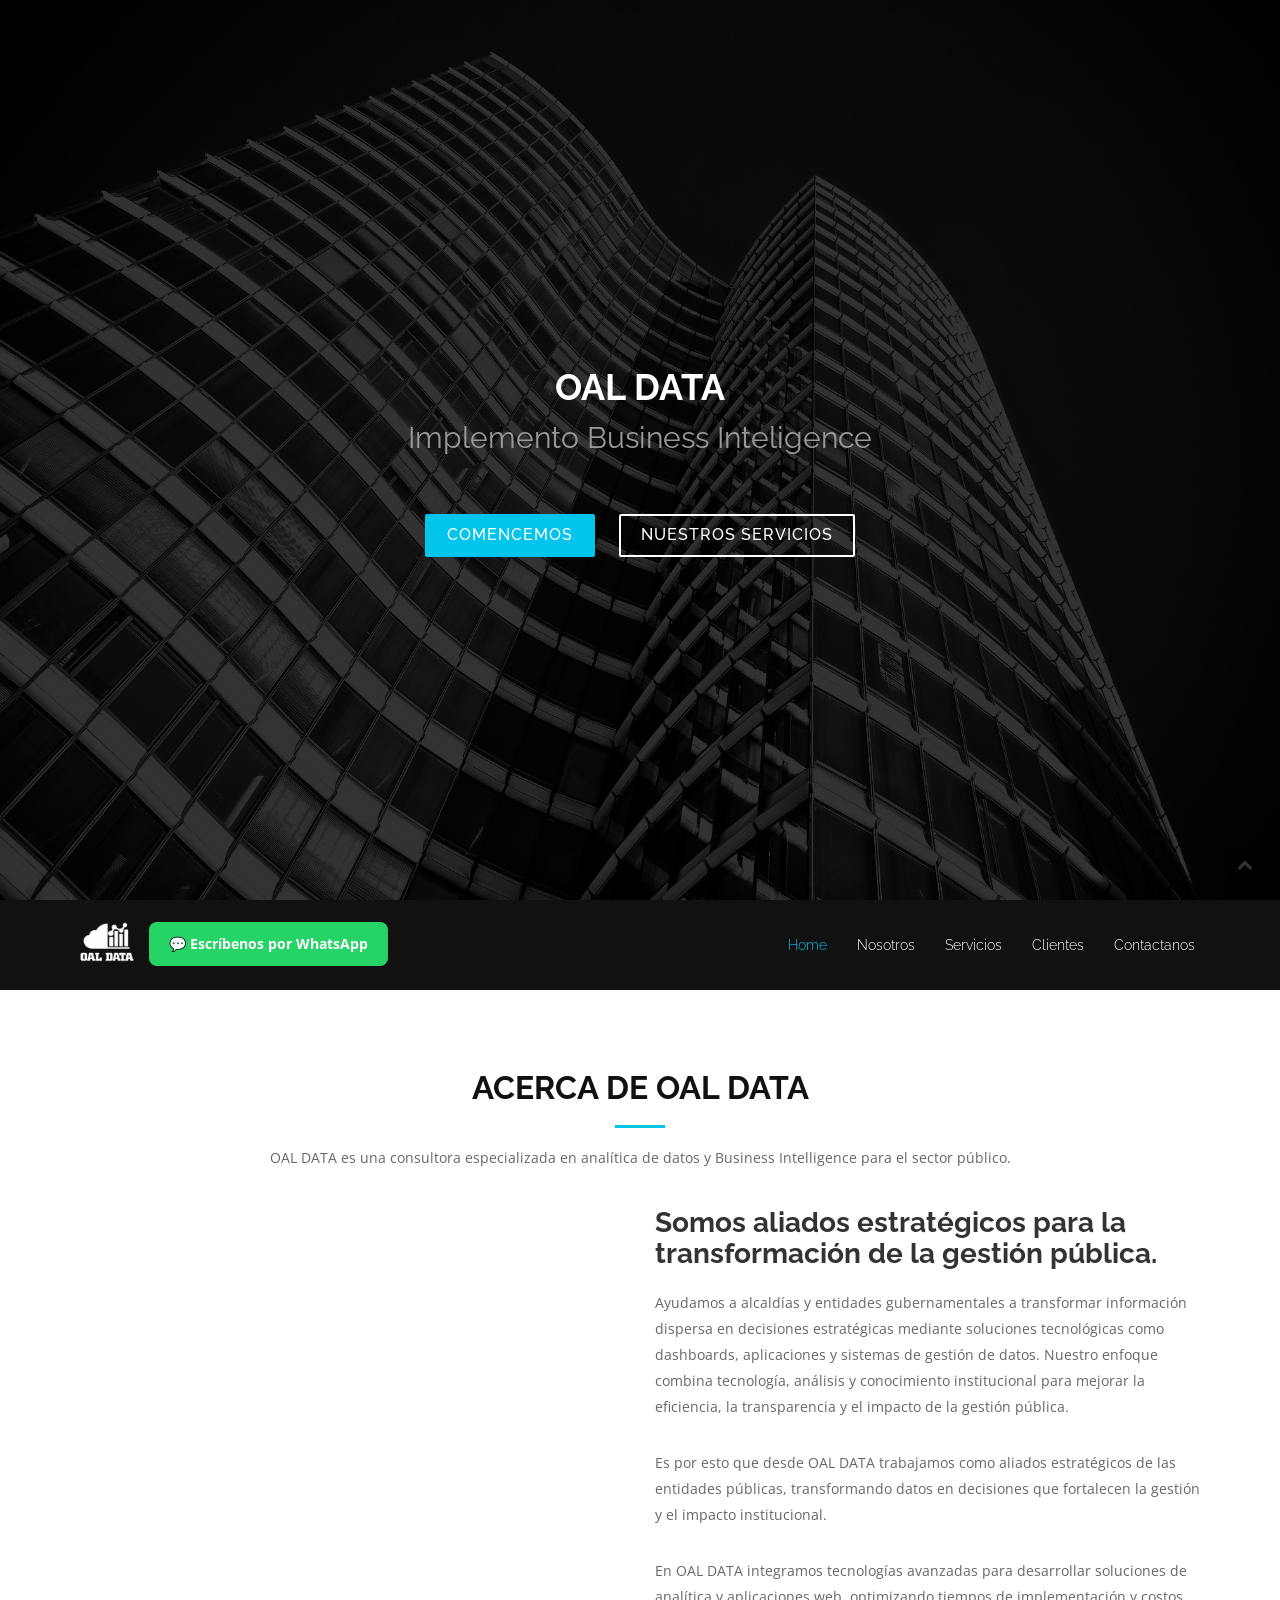
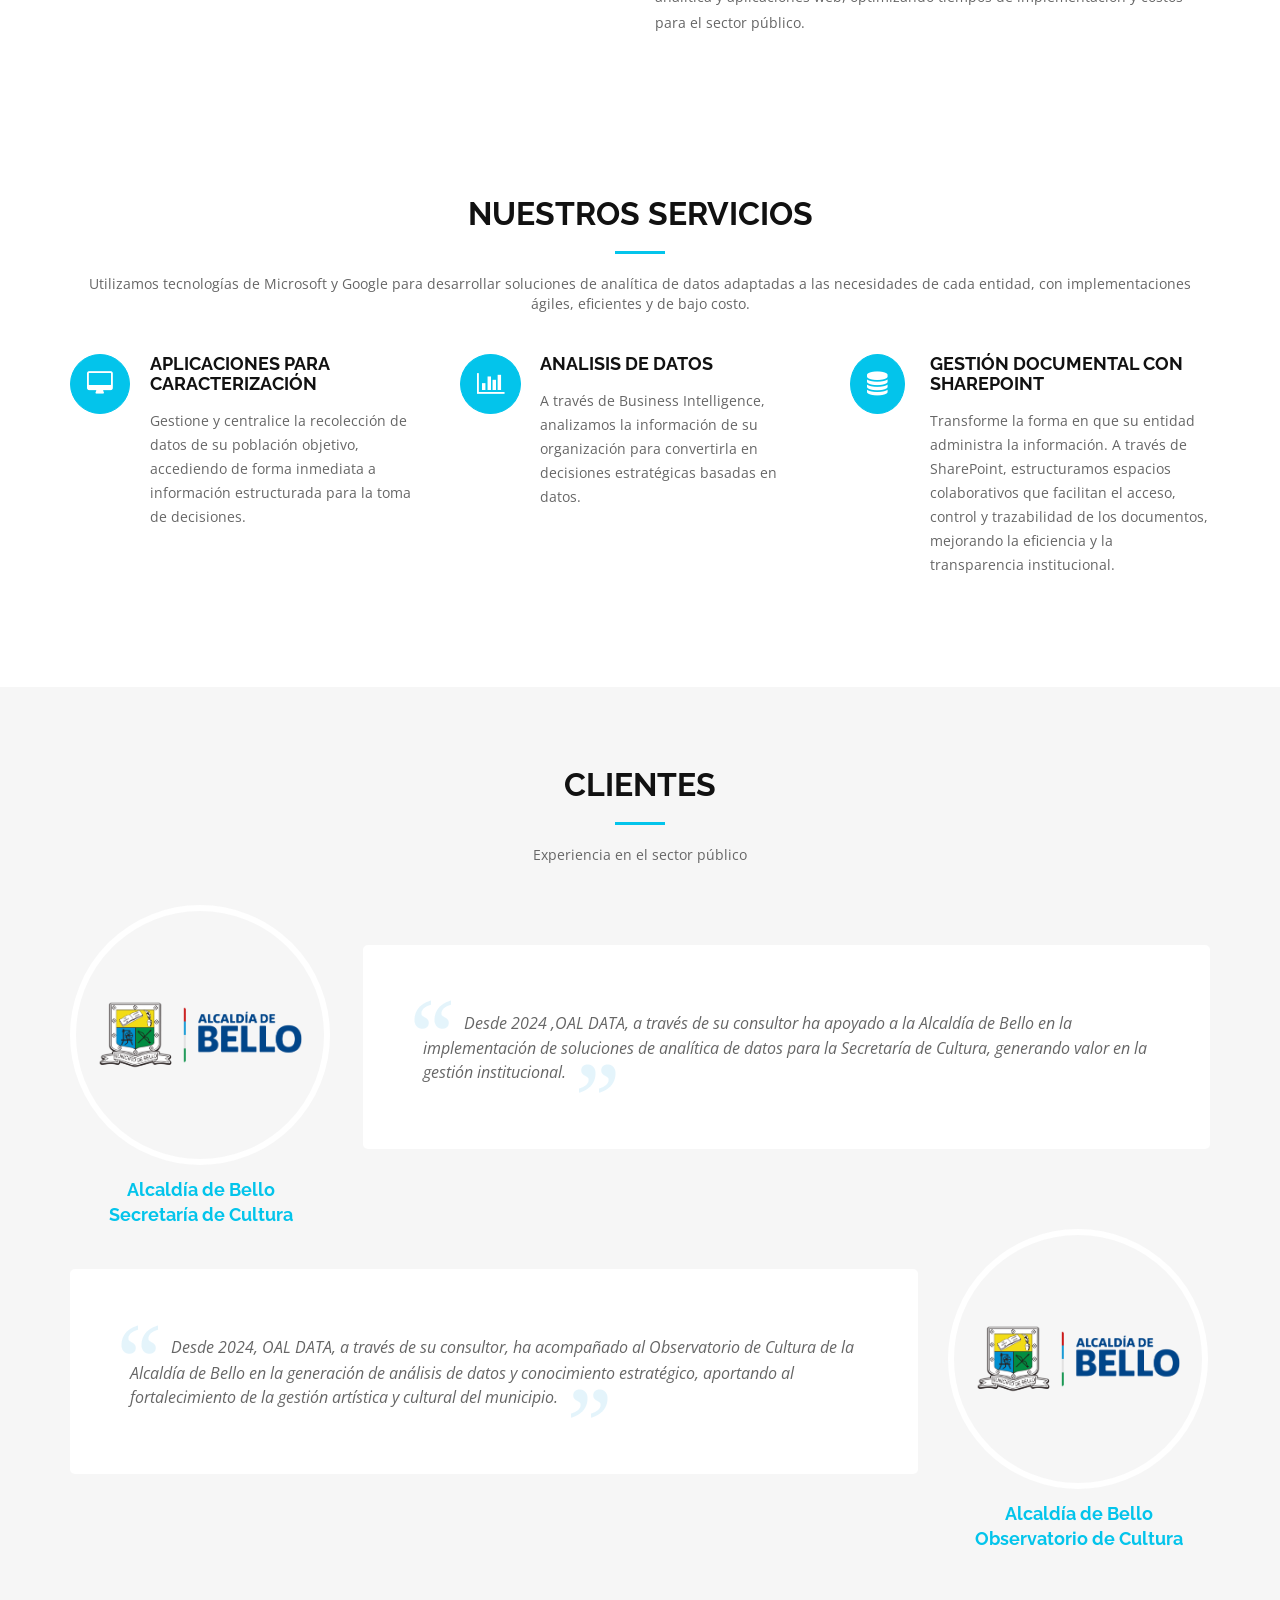
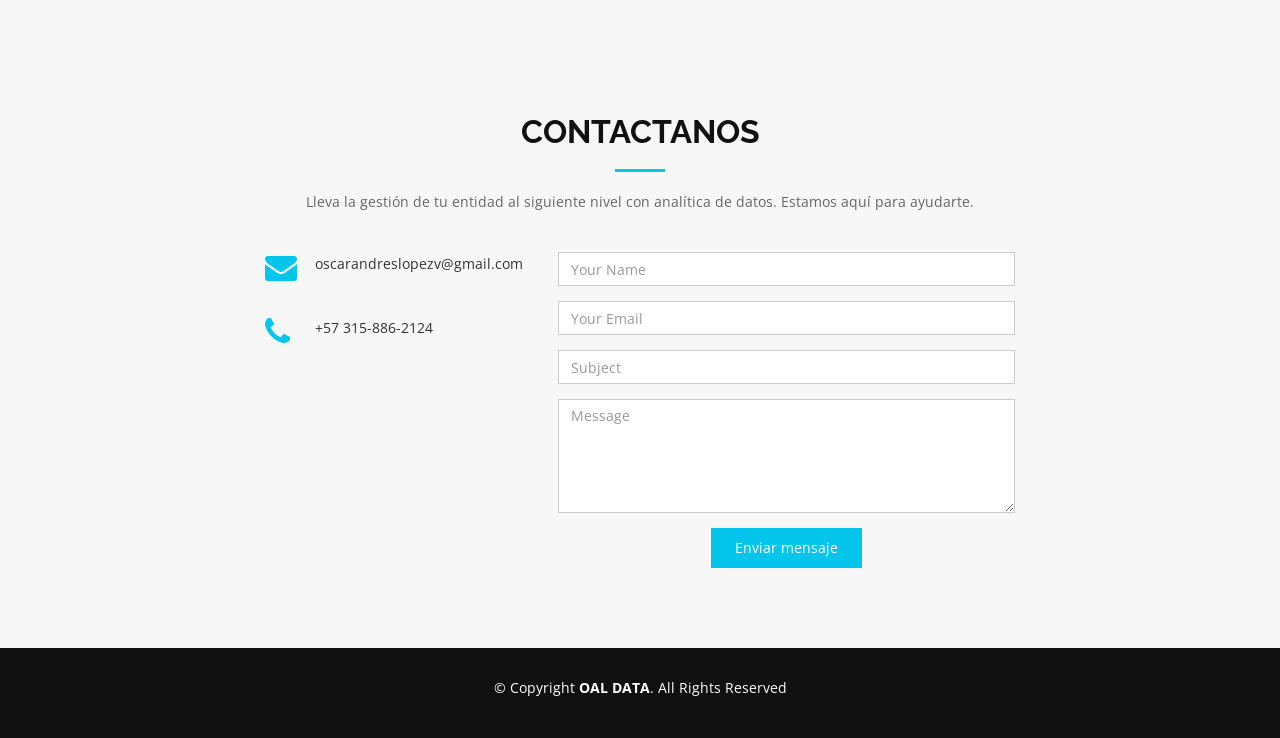
==== index.html @ ae581bd6 "Se corriege desarrollo por Implementación" ====
<!DOCTYPE html>
<html lang="es">

<head>
  <meta charset="utf-8">
  <title>OAL DATA</title>
  <meta content="width=device-width, initial-scale=1.0" name="viewport">
  <meta content="" name="keywords">
  <meta content="" name="description">

  <!-- Facebook Opengraph integration: https://developers.facebook.com/docs/sharing/opengraph -->
  <meta property="og:title" content="">
  <meta property="og:image" content="">
  <meta property="og:url" content="">
  <meta property="og:site_name" content="">
  <meta property="og:description" content="">

  <!-- Twitter Cards integration: https://dev.twitter.com/cards/  -->
  <meta name="twitter:card" content="summary">
  <meta name="twitter:site" content="">
  <meta name="twitter:title" content="">
  <meta name="twitter:description" content="">
  <meta name="twitter:image" content="">

  <!-- Place your favicon.ico and apple-touch-icon.png in the template root directory -->
  <link href="favicon.ico" rel="shortcut icon">

  <!-- Google Fonts -->
  <link href="https://fonts.googleapis.com/css?family=Open+Sans:300,300i,400,400i,700,700i|Raleway:300,400,500,700,800" rel="stylesheet">
  
  <!-- Bootstrap CSS File -->
  <link href="lib/bootstrap/css/bootstrap.min.css" rel="stylesheet">

  <!-- Libraries CSS Files -->
  <link href="lib/font-awesome/css/font-awesome.min.css" rel="stylesheet">
  <link href="lib/animate-css/animate.min.css" rel="stylesheet">

  <!-- Main Stylesheet File -->
  <link href="css/style.css" rel="stylesheet">

</head>

<body>
  <div id="preloader"></div>

  <!--==========================
  Hero Section
  ============================-->
  <section id="hero">
    <div class="hero-container">
      <div class="wow fadeIn">
        <h1>OAL DATA</h1>
        <h2>Implemento <span class="rotating">Business Inteligence,Análisis de Datos,Aplicaciones Web,Gestión de Datos</span></h2>
        
        
        <div class="actions">
          <a href="#about" class="btn-get-started">Comencemos</a>
          <a href="#services" class="btn-services">Nuestros Servicios</a>
        </div>
      </div>
    </div>
  </section>

  <!--==========================
  Sección de encabezado
  ============================-->
  <header id="header">
    <div class="container">
      <div id="logo" class="pull-left">
        <a href="#hero"><img src="img/Logo OAL DATA BLANCO.png" alt="" title="" /></img></a>
        <!-- Descomenta abajo si prefieres usar una imagen de texto -->
        <!--<h1><a href="#hero">Encabezado 1</a></h1>-->
        <a href="https://wa.me/573158862124?text=Hola%20OAL%20DATA,%20quiero%20información%20sobre%20sus%20servicios%20de%20analítica%20de%20datos" 
   target="_blank" 
   style="display:inline-block; padding:12px 20px; background-color:#25D366; color:white; text-decoration:none; border-radius:8px; font-weight:bold;">
   💬 Escríbenos por WhatsApp
</a>
      </div>

      <nav id="nav-menu-container">
        <ul class="nav-menu">
          <li class="menu-active"><a href="#hero">Home</a></li>
          <li><a href="#about">Nosotros</a></li>
          <li><a href="#services">Servicios</a></li>
          <li><a href="#testimonials">Clientes</a></li>
          <!--<li><a href="#team">Team</a></li>
          <li class="menu-has-children"><a href="">Drop Down</a>
            <ul>
              <li><a href="#">Drop Down 1</a></li>
              <li class="menu-has-children"><a href="#">Drop Down 2</a>
                <ul>
                  <li><a href="#">Deep Drop Down 1</a></li>
                  <li><a href="#">Deep Drop Down 2</a></li>
                  <li><a href="#">Deep Drop Down 3</a></li>
                  <li><a href="#">Deep Drop Down 4</a></li>
                  <li><a href="#">Deep Drop Down 5</a></li>
                </ul>
              </li>
              <li><a href="#">Drop Down 3</a></li>
              <li><a href="#">Drop Down 4</a></li>
              <li><a href="#">Drop Down 5</a></li>
            </ul>-->
          </li>
          <li><a href="#contact">Contactanos</a></li>
        </ul>
      </nav>
      <!-- #nav-menu-container -->
    </div>
  </header>
  <!-- #header -->

  <!--==========================
  About Section
  ============================-->
  <section id="about">
    <div class="container wow fadeInUp">
      <div class="row">
        <div class="col-md-12">
          <h3 class="section-title">Acerca de OAL DATA</h3>
          <div class="section-title-divider"></div>
          <p class="section-description">OAL DATA es una consultora especializada en analítica de datos y Business Intelligence para el sector público.</p>
        </div>
      </div>
    </div>
    <div class="container about-container wow fadeInUp">
      <div class="row">
        <div class="col-md-6 col-md-push-6 about-content">
          <h2 class="about-title">Somos aliados estratégicos para la transformación de la gestión pública.</h2>
          <p class="about-text">
              Ayudamos a alcaldías y entidades gubernamentales a transformar información dispersa en decisiones estratégicas mediante soluciones tecnológicas como dashboards, aplicaciones y sistemas de gestión de datos. Nuestro enfoque combina tecnología, análisis y conocimiento institucional para mejorar la eficiencia, la transparencia y el impacto de la gestión pública.
          </p>
          <p class="about-text">
            Es por esto que desde OAL DATA trabajamos como aliados estratégicos de las entidades públicas, transformando datos en decisiones que fortalecen la gestión y el impacto institucional. 
          </p>
          <p class="about-text">
            En OAL DATA integramos tecnologías avanzadas para desarrollar soluciones de analítica y aplicaciones web, optimizando tiempos de implementación y costos para el sector público.
          </p>
        </div>
      </div>
    </div>
  </section>

  <!--==========================
  Services Section
  ============================-->
  <section id="services">
    <div class="container wow fadeInUp">
      <div class="row">
        <div class="col-md-12">
          <h3 class="section-title">Nuestros Servicios</h3>
          <div class="section-title-divider"></div>
          <p class="section-description">Utilizamos tecnologías de Microsoft y Google para desarrollar soluciones de analítica de datos adaptadas a las necesidades de cada entidad, con implementaciones ágiles, eficientes y de bajo costo.</p>
        </div>
      </div>

      <div class="row">
        <div class="col-md-4 service-item">
          <div class="service-icon"><i class="fa fa-desktop"></i></div>
          <h4 class="service-title"><a href="">Aplicaciones para Caracterización</a></h4>
          <p class="service-description">Gestione y centralice la recolección de datos de su población objetivo, accediendo de forma inmediata a información estructurada para la toma de decisiones.</p>
        </div>
        <div class="col-md-4 service-item">
          <div class="service-icon"><i class="fa fa-bar-chart"></i></div>
          <h4 class="service-title"><a href="https://app.powerbi.com/view?r=eyJrIjoiYTc1NmRkNTEtN2JjMC00MzRjLThkMDEtMmIwMmE1MjBjZTk4IiwidCI6ImNiYzJjMzgxLTJmMmUtNGQ5My05MWQxLTUwNmM5MzE2YWNlNyIsImMiOjR9&pageName=ReportSection">Analisis de Datos</a></h4>
          <p class="service-description">A través de Business Intelligence, analizamos la información de su organización para convertirla en decisiones estratégicas basadas en datos.</p>
        </div>
        <div class="col-md-4 service-item">
          <div class="service-icon"><i class="fa fa-database"></i></div>
          <h4 class="service-title"><a href="">Gestión Documental con SharePoint</a></h4>
          <p class="service-description">Transforme la forma en que su entidad administra la información. A través de SharePoint, estructuramos espacios colaborativos que facilitan el acceso, control y trazabilidad de los documentos, mejorando la eficiencia y la transparencia institucional.</p>
        </div>
      </div>
    </div>
  </section>

  <!--==========================
  Subscrbe Section
  ============================-->

  <!--==========================
  Porfolio Section
  ============================-->
  <!--<section id="portfolio">
    <div class="container wow fadeInUp">
      <div class="row">
        <div class="col-md-12">
          <h3 class="section-title">Portafolio</h3>
          <div class="section-title-divider"></div>
          <p class="section-description">Aplicaciones web, Apps y Business Intelligent</p>
        </div>
      </div>

      <div class="row">
        <div class="col-md-3">
          <a class="portfolio-item" style="background-image: url(img/portfolio-1.jpg);" href="demos.html">
            <div class="details">
              <h4>ERP MANEJO DE PERSONAL</h4>
              <span>Sistema para administrar y realizar trazabilidad a los empleado</span>
            </div>
          </a>
        </div>

        <div class="col-md-3">
          <a class="portfolio-item" style="background-image: url(img/portfolio-2.jpg);" href="">
            <div class="details">
              <h4>Portfolio 2</h4>
              <span>Alored dono par</span>
            </div>
          </a>
        </div>

        <div class="col-md-3">
          <a class="portfolio-item" style="background-image: url(img/portfolio-3.jpg);" href="">
            <div class="details">
              <h4>Portfolio 3</h4>
              <span>Alored dono par</span>
            </div>
          </a>
        </div>

        <div class="col-md-3">
          <a class="portfolio-item" style="background-image: url(img/portfolio-4.jpg);" href="">
            <div class="details">
              <h4>Portfolio 4</h4>
              <span>Alored dono par</span>
            </div>
          </a>
        </div>

        <div class="col-md-3">
          <a class="portfolio-item" style="background-image: url(img/portfolio-5.jpg);" href="">
            <div class="details">
              <h4>Portfolio 5</h4>
              <span>Alored dono par</span>
            </div>
          </a>
        </div>

        <div class="col-md-3">
          <a class="portfolio-item" style="background-image: url(img/portfolio-6.jpg);" href="">
            <div class="details">
              <h4>Portafolio 6</h4>
              <span>Alored dono par</span>
            </div>
          </a>
        </div>

        <div class="col-md-3">
          <a class="portfolio-item" style="background-image: url(img/portfolio-7.jpg);" href="">
            <div class="details">
              <h4>Portfolio 7</h4>
              <span>Alored dono par</span>
            </div>
          </a>
        </div>

        <div class="col-md-3">
          <a class="portfolio-item" style="background-image: url(img/portfolio-8.jpg);" href="">
            <div class="details">
              <h4>Portfolio 8</h4>
              <span>Alored dono par</span>
            </div>
          </a>
        </div>

      </div>
    </div>
  </section>-->

  <!--==========================
  Testimonials Section
  ============================-->
  <section id="testimonials">
    <div class="container wow fadeInUp">
      <div class="row">
        <div class="col-md-12">
          <h3 class="section-title">Clientes</h3>
          <div class="section-title-divider"></div>
          <p class="section-description">Experiencia en el sector público</p>
        </div>
      </div>

      <div class="row">
        <div class="col-md-3">
          <div class="profile">
            <div class="pic"><img src="img/logo alcaldia.png" alt=""></div>
            <h4>Alcaldía de Bello</h4>
            <h4>Secretaría de Cultura</h4>
            <span></span>
          </div>
        </div>
        <div class="col-md-9">
          <div class="quote">
            <b><img src="img/quote_sign_left.png" alt=""></b> Desde 2024 ,OAL DATA, a través de su consultor  ha apoyado a la Alcaldía de Bello en la implementación de soluciones de analítica de datos para la Secretaría de Cultura, generando valor en la gestión institucional. <small><img src="img/quote_sign_right.png" alt=""></small>
          </div>
        </div>
      </div>

      <div class="row">
        <div class="col-md-9">
          <div class="quote">
            <b><img src="img/quote_sign_left.png" alt=""></b> Desde 2024, OAL DATA, a través de su consultor, ha acompañado al Observatorio de Cultura de la Alcaldía de Bello en la generación de análisis de datos y conocimiento estratégico, aportando al fortalecimiento de la gestión artística y cultural del municipio. <small><img src="img/quote_sign_right.png" alt=""></small>
          </div>
        </div>
        <div class="col-md-3">
          <div class="profile">
            <div class="pic"><img src="img/logo alcaldia.png" alt=""></div>
            <h4>Alcaldía de Bello</h4>
            <h4>Observatorio de Cultura</h4>
          </div>
        </div>
      </div>

    </div>
  </section>

  <!--==========================
  Team Section
  ============================-->
  <!--<section id="team">
    <div class="container wow fadeInUp">
      <div class="row">
        <div class="col-md-12">
          <h3 class="section-title">Our Team</h3>
          <div class="section-title-divider"></div>
          <p class="section-description">Sed ut perspiciatis unde omnis iste natus error sit voluptatem accusantium doloremque</p>
        </div>
      </div>

      <div class="row">
        <div class="col-md-3">
          <div class="member">
            <div class="pic"><img src="img/team-1.jpg" alt=""></div>
            <h4>Walter White</h4>
            <span>Chief Executive Officer</span>
            <div class="social">
              <a href=""><i class="fa fa-twitter"></i></a>
              <a href=""><i class="fa fa-facebook"></i></a>
              <a href=""><i class="fa fa-google-plus"></i></a>
              <a href=""><i class="fa fa-linkedin"></i></a>
            </div>
          </div>
        </div>

        <div class="col-md-3">
          <div class="member">
            <div class="pic"><img src="img/team-2.jpg" alt=""></div>
            <h4>Sarah Jhinson</h4>
            <span>Product Manager</span>
            <div class="social">
              <a href=""><i class="fa fa-twitter"></i></a>
              <a href=""><i class="fa fa-facebook"></i></a>
              <a href=""><i class="fa fa-google-plus"></i></a>
              <a href=""><i class="fa fa-linkedin"></i></a>
            </div>
          </div>
        </div>

        <div class="col-md-3">
          <div class="member">
            <div class="pic"><img src="img/team-3.jpg" alt=""></div>
            <h4>William Anderson</h4>
            <span>CTO</span>
            <div class="social">
              <a href=""><i class="fa fa-twitter"></i></a>
              <a href=""><i class="fa fa-facebook"></i></a>
              <a href=""><i class="fa fa-google-plus"></i></a>
              <a href=""><i class="fa fa-linkedin"></i></a>
            </div>
          </div>
        </div>

        <div class="col-md-3">
          <div class="member">
            <div class="pic"><img src="img/team-4.jpg" alt=""></div>
            <h4>Amanda Jepson</h4>
            <span>Accountant</span>
            <div class="social">
              <a href=""><i class="fa fa-twitter"></i></a>
              <a href=""><i class="fa fa-facebook"></i></a>
              <a href=""><i class="fa fa-google-plus"></i></a>
              <a href=""><i class="fa fa-linkedin"></i></a>
            </div>
          </div>
        </div>

      </div>
    </div>
  </section>-->

  <!--==========================
  Contact Section
  ============================-->
  <section id="contact">
    <div class="container wow fadeInUp">
      <div class="row">
        <div class="col-md-12">
          <h3 class="section-title">Contactanos</h3>
          <div class="section-title-divider"></div>
          <p class="section-description">Lleva la gestión de tu entidad al siguiente nivel con analítica de datos. Estamos aquí para ayudarte.</p>
        </div>
      </div>

      <div class="row">
        <div class="col-md-3 col-md-push-2">
          <div class="info">
            <!--<div>
              <i class="fa fa-map-marker"></i>
              <p>A108 Adam Street<br>New York, NY 535022</p>
            </div>-->

            <div>
              <i class="fa fa-envelope"></i>
              <p>oscarandreslopezv@gmail.com</p>
            </div>

            <div>
              <i class="fa fa-phone"></i>
              <p>+57 315-886-2124</p>
            </div>

          </div>
        </div>

        <div class="col-md-5 col-md-push-2">
          <div class="form">
            <div id="sendmessage">Your message has been sent. Thank you!</div>
            <div id="errormessage"></div>
            <form action="" method="post" role="form" class="contactForm">
              <div class="form-group">
                <input type="text" name="name" class="form-control" id="name" placeholder="Your Name" data-rule="minlen:4" data-msg="Por favor ingrese al menos 4 caracteres" />
                <div class="validation"></div>
              </div>
              <div class="form-group">
                <input type="email" class="form-control" name="email" id="email" placeholder="Your Email" data-rule="email" data-msg="Ingresa un Correo Valido" />
                <div class="validation"></div>
              </div>
              <div class="form-group">
                <input type="text" class="form-control" name="subject" id="subject" placeholder="Subject" data-rule="minlen:4" data-msg="Por favor ingrese al menos 8 caracteres del tema" />
                <div class="validation"></div>
              </div>
              <div class="form-group">
                <textarea class="form-control" name="message" rows="5" data-rule="required" data-msg="Por favor escribe algo para nosotros" placeholder="Message"></textarea>
                <div class="validation"></div>
              </div>
              <div class="text-center"><button type="submit">Enviar mensaje</button></div>
            </form>
          </div>
        </div>

      </div>
    </div>
  </section>

  <!--==========================
  Footer
============================-->
  <footer id="footer">
    <div class="container">
      <div class="row">
        <div class="col-md-12">
          <div class="copyright">
            &copy; Copyright <strong>OAL DATA</strong>. All Rights Reserved
          </div>
          <div class="credits">
        
            <!--Templates by <a href="https://www.youtube.com/channel/UCDH0DJaVLkCDtl_YN9hhByw?view_as=subscriber">ProOnliPc</a>-->
          </div>
        </div>
      </div>
    </div>
  </footer>
  <!-- #footer -->

  <a href="#" class="back-to-top"><i class="fa fa-chevron-up"></i></a>

  <!-- Required JavaScript Libraries -->
  <script src="lib/jquery/jquery.min.js"></script>
  <script src="lib/bootstrap/js/bootstrap.min.js"></script>
  <script src="lib/superfish/hoverIntent.js"></script>
  <script src="lib/superfish/superfish.min.js"></script>
  <script src="lib/morphext/morphext.min.js"></script>
  <script src="lib/wow/wow.min.js"></script>
  <script src="lib/stickyjs/sticky.js"></script>
  <script src="lib/easing/easing.js"></script>

  <!-- Template Specisifc Custom Javascript File -->
  <script src="js/custom.js"></script>

  <script src="contactform/contactform.js"></script>


</body>

</html>
---- css/style.css ----
/*--------------------------------------------------------------
# General
--------------------------------------------------------------*/
body {
  background: #fff;
  color: #666666;
  font-family: "Open Sans", sans-serif;
}

a {
  color: #03C4EB;
  transition: 0.5s;
}

a:hover, a:active, a:focus {
  color: #03c5ec;
  outline: none;
  text-decoration: none;
}

p {
  padding: 0;
  margin: 0 0 30px 0;
}

h1, h2, h3, h4, h5, h6 {
  font-family: "Raleway", sans-serif;
  font-weight: 400;
  margin: 0 0 20px 0;
  padding: 0;
}

/* Prelaoder */
#preloader {
  position: fixed;
  left: 0;
  top: 0;
  z-index: 999;
  width: 100%;
  height: 100%;
  overflow: visible;
  background: #fff url("../img/preloader.svg") no-repeat center center;
}

/* Back to top button */
.back-to-top {
  position: fixed;
  display: none;
  background: rgba(0, 0, 0, 0.2);
  color: #fff;
  padding: 6px 12px 9px 12px;
  font-size: 16px;
  border-radius: 2px;
  right: 15px;
  bottom: 15px;
  transition: background 0.5s;
}

@media (max-width: 768px) {
  .back-to-top {
    bottom: 15px;
  }
}

.back-to-top:focus {
  background: rgba(0, 0, 0, 0.2);
  color: #fff;
  outline: none;
}

.back-to-top:hover {
  background: #03C4EB;
  color: #fff;
}

/*--------------------------------------------------------------
# Welcome
--------------------------------------------------------------*/
#hero {
  display: table;
  width: 100%;
  height: 100vh;
  background: url(../img/hero-bg.jpg) top center fixed;
  background-size: cover;
}

#hero .hero-logo {
  margin: 20px;
}

#hero .hero-logo img {
  max-width: 100%;
}

#hero .hero-container {
  background: rgba(0, 0, 0, 0.8);
  display: table-cell;
  margin: 0;
  padding: 0;
  text-align: center;
  vertical-align: middle;
}

#hero h1 {
  margin: 30px 0 10px 0;
  font-weight: 700;
  line-height: 48px;
  text-transform: uppercase;
  color: #fff;
}

@media (max-width: 768px) {
  #hero h1 {
    font-size: 28px;
    line-height: 36px;
  }
}

#hero h2 {
  color: #999;
  margin-bottom: 50px;
}

@media (max-width: 768px) {
  #hero h2 {
    font-size: 24px;
    line-height: 26px;
    margin-bottom: 30px;
  }
  #hero h2 .rotating {
    display: block;
  }
}

#hero .rotating > .animated {
  display: inline-block;
}

#hero .actions a {
  font-family: "Raleway", sans-serif;
  text-transform: uppercase;
  font-weight: 500;
  font-size: 16px;
  letter-spacing: 1px;
  display: inline-block;
  padding: 8px 20px;
  border-radius: 2px;
  transition: 0.5s;
  margin: 10px;
}

#hero .btn-get-started {
  background: #03C4EB;
  border: 2px solid #03C4EB;
  color: #fff;
}

#hero .btn-get-started:hover {
  background: none;
  border: 2px solid #fff;
  color: #fff;
}

#hero .btn-services {
  border: 2px solid #fff;
  color: #fff;
}

#hero .btn-services:hover {
  background: #03C4EB;
  border: 2px solid #03C4EB;
}

/*--------------------------------------------------------------
# Header
--------------------------------------------------------------*/
#header {
  background: #111;
  padding: 20px 0;
  height: 90px;
}

#header #logo {
  float: left;
}

#header #logo h1 {
  font-size: 36px;
  margin: 0;
  padding: 6px 0;
  line-height: 1;
  font-family: "Raleway", sans-serif;
  font-weight: 700;
  letter-spacing: 3px;
  text-transform: uppercase;
}

#header #logo h1 a, #header #logo h1 a:hover {
  color: #fff;
}

#header #logo img {
  padding: 0;
  margin: 0;
  max-height: 50px;
}

@media (max-width: 768px) {
  #header {
    height: 80px;
  }
  #header #logo h1 {
    font-size: 26px;
  }
  #header #logo img {
    max-height: 40px;
  }
}

.is-sticky #header {
  background: rgba(0, 0, 0, 0.85);
}

/*--------------------------------------------------------------
# Navigation Menu
--------------------------------------------------------------*/
/* Nav Menu Essentials */
.nav-menu, .nav-menu * {
  margin: 0;
  padding: 0;
  list-style: none;
}

.nav-menu ul {
  position: absolute;
  display: none;
  top: 100%;
  left: 0;
  z-index: 99;
}

.nav-menu li {
  position: relative;
  white-space: nowrap;
}

.nav-menu > li {
  float: left;
}

.nav-menu li:hover > ul,
.nav-menu li.sfHover > ul {
  display: block;
}

.nav-menu ul ul {
  top: 0;
  left: 100%;
}

.nav-menu ul li {
  min-width: 180px;
}

/* Nav Menu Arrows */
.sf-arrows .sf-with-ul {
  padding-right: 30px;
}

.sf-arrows .sf-with-ul:after {
  content: "\f107";
  position: absolute;
  right: 15px;
  font-family: FontAwesome;
  font-style: normal;
  font-weight: normal;
}

.sf-arrows ul .sf-with-ul:after {
  content: "\f105";
}

/* Nav Meu Container */
#nav-menu-container {
  float: right;
  margin: 5px 0;
}

@media (max-width: 768px) {
  #nav-menu-container {
    display: none;
  }
}

/* Nav Meu Styling */
.nav-menu a {
  padding: 10px 15px;
  text-decoration: none;
  display: inline-block;
  color: #fff;
  font-family: 'Raleway', sans-serif;
  font-weight: 300;
  font-size: 14px;
  outline: none;
}

.nav-menu a:hover, .nav-menu li:hover > a, .nav-menu .menu-active > a {
  color: #03C4EB;
}

.nav-menu ul {
  margin: 4px 0 0 15px;
  box-shadow: 0px 0px 1px 1px rgba(0, 0, 0, 0.08);
}

.nav-menu ul li {
  background: #fff;
  border-top: 1px solid #f4f4f4;
}

.nav-menu ul li:first-child {
  border-top: 0;
}

.nav-menu ul li:hover {
  background: #f6f6f6;
}

.nav-menu ul li a {
  color: #333;
}

.nav-menu ul ul {
  margin: 0;
}

/* Mobile Nav Toggle */
#mobile-nav-toggle {
  position: fixed;
  right: 0;
  top: 0;
  z-index: 999;
  margin: 20px 20px 0 0;
  border: 0;
  background: none;
  font-size: 24px;
  display: none;
  transition: all 0.4s;
  outline: none;
}

#mobile-nav-toggle i {
  color: #fff;
}

@media (max-width: 768px) {
  #mobile-nav-toggle {
    display: inline;
  }
}

/* Mobile Nav Styling */
#mobile-nav {
  position: fixed;
  top: 0;
  padding-top: 18px;
  bottom: 0;
  z-index: 998;
  background: rgba(0, 0, 0, 0.9);
  left: -260px;
  width: 260px;
  overflow-y: auto;
  transition: 0.4s;
}

#mobile-nav ul {
  padding: 0;
  margin: 0;
  list-style: none;
}

#mobile-nav ul li {
  position: relative;
}

#mobile-nav ul li a {
  color: #fff;
  font-size: 16px;
  overflow: hidden;
  padding: 10px 22px 10px 15px;
  position: relative;
  text-decoration: none;
  width: 100%;
  display: block;
  outline: none;
}

#mobile-nav ul li a:hover {
  color: #fff;
}

#mobile-nav ul li li {
  padding-left: 30px;
}

#mobile-nav ul .menu-has-children i {
  position: absolute;
  right: 0;
  z-index: 99;
  padding: 15px;
  cursor: pointer;
  color: #fff;
}

#mobile-nav ul .menu-has-children i.fa-chevron-up {
  color: #03C4EB;
}

#mobile-nav ul .menu-item-active {
  color: #03C4EB;
}

#mobile-body-overly {
  width: 100%;
  height: 100%;
  z-index: 997;
  top: 0;
  left: 0;
  position: fixed;
  background: rgba(0, 0, 0, 0.6);
  display: none;
}

/* Mobile Nav body classes */
body.mobile-nav-active {
  overflow: hidden;
}

body.mobile-nav-active #mobile-nav {
  left: 0;
}

body.mobile-nav-active #mobile-nav-toggle {
  color: #fff;
}

/*--------------------------------------------------------------
# Sections
--------------------------------------------------------------*/
/* Sections Common
--------------------------------*/
.section-title {
  font-size: 32px;
  color: #111;
  text-transform: uppercase;
  text-align: center;
  font-weight: 700;
}

.section-description {
  text-align: center;
  margin-bottom: 40px;
}

.section-title-divider {
  width: 50px;
  height: 3px;
  background: #03C4EB;
  margin: 0 auto;
  margin-bottom: 20px;
}

/* Get Started Section
--------------------------------*/
#about {
  background: #fff;
  padding: 80px 0;
}

#about .about-container {
  background: url(../img/about-img.jpg) left top no-repeat;
}

#about .about-content {
  background: #fff;
}

#about .about-title {
  color: #333;
  font-weight: 700;
  font-size: 28px;
}

#about .about-text {
  line-height: 26px;
}

#about .about-text:last-child {
  margin-bottom: 0;
}

/* Services Section
--------------------------------*/
#services {
  background: linear-gradient(rgba(255, 255, 255, 0.9), rgba(255, 255, 255, 0.9)), url("../img/services-bg.jpg") fixed center center;
  background-size: cover;
  padding: 80px 0 60px 0;
}

#services .service-item {
  margin-bottom: 20px;
}

#services .service-icon {
  float: left;
  background: #03C4EB;
  padding: 16px;
  border-radius: 50%;
  transition: 0.5s;
  border: 1px solid #03C4EB;
}

#services .service-icon i {
  color: #fff;
  font-size: 24px;
}

#services .service-item:hover .service-icon {
  background: #fff;
}

#services .service-item:hover .service-icon i {
  color: #03C4EB;
}

#services .service-title {
  margin-left: 80px;
  font-weight: 700;
  margin-bottom: 15px;
  text-transform: uppercase;
}

#services .service-title a {
  color: #111;
}

#services .service-description {
  margin-left: 80px;
  line-height: 24px;
}

/* Subscribe Section
--------------------------------*/
#subscribe {
  background: linear-gradient(rgba(0, 0, 0, 0.6), rgba(0, 0, 0, 0.6)), url(../img/subscribe-bg.jpg) fixed center center;
  background-size: cover;
  padding: 80px 0;
}

#subscribe .subscribe-title {
  color: #fff;
  font-size: 28px;
  font-weight: 700;
}

#subscribe .subscribe-text {
  color: #fff;
}

#subscribe .subscribe-btn-container {
  text-align: center;
  padding-top: 20px;
}

#subscribe .subscribe-btn {
  font-family: "Raleway", sans-serif;
  text-transform: uppercase;
  font-weight: 500;
  font-size: 16px;
  letter-spacing: 1px;
  display: inline-block;
  padding: 8px 20px;
  border-radius: 2px;
  transition: 0.5s;
  margin: 10px;
  border: 2px solid #fff;
  color: #fff;
}

#subscribe .subscribe-btn:hover {
  background: #03C4EB;
  border: 2px solid #03C4EB;
}

/* Portfolio Section
--------------------------------*/
#portfolio {
  background: #fff;
  padding: 80px 0;
}

#portfolio .portfolio-item {
  background-position: center center;
  background-size: cover;
  background-repeat: no-repeat;
  position: relative;
  height: 260px;
  width: 100%;
  display: table;
  overflow: hidden;
  margin-bottom: 30px;
}

#portfolio .portfolio-item .details {
  height: 260px;
  background: #fff;
  display: table-cell;
  vertical-align: middle;
  opacity: 0;
  transition: 0.3s;
  text-align: center;
}

#portfolio .portfolio-item .details h4 {
  font-size: 16px;
  transition: opacity 0.3s, -webkit-transform 0.3s;
  transition: transform 0.3s, opacity 0.3s;
  transition: transform 0.3s, opacity 0.3s, -webkit-transform 0.3s;
  -webkit-transform: translate3d(0, -15px, 0);
  transform: translate3d(0, -15px, 0);
  font-weight: 700;
  color: #333333;
}

#portfolio .portfolio-item .details span {
  display: block;
  color: #666666;
  font-size: 13px;
  transition: opacity 0.3s, -webkit-transform 0.3s;
  transition: transform 0.3s, opacity 0.3s;
  transition: transform 0.3s, opacity 0.3s, -webkit-transform 0.3s;
  -webkit-transform: translate3d(0, 15px, 0);
  transform: translate3d(0, 15px, 0);
}

#portfolio .portfolio-item:hover .details {
  opacity: 0.8;
}

#portfolio .portfolio-item:hover .details h4 {
  -webkit-transform: translate3d(0, 0, 0);
  transform: translate3d(0, 0, 0);
}

#portfolio .portfolio-item:hover .details span {
  -webkit-transform: translate3d(0, 0, 0);
  transform: translate3d(0, 0, 0);
}

/* Testimonials Section
--------------------------------*/
#testimonials {
  background: #f6f6f6;
  padding: 80px 0;
}

#testimonials .profile {
  text-align: center;
}

#testimonials .profile .pic {
  border-radius: 50%;
  border: 6px solid #fff;
  margin-bottom: 15px;
  overflow: hidden;
  height: 260px;
  width: 260px;
}

#testimonials .profile .pic img {
  max-width: 100%;
}

#testimonials .profile h4 {
  font-weight: 700;
  color: #03C4EB;
  margin-bottom: 5px;
}

#testimonials .profile span {
  color: #333333;
}

#testimonials .quote {
  position: relative;
  background: #fff;
  padding: 60px;
  margin-top: 40px;
  font-size: 16px;
  font-style: italic;
  border-radius: 5px;
}

#testimonials .quote b {
  display: inline-block;
  font-size: 22px;
  left: -9px;
  position: relative;
  top: -8px;
}

#testimonials .quote small {
  display: inline-block;
  right: -9px;
  position: relative;
  top: 4px;
}

/* Team Section
--------------------------------*/
#team {
  background: #fff;
  padding: 80px 0 60px 0;
}

#team .member {
  text-align: center;
  margin-bottom: 20px;
}

#team .member .pic {
  margin-bottom: 15px;
  overflow: hidden;
  height: 260px;
}

#team .member .pic img {
  max-width: 100%;
}

#team .member h4 {
  font-weight: 700;
  margin-bottom: 2px;
}

#team .member span {
  font-style: italic;
  display: block;
  font-size: 13px;
}

#team .member .social {
  margin-top: 15px;
}

#team .member .social a {
  color: #b3b3b3;
}

#team .member .social a:hover {
  color: #03C4EB;
}

#team .member .social i {
  font-size: 18px;
  margin: 0 2px;
}

/* Contact Section
--------------------------------*/
#contact {
  background: #f7f7f7;
  padding: 80px 0;
}

#contact .info {
  color: #333333;
}

#contact .info i {
  font-size: 32px;
  color: #03C4EB;
  float: left;
}

#contact .info p {
  padding: 0 0 10px 50px;
  line-height: 24px;
}

#contact .form #sendmessage {
  color: #03C4EB;
  border: 1px solid #03C4EB;
  display: none;
  text-align: center;
  padding: 15px;
  font-weight: 600;
  margin-bottom: 15px;
}

#contact .form #errormessage {
  color: red;
  display: none;
  border: 1px solid red;
  text-align: center;
  padding: 15px;
  font-weight: 600;
  margin-bottom: 15px;
}

#contact .form #sendmessage.show, #contact .form #errormessage.show, #contact .form .show {
  display: block;
}

#contact .form .validation {
  color: red;
  display: none;
  margin: 0 0 20px;
  font-weight: 400;
  font-size: 13px;
}

#contact .form input, #contact .form textarea {
  border-radius: 0;
  box-shadow: none;
}

#contact .form button[type="submit"] {
  background: #03C4EB;
  border: 0;
  padding: 10px 24px;
  color: #fff;
  transition: 0.4s;
}

#contact .form button[type="submit"]:hover {
  background: #25d8fc;
}

/*--------------------------------------------------------------
# Footer
--------------------------------------------------------------*/
#footer {
  background: #111;
  padding: 30px 0;
  color: #fff;
}

#footer .copyright {
  text-align: center;
}

#footer .credits {
  padding-top: 10px;
  text-align: center;
  font-size: 13px;
  color: #ccc;
}
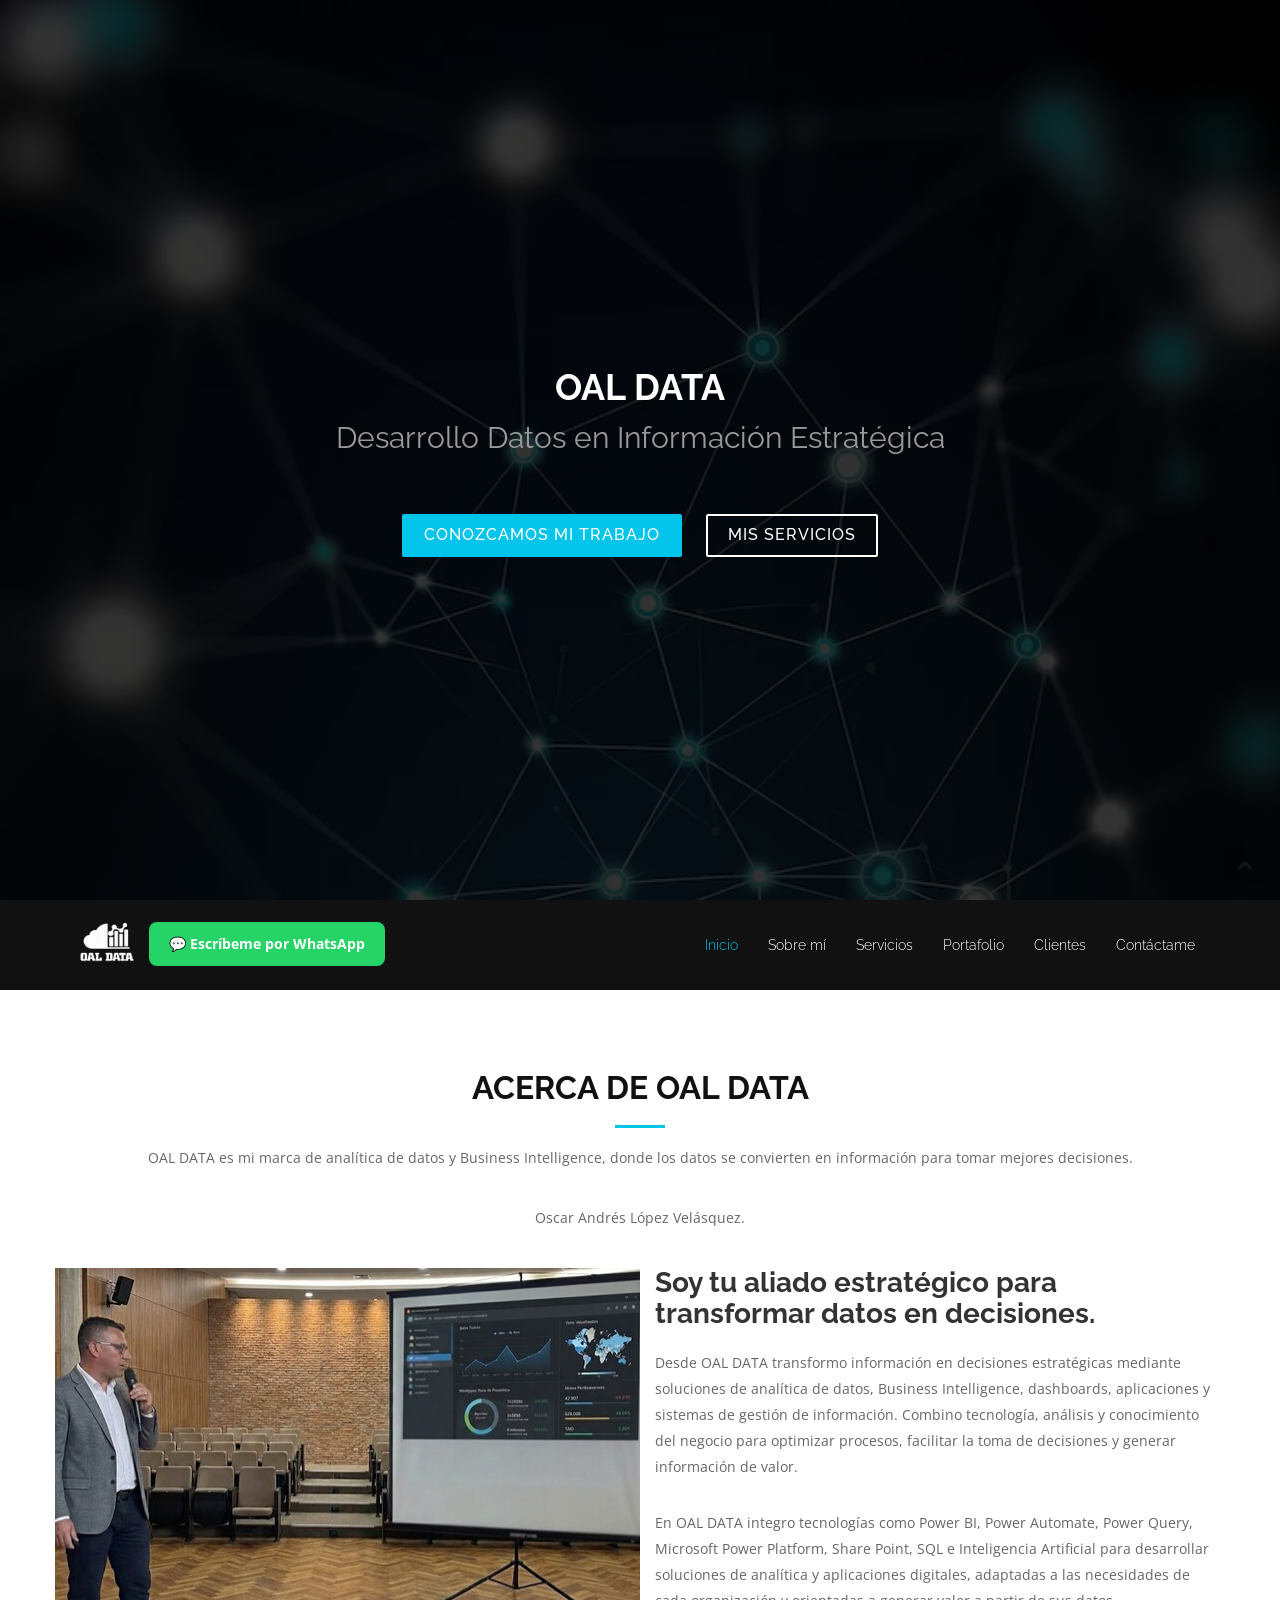
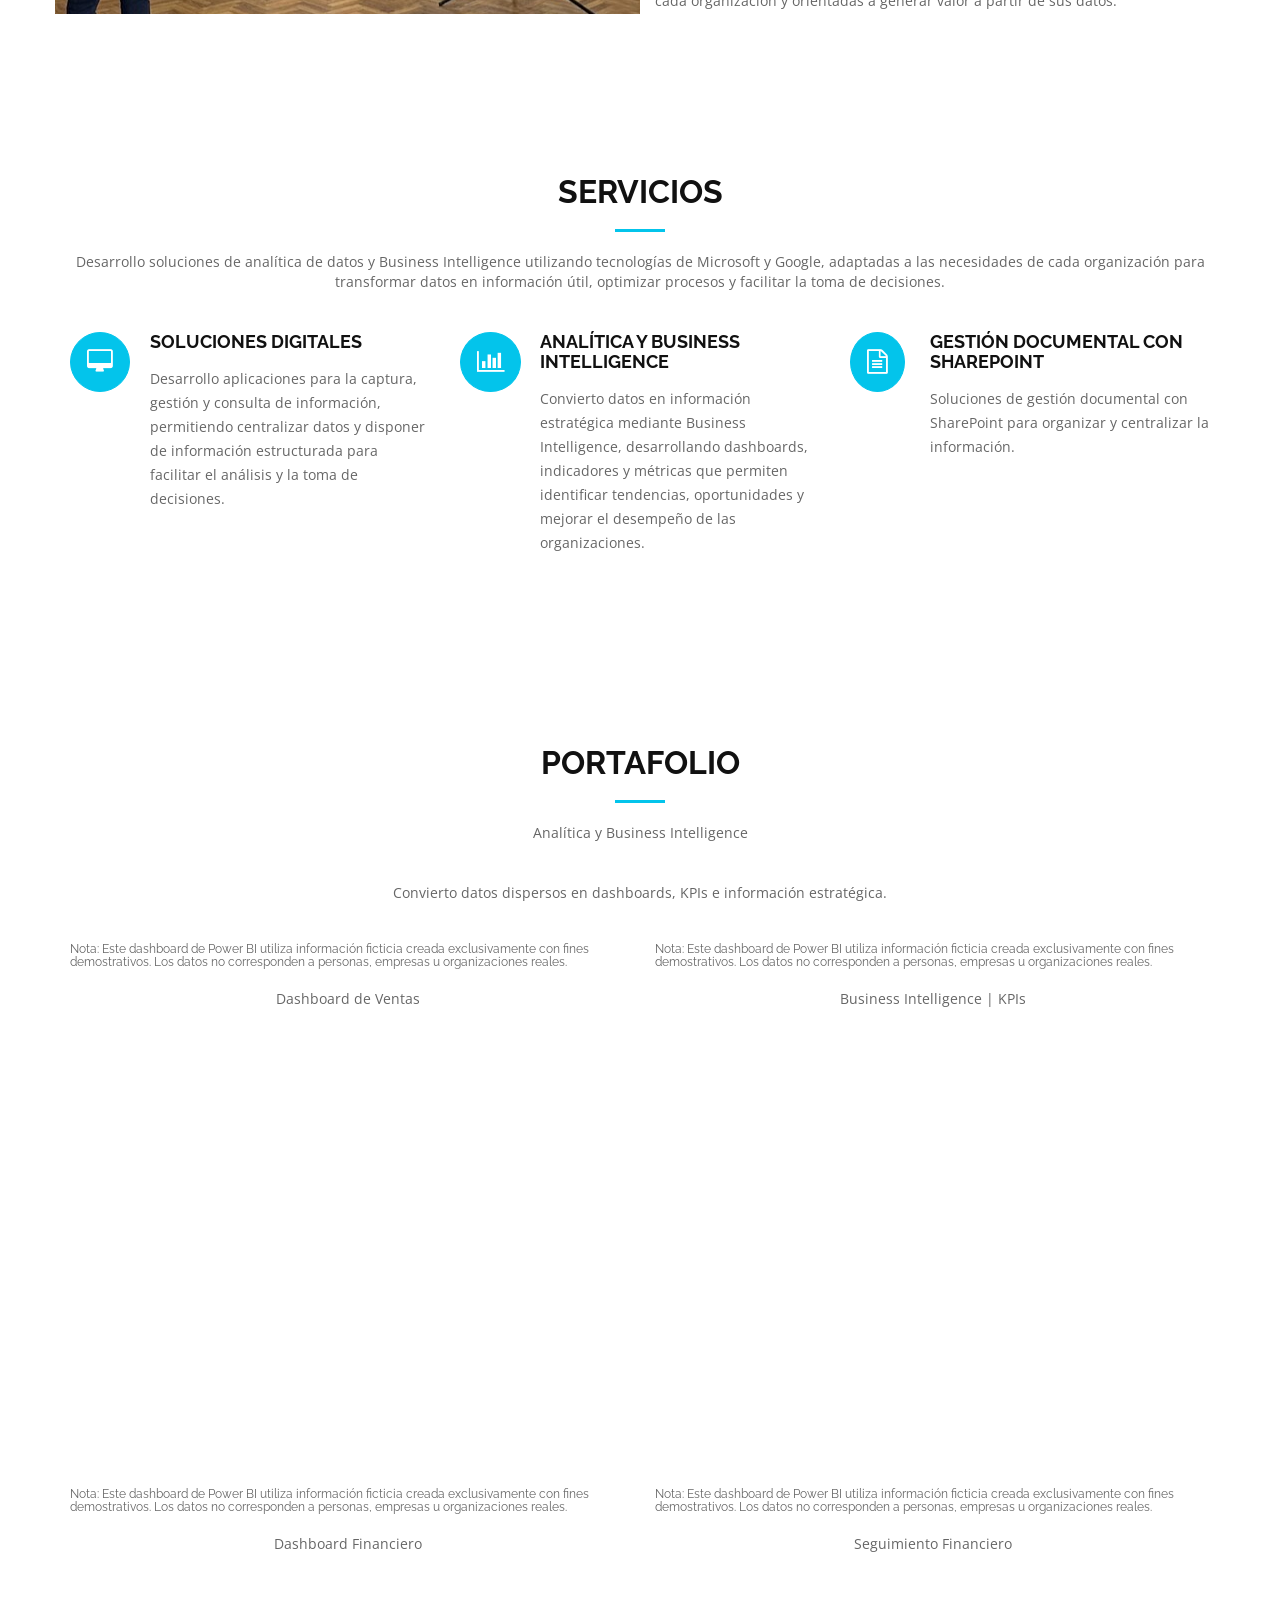
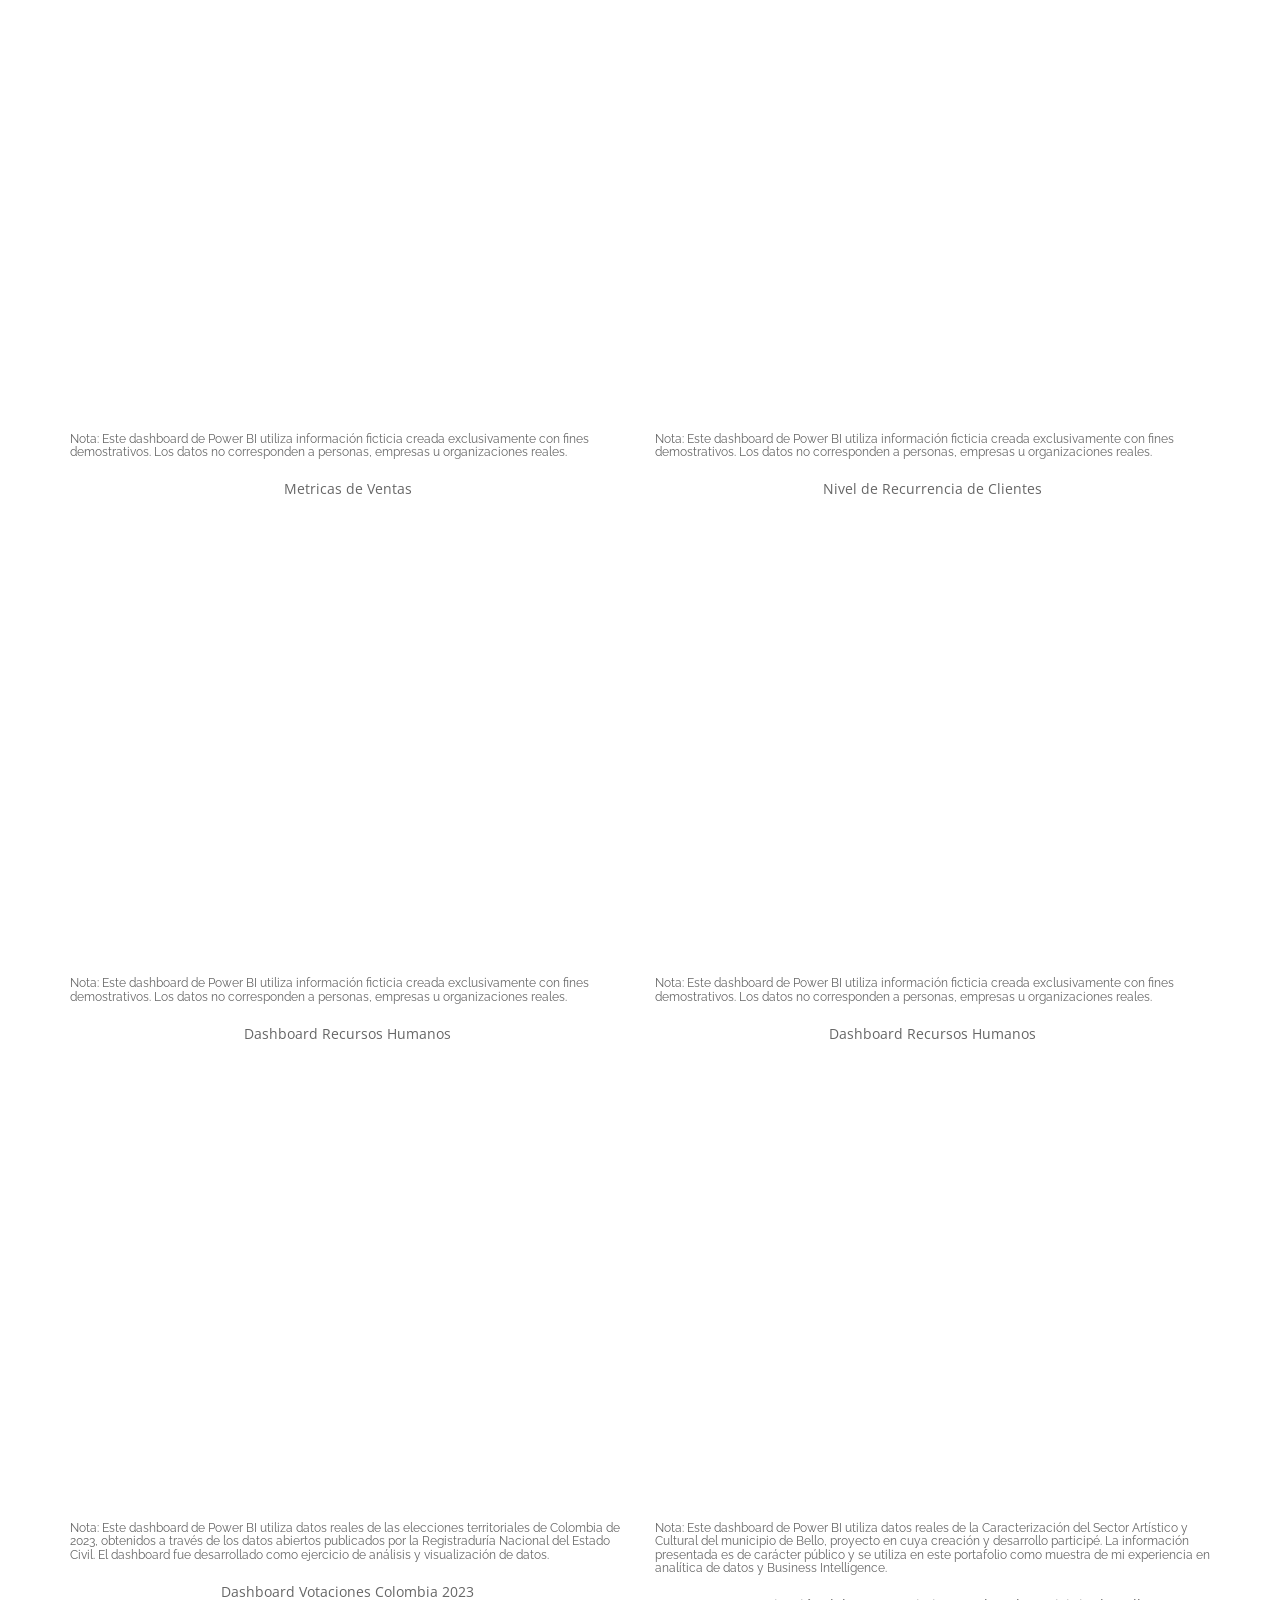
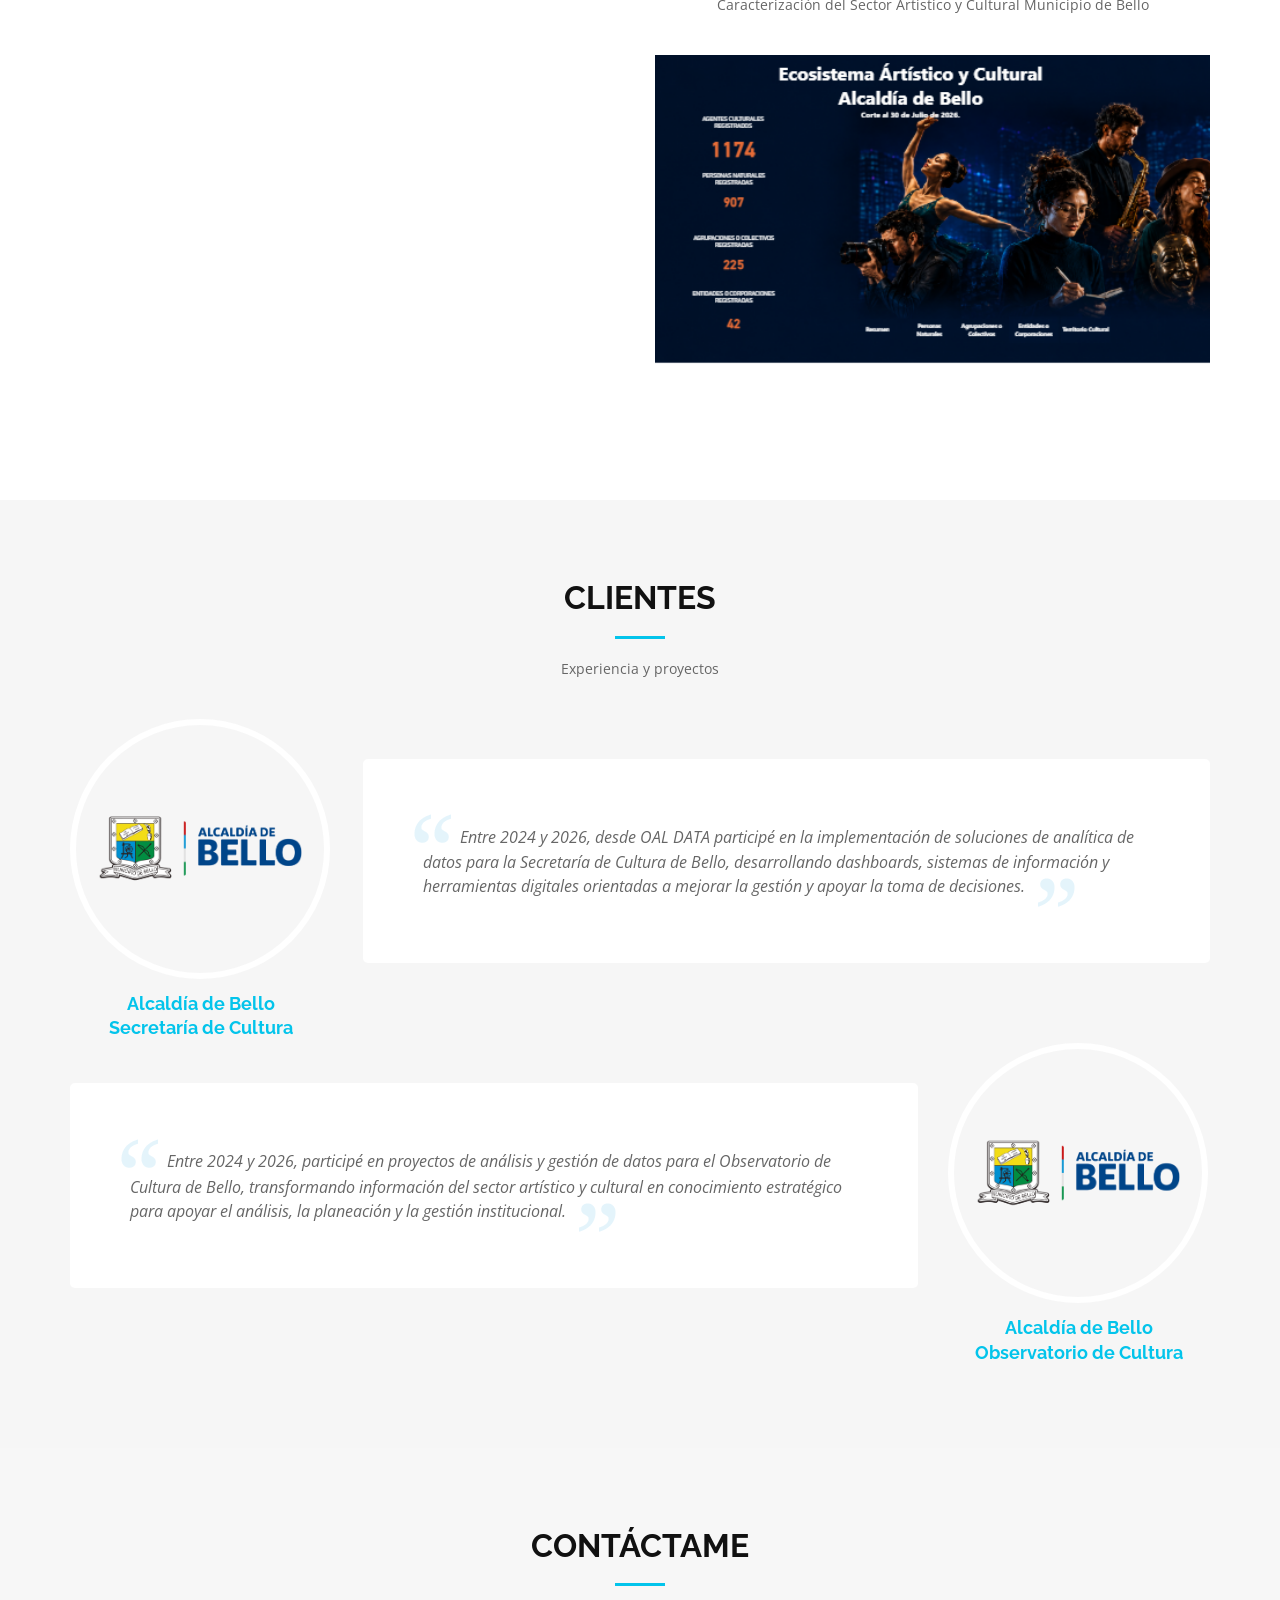
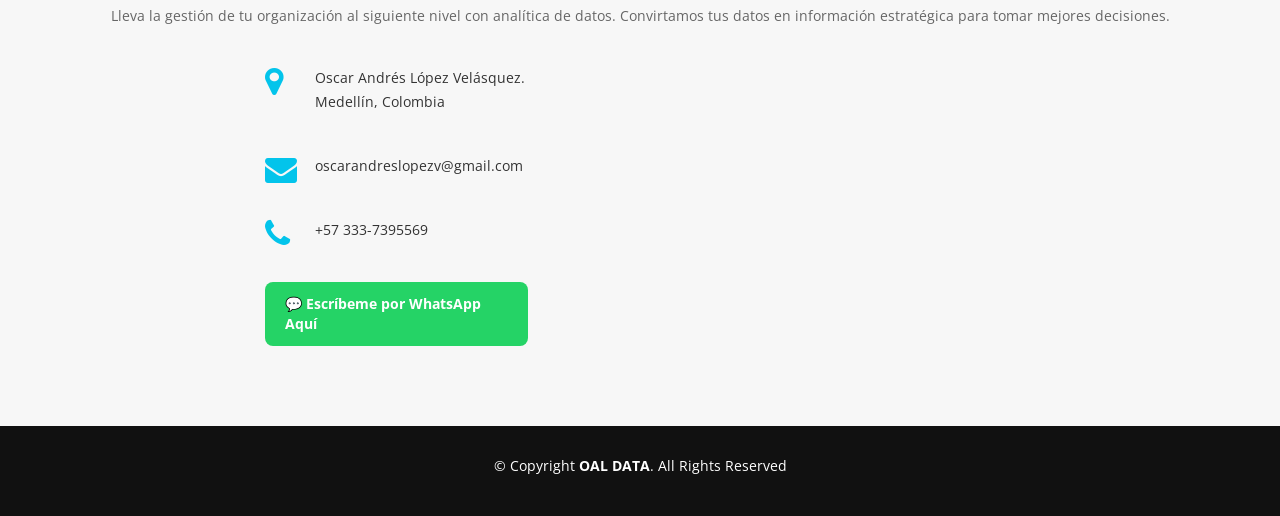
==== commit 3b410e76: "Cambios en el sitio web" ====
--- a/index.html
+++ b/index.html
@@ -50,12 +50,12 @@
     <div class="hero-container">
       <div class="wow fadeIn">
         <h1>OAL DATA</h1>
-        <h2>Implemento <span class="rotating">Business Inteligence,Análisis de Datos,Aplicaciones Web,Gestión de Datos</span></h2>
+        <h2>Desarrollo <span class="rotating">Datos en Información Estratégica,Business Intelligence,Análisis de Datos,Soluciones Digitales</span></h2>
         
         
         <div class="actions">
-          <a href="#about" class="btn-get-started">Comencemos</a>
-          <a href="#services" class="btn-services">Nuestros Servicios</a>
+          <a href="#about" class="btn-get-started">Conozcamos mi trabajo</a>
+          <a href="#services" class="btn-services">Mis Servicios</a>
         </div>
       </div>
     </div>
@@ -70,19 +70,21 @@
         <a href="#hero"><img src="img/Logo OAL DATA BLANCO.png" alt="" title="" /></img></a>
         <!-- Descomenta abajo si prefieres usar una imagen de texto -->
         <!--<h1><a href="#hero">Encabezado 1</a></h1>-->
-        <a href="https://wa.me/573158862124?text=Hola%20OAL%20DATA,%20quiero%20información%20sobre%20sus%20servicios%20de%20analítica%20de%20datos" 
+        <a href="https://wa.me/573337395569?text=Hola%20OAL%20DATA,%20quiero%20información%20sobre%20sus%20servicios%20de%20analítica%20de%20datos" 
    target="_blank" 
    style="display:inline-block; padding:12px 20px; background-color:#25D366; color:white; text-decoration:none; border-radius:8px; font-weight:bold;">
-   💬 Escríbenos por WhatsApp
+   💬 Escríbeme por WhatsApp
 </a>
       </div>
 
       <nav id="nav-menu-container">
         <ul class="nav-menu">
-          <li class="menu-active"><a href="#hero">Home</a></li>
-          <li><a href="#about">Nosotros</a></li>
+          <li class="menu-active"><a href="#hero">Inicio</a></li>
+          <li><a href="#about">Sobre mí</a></li>
           <li><a href="#services">Servicios</a></li>
+          <li><a href="#portfolio">Portafolio</a></li>
           <li><a href="#testimonials">Clientes</a></li>
+          
           <!--<li><a href="#team">Team</a></li>
           <li class="menu-has-children"><a href="">Drop Down</a>
             <ul>
@@ -101,7 +103,7 @@
               <li><a href="#">Drop Down 5</a></li>
             </ul>-->
           </li>
-          <li><a href="#contact">Contactanos</a></li>
+          <li><a href="#contact">Contáctame</a></li>
         </ul>
       </nav>
       <!-- #nav-menu-container -->
@@ -118,22 +120,21 @@
         <div class="col-md-12">
           <h3 class="section-title">Acerca de OAL DATA</h3>
           <div class="section-title-divider"></div>
-          <p class="section-description">OAL DATA es una consultora especializada en analítica de datos y Business Intelligence para el sector público.</p>
+          <p class="section-description">OAL DATA es mi marca de analítica de datos y Business Intelligence, donde los datos se convierten en información para tomar mejores decisiones.</p>
+          <p class="section-description">Oscar Andrés López Velásquez.</p>
         </div>
       </div>
     </div>
     <div class="container about-container wow fadeInUp">
       <div class="row">
         <div class="col-md-6 col-md-push-6 about-content">
-          <h2 class="about-title">Somos aliados estratégicos para la transformación de la gestión pública.</h2>
+          <h2 class="about-title">Soy tu aliado estratégico para transformar datos en decisiones.</h2>
           <p class="about-text">
-              Ayudamos a alcaldías y entidades gubernamentales a transformar información dispersa en decisiones estratégicas mediante soluciones tecnológicas como dashboards, aplicaciones y sistemas de gestión de datos. Nuestro enfoque combina tecnología, análisis y conocimiento institucional para mejorar la eficiencia, la transparencia y el impacto de la gestión pública.
+              Desde OAL DATA transformo información en decisiones estratégicas mediante soluciones de analítica de datos, Business Intelligence, dashboards, aplicaciones y sistemas de gestión de información. Combino tecnología, análisis y conocimiento del negocio para optimizar procesos, facilitar la toma de decisiones y generar información de valor.
           </p>
+         
           <p class="about-text">
-            Es por esto que desde OAL DATA trabajamos como aliados estratégicos de las entidades públicas, transformando datos en decisiones que fortalecen la gestión y el impacto institucional. 
-          </p>
-          <p class="about-text">
-            En OAL DATA integramos tecnologías avanzadas para desarrollar soluciones de analítica y aplicaciones web, optimizando tiempos de implementación y costos para el sector público.
+            En OAL DATA integro tecnologías como Power BI, Power Automate, Power Query, Microsoft Power Platform, Share Point, SQL e Inteligencia Artificial para desarrollar soluciones de analítica y aplicaciones digitales, adaptadas a las necesidades de cada organización y orientadas a generar valor a partir de sus datos.
           </p>
         </div>
       </div>
@@ -147,28 +148,29 @@
     <div class="container wow fadeInUp">
       <div class="row">
         <div class="col-md-12">
-          <h3 class="section-title">Nuestros Servicios</h3>
+          <h3 class="section-title">Servicios</h3>
           <div class="section-title-divider"></div>
-          <p class="section-description">Utilizamos tecnologías de Microsoft y Google para desarrollar soluciones de analítica de datos adaptadas a las necesidades de cada entidad, con implementaciones ágiles, eficientes y de bajo costo.</p>
+          <p class="section-description">Desarrollo soluciones de analítica de datos y Business Intelligence utilizando tecnologías de Microsoft y Google, adaptadas a las necesidades de cada organización para transformar datos en información útil, optimizar procesos y facilitar la toma de decisiones.</p>
         </div>
       </div>
 
       <div class="row">
         <div class="col-md-4 service-item">
           <div class="service-icon"><i class="fa fa-desktop"></i></div>
-          <h4 class="service-title"><a href="">Aplicaciones para Caracterización</a></h4>
-          <p class="service-description">Gestione y centralice la recolección de datos de su población objetivo, accediendo de forma inmediata a información estructurada para la toma de decisiones.</p>
+          <h4 class="service-title"><a href="#">Soluciones digitales</a></h4>
+          <p class="service-description">Desarrollo aplicaciones para la captura, gestión y consulta de información, permitiendo centralizar datos y disponer de información estructurada para facilitar el análisis y la toma de decisiones.</p>
         </div>
         <div class="col-md-4 service-item">
           <div class="service-icon"><i class="fa fa-bar-chart"></i></div>
-          <h4 class="service-title"><a href="https://app.powerbi.com/view?r=eyJrIjoiYTc1NmRkNTEtN2JjMC00MzRjLThkMDEtMmIwMmE1MjBjZTk4IiwidCI6ImNiYzJjMzgxLTJmMmUtNGQ5My05MWQxLTUwNmM5MzE2YWNlNyIsImMiOjR9&pageName=ReportSection">Analisis de Datos</a></h4>
-          <p class="service-description">A través de Business Intelligence, analizamos la información de su organización para convertirla en decisiones estratégicas basadas en datos.</p>
+          <h4 class="service-title"><a href="#">Analítica y Business Intelligence</a></h4>
+          <p class="service-description">Convierto datos en información estratégica mediante Business Intelligence, desarrollando dashboards, indicadores y métricas que permiten identificar tendencias, oportunidades y mejorar el desempeño de las organizaciones.</p>
         </div>
         <div class="col-md-4 service-item">
-          <div class="service-icon"><i class="fa fa-database"></i></div>
-          <h4 class="service-title"><a href="">Gestión Documental con SharePoint</a></h4>
-          <p class="service-description">Transforme la forma en que su entidad administra la información. A través de SharePoint, estructuramos espacios colaborativos que facilitan el acceso, control y trazabilidad de los documentos, mejorando la eficiencia y la transparencia institucional.</p>
-        </div>
+          <div class="service-icon"><i class="fa fa-file-text-o"></i></div>
+          <h4 class="service-title"><a href="#">Gestión Documental con SharePoint</a></h4>
+          <p class="service-description">Soluciones de gestión documental con SharePoint para organizar y centralizar la información.</p>
+        </div>
+        
       </div>
     </div>
   </section>
@@ -180,45 +182,97 @@
   <!--==========================
   Porfolio Section
   ============================-->
-  <!--<section id="portfolio">
+  <section id="portfolio">
     <div class="container wow fadeInUp">
       <div class="row">
         <div class="col-md-12">
           <h3 class="section-title">Portafolio</h3>
           <div class="section-title-divider"></div>
-          <p class="section-description">Aplicaciones web, Apps y Business Intelligent</p>
-        </div>
-      </div>
-
-      <div class="row">
-        <div class="col-md-3">
-          <a class="portfolio-item" style="background-image: url(img/portfolio-1.jpg);" href="demos.html">
+          <p class="section-description">Analítica y Business Intelligence</p>
+          <p class="section-description">Convierto datos dispersos en dashboards, KPIs e información estratégica.</p>
+        </div>
+      </div>
+
+      <div class="row">
+        <div class="col-md-6">
+          <h6>Nota: Este dashboard de Power BI utiliza información ficticia creada exclusivamente con fines demostrativos. Los datos no corresponden a personas, empresas u organizaciones reales.</h6>
+          <p class="section-description">Dashboard de Ventas</p>
+          <iframe title="ACA" width="500" height="373.5" src="https://app.powerbi.com/view?r=eyJrIjoiYTA5MGEwYjgtNGM3Mi00YzkwLWI2ODYtNzM2MGE2M2JkYWMzIiwidCI6ImNiYzJjMzgxLTJmMmUtNGQ5My05MWQxLTUwNmM5MzE2YWNlNyIsImMiOjR9&pageName=7703ce01fda0d2094edb" frameborder="0" allowFullScreen="true"></iframe>
+          
+        </div>
+
+         <div class="col-md-6">
+          <h6>Nota: Este dashboard de Power BI utiliza información ficticia creada exclusivamente con fines demostrativos. Los datos no corresponden a personas, empresas u organizaciones reales.</h6>
+          <p class="section-description">Business Intelligence | KPIs</p>
+          <iframe title="Informe Wrogup Restaurant" width="500" height="373.5" src="https://app.powerbi.com/view?r=eyJrIjoiNzRhZWFhOTMtMzJiOS00NTkwLTkzNjAtZjlhZmMwMWU5ZGQ1IiwidCI6ImNiYzJjMzgxLTJmMmUtNGQ5My05MWQxLTUwNmM5MzE2YWNlNyIsImMiOjR9&pageName=8f8b362355d2dc322005" frameborder="0" allowFullScreen="true"></iframe>
+        </div>
+
+
+        <div class="col-md-6">
+          <br><br><br>
+          <h6>Nota: Este dashboard de Power BI utiliza información ficticia creada exclusivamente con fines demostrativos. Los datos no corresponden a personas, empresas u organizaciones reales.</h6>
+          <p class="section-description">Dashboard Financiero</p>
+          <iframe title="De Datos y Graficos a Indicadores Clave Solucionado" width="500" height="373.5" src="https://app.powerbi.com/view?r=eyJrIjoiZDlkMWRiNTUtNjI4My00NTMwLTllZGQtYzljYjQzODRmNmYzIiwidCI6ImNiYzJjMzgxLTJmMmUtNGQ5My05MWQxLTUwNmM5MzE2YWNlNyIsImMiOjR9&pageName=ReportSectiondfcbfbf1e104506eac90" frameborder="0" allowFullScreen="true"></iframe>
+        </div>
+
+        <div class="col-md-6">
+          <br><br><br>
+          <h6>Nota: Este dashboard de Power BI utiliza información ficticia creada exclusivamente con fines demostrativos. Los datos no corresponden a personas, empresas u organizaciones reales.</h6>
+          <p class="section-description">Seguimiento Financiero</p>
+          <iframe title="Dashboard Ventas" width="500" height="373.5" src="https://app.powerbi.com/view?r=eyJrIjoiOGM0NTVkNTktYzZiYi00ZGNhLTk0ZmItZDdhZTI4M2MxMjE1IiwidCI6ImNiYzJjMzgxLTJmMmUtNGQ5My05MWQxLTUwNmM5MzE2YWNlNyIsImMiOjR9&pageName=ReportSection" frameborder="0" allowFullScreen="true"></iframe>
+        </div>
+
+        <div class="col-md-6">
+          <br><br><br>
+          <h6>Nota: Este dashboard de Power BI utiliza información ficticia creada exclusivamente con fines demostrativos. Los datos no corresponden a personas, empresas u organizaciones reales.</h6>
+          <p class="section-description">Metricas de Ventas</p>
+          <iframe title="merX" width="500" height="373.5" src="https://app.powerbi.com/view?r=eyJrIjoiNzkwZDJmYzgtNDBjYS00ODJlLTk0NGMtZGY2Zjg1YjI1YWExIiwidCI6ImNiYzJjMzgxLTJmMmUtNGQ5My05MWQxLTUwNmM5MzE2YWNlNyIsImMiOjR9" frameborder="0" allowFullScreen="true"></iframe>
+        </div>
+
+
+        <div class="col-md-6">
+          <br><br><br>
+          <h6>Nota: Este dashboard de Power BI utiliza información ficticia creada exclusivamente con fines demostrativos. Los datos no corresponden a personas, empresas u organizaciones reales.</h6>
+          <p class="section-description">Nivel de Recurrencia de Clientes</p>
+          <iframe title="Hoteles - Clase 3 - Nivel de Recurrencia" width="500" height="373.5" src="https://app.powerbi.com/view?r=eyJrIjoiMzE4OWMxZDgtYWVhZS00MTFkLWE1ZGYtMDg2ZTIwNWFiNWZkIiwidCI6ImNiYzJjMzgxLTJmMmUtNGQ5My05MWQxLTUwNmM5MzE2YWNlNyIsImMiOjR9&pageName=8173ec7d04807ee2a0ac" frameborder="0" allowFullScreen="true"></iframe>
+        </div>
+
+  
+         <div class="col-md-6">
+          <br><br><br>
+          <h6>Nota: Este dashboard de Power BI utiliza información ficticia creada exclusivamente con fines demostrativos. Los datos no corresponden a personas, empresas u organizaciones reales.</h6>
+           <p class="section-description">Dashboard Recursos Humanos</p>
+          <iframe title="Tablero RRHH Solucionado" width="500" height="373.5" src="https://app.powerbi.com/view?r=eyJrIjoiMDk0YmIyNmItNDNmYi00MTFlLWI2MGMtMzJmNWZhNTg0YmQwIiwidCI6ImNiYzJjMzgxLTJmMmUtNGQ5My05MWQxLTUwNmM5MzE2YWNlNyIsImMiOjR9" frameborder="0" allowFullScreen="true"></iframe>
+        </div>
+
+         <div class="col-md-6">
+          <br><br><br>
+          <h6>Nota: Este dashboard de Power BI utiliza información ficticia creada exclusivamente con fines demostrativos. Los datos no corresponden a personas, empresas u organizaciones reales.</h6>
+          <p class="section-description">Dashboard Recursos Humanos</p>
+          <iframe title="Recursos humanos" width="500" height="373.5" src="https://app.powerbi.com/view?r=eyJrIjoiNzQyOWVmZDEtNGFiMi00MWI4LWE1YmUtNGQ0N2I4OTU1NjMzIiwidCI6ImNiYzJjMzgxLTJmMmUtNGQ5My05MWQxLTUwNmM5MzE2YWNlNyIsImMiOjR9&pageName=21d5bb6f2aae40c1626b" frameborder="0" allowFullScreen="true"></iframe>
+        </div>
+
+         <div class="col-md-6">
+          <br><br><br>
+          <h6>Nota: Este dashboard de Power BI utiliza datos reales de las elecciones territoriales de Colombia de 2023, obtenidos a través de los datos abiertos publicados por la Registraduría Nacional del Estado Civil. El dashboard fue desarrollado como ejercicio de análisis y visualización de datos.</h6>
+          <p class="section-description">Dashboard Votaciones Colombia 2023</p>
+          <iframe title="INFORME VOTACIONES 2023 V3" width="500" height="373.5" src="https://app.powerbi.com/view?r=eyJrIjoiY2Q1MWIwZTEtM2NkNS00MTc2LTk3NGEtYjkwNzJkZmQ2ZWE2IiwidCI6ImNiYzJjMzgxLTJmMmUtNGQ5My05MWQxLTUwNmM5MzE2YWNlNyIsImMiOjR9&pageName=d28401fbde6500b185d3" frameborder="0" allowFullScreen="true"></iframe>
+        </div>
+
+       
+        <div class="col-md-6">
+          <br><br><br>
+          <h6>Nota: Este dashboard de Power BI utiliza datos reales de la Caracterización del Sector Artístico y Cultural del municipio de Bello, proyecto en cuya creación y desarrollo participé. La información presentada es de carácter público y se utiliza en este portafolio como muestra de mi experiencia en analítica de datos y Business Intelligence.</h6>
+          <p class="section-description">Caracterización del Sector Artistico y Cultural Municipio de Bello</p>
+          <a class="portfolio-item" style="background-image: url(img/Caract.PNG);" href="https://bello.gov.co/cultura/Paginas/Sistema-de-Informacion.aspx">
             <div class="details">
-              <h4>ERP MANEJO DE PERSONAL</h4>
-              <span>Sistema para administrar y realizar trazabilidad a los empleado</span>
+              <h4>Analítica de datos y Business Intelligence.</h4>
+              <span>Sector Cultural</span>
             </div>
           </a>
         </div>
 
-        <div class="col-md-3">
-          <a class="portfolio-item" style="background-image: url(img/portfolio-2.jpg);" href="">
-            <div class="details">
-              <h4>Portfolio 2</h4>
-              <span>Alored dono par</span>
-            </div>
-          </a>
-        </div>
-
-        <div class="col-md-3">
-          <a class="portfolio-item" style="background-image: url(img/portfolio-3.jpg);" href="">
-            <div class="details">
-              <h4>Portfolio 3</h4>
-              <span>Alored dono par</span>
-            </div>
-          </a>
-        </div>
-
-        <div class="col-md-3">
+        <!--<div class="col-md-3">
           <a class="portfolio-item" style="background-image: url(img/portfolio-4.jpg);" href="">
             <div class="details">
               <h4>Portfolio 4</h4>
@@ -261,11 +315,15 @@
               <span>Alored dono par</span>
             </div>
           </a>
-        </div>
-
-      </div>
-    </div>
-  </section>-->
+        </div>-->
+
+      </div>
+    </div>
+    </div>
+  </section>
+
+
+ 
 
   <!--==========================
   Testimonials Section
@@ -276,7 +334,7 @@
         <div class="col-md-12">
           <h3 class="section-title">Clientes</h3>
           <div class="section-title-divider"></div>
-          <p class="section-description">Experiencia en el sector público</p>
+          <p class="section-description">Experiencia y proyectos</p>
         </div>
       </div>
 
@@ -291,7 +349,7 @@
         </div>
         <div class="col-md-9">
           <div class="quote">
-            <b><img src="img/quote_sign_left.png" alt=""></b> Desde 2024 ,OAL DATA, a través de su consultor  ha apoyado a la Alcaldía de Bello en la implementación de soluciones de analítica de datos para la Secretaría de Cultura, generando valor en la gestión institucional. <small><img src="img/quote_sign_right.png" alt=""></small>
+            <b><img src="img/quote_sign_left.png" alt=""></b>Entre 2024 y 2026, desde OAL DATA participé en la implementación de soluciones de analítica de datos para la Secretaría de Cultura de Bello, desarrollando dashboards, sistemas de información y herramientas digitales orientadas a mejorar la gestión y apoyar la toma de decisiones. <small><img src="img/quote_sign_right.png" alt=""></small>
           </div>
         </div>
       </div>
@@ -299,7 +357,7 @@
       <div class="row">
         <div class="col-md-9">
           <div class="quote">
-            <b><img src="img/quote_sign_left.png" alt=""></b> Desde 2024, OAL DATA, a través de su consultor, ha acompañado al Observatorio de Cultura de la Alcaldía de Bello en la generación de análisis de datos y conocimiento estratégico, aportando al fortalecimiento de la gestión artística y cultural del municipio. <small><img src="img/quote_sign_right.png" alt=""></small>
+            <b><img src="img/quote_sign_left.png" alt=""></b>Entre 2024 y 2026, participé en proyectos de análisis y gestión de datos para el Observatorio de Cultura de Bello, transformando información del sector artístico y cultural en conocimiento estratégico para apoyar el análisis, la planeación y la gestión institucional. <small><img src="img/quote_sign_right.png" alt=""></small>
           </div>
         </div>
         <div class="col-md-3">
@@ -395,19 +453,19 @@
     <div class="container wow fadeInUp">
       <div class="row">
         <div class="col-md-12">
-          <h3 class="section-title">Contactanos</h3>
+          <h3 class="section-title">Contáctame</h3>
           <div class="section-title-divider"></div>
-          <p class="section-description">Lleva la gestión de tu entidad al siguiente nivel con analítica de datos. Estamos aquí para ayudarte.</p>
+          <p class="section-description">Lleva la gestión de tu organización al siguiente nivel con analítica de datos. Convirtamos tus datos en información estratégica para tomar mejores decisiones.</p>
         </div>
       </div>
 
       <div class="row">
         <div class="col-md-3 col-md-push-2">
           <div class="info">
-            <!--<div>
+            <div>
               <i class="fa fa-map-marker"></i>
-              <p>A108 Adam Street<br>New York, NY 535022</p>
-            </div>-->
+              <p>Oscar Andrés López Velásquez.<br>Medellín, Colombia</p>
+            </div>
 
             <div>
               <i class="fa fa-envelope"></i>
@@ -416,13 +474,21 @@
 
             <div>
               <i class="fa fa-phone"></i>
-              <p>+57 315-886-2124</p>
-            </div>
-
-          </div>
-        </div>
-
-        <div class="col-md-5 col-md-push-2">
+              <p>+57 333-7395569</p>
+            </div>
+        <!-- Descomenta abajo si prefieres usar una imagen de texto -->
+        <!--<h1><a href="#hero">Encabezado 1</a></h1>-->
+        <a href="https://wa.me/573337395569?text=Hola%20OAL%20DATA,%20quiero%20información%20sobre%20sus%20servicios%20de%20analítica%20de%20datos" 
+   target="_blank" 
+   style="display:inline-block; padding:12px 20px; background-color:#25D366; color:white; text-decoration:none; border-radius:8px; font-weight:bold;">
+   💬 Escríbeme por WhatsApp Aquí
+</a>
+      </div>
+
+          </div>
+        </div>
+
+        <!--<div class="col-md-5 col-md-push-2">
           <div class="form">
             <div id="sendmessage">Your message has been sent. Thank you!</div>
             <div id="errormessage"></div>
@@ -445,8 +511,9 @@
               </div>
               <div class="text-center"><button type="submit">Enviar mensaje</button></div>
             </form>
-          </div>
-        </div>
+           
+          </div>
+        </div>-->
 
       </div>
     </div>
--- a/css/style.css
+++ b/css/style.css
@@ -80,7 +80,7 @@
   display: table;
   width: 100%;
   height: 100vh;
-  background: url(../img/hero-bg.jpg) top center fixed;
+  background: url(../img/abs.avif) top center fixed;
   background-size: cover;
 }
 
@@ -478,7 +478,7 @@
 }
 
 #about .about-container {
-  background: url(../img/about-img.jpg) left top no-repeat;
+  background: url(../img/Oscar2.jpeg) left top no-repeat;
 }
 
 #about .about-content {
@@ -604,7 +604,7 @@
   background-size: cover;
   background-repeat: no-repeat;
   position: relative;
-  height: 260px;
+  height: 310px;
   width: 100%;
   display: table;
   overflow: hidden;
@@ -612,7 +612,7 @@
 }
 
 #portfolio .portfolio-item .details {
-  height: 260px;
+  height: 310px;
   background: #fff;
   display: table-cell;
   vertical-align: middle;
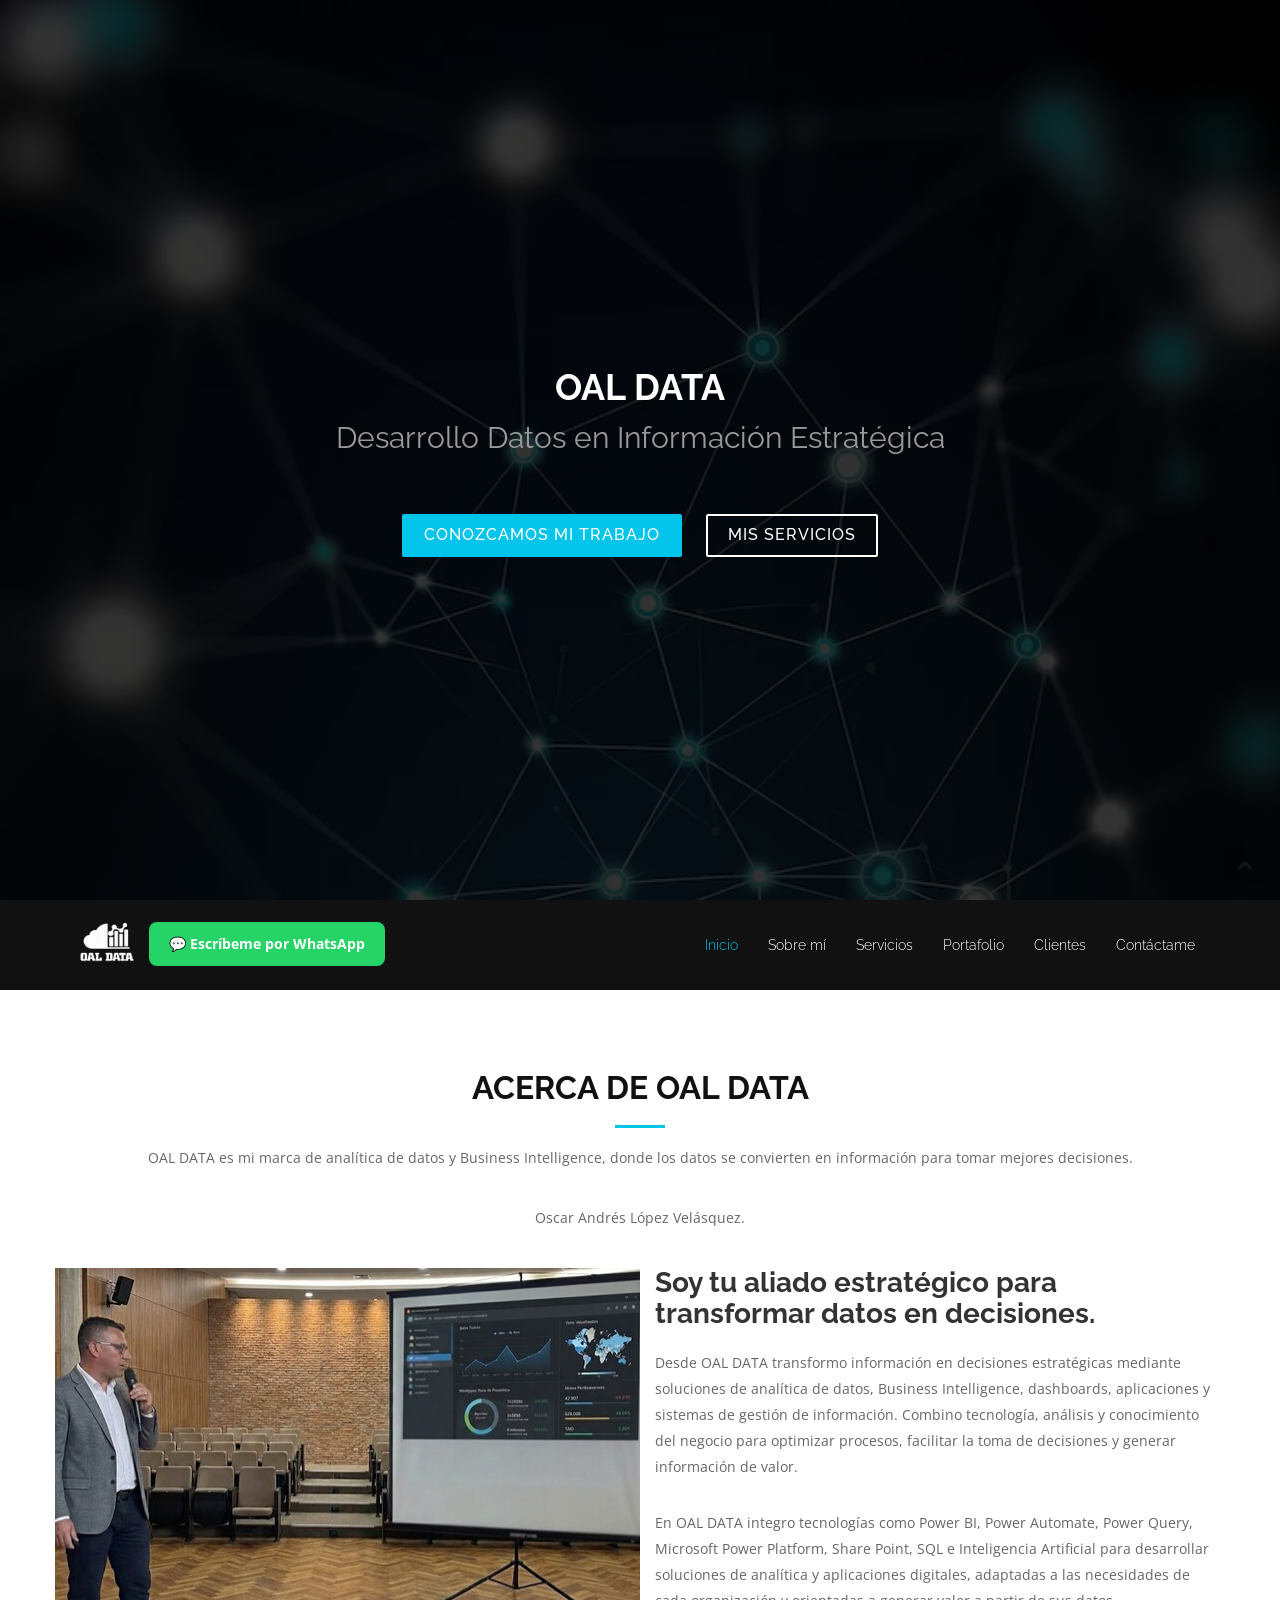
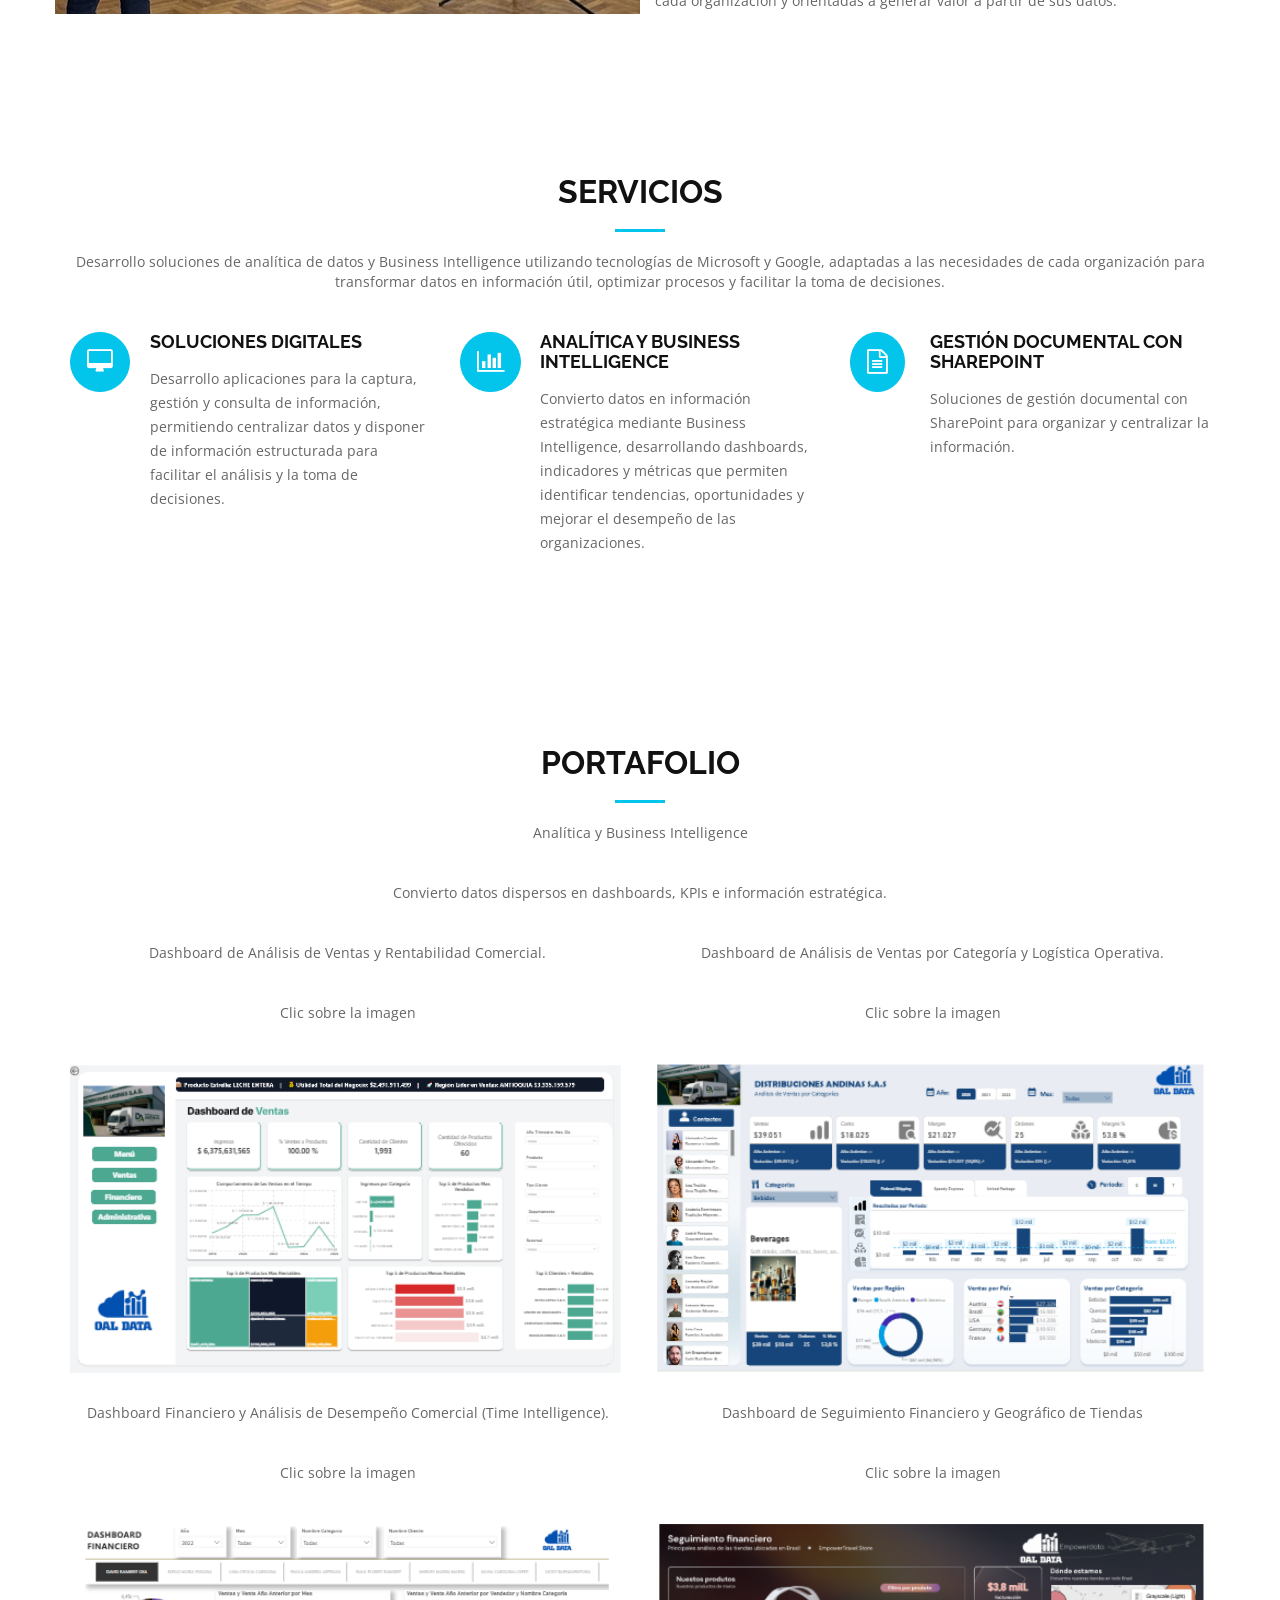
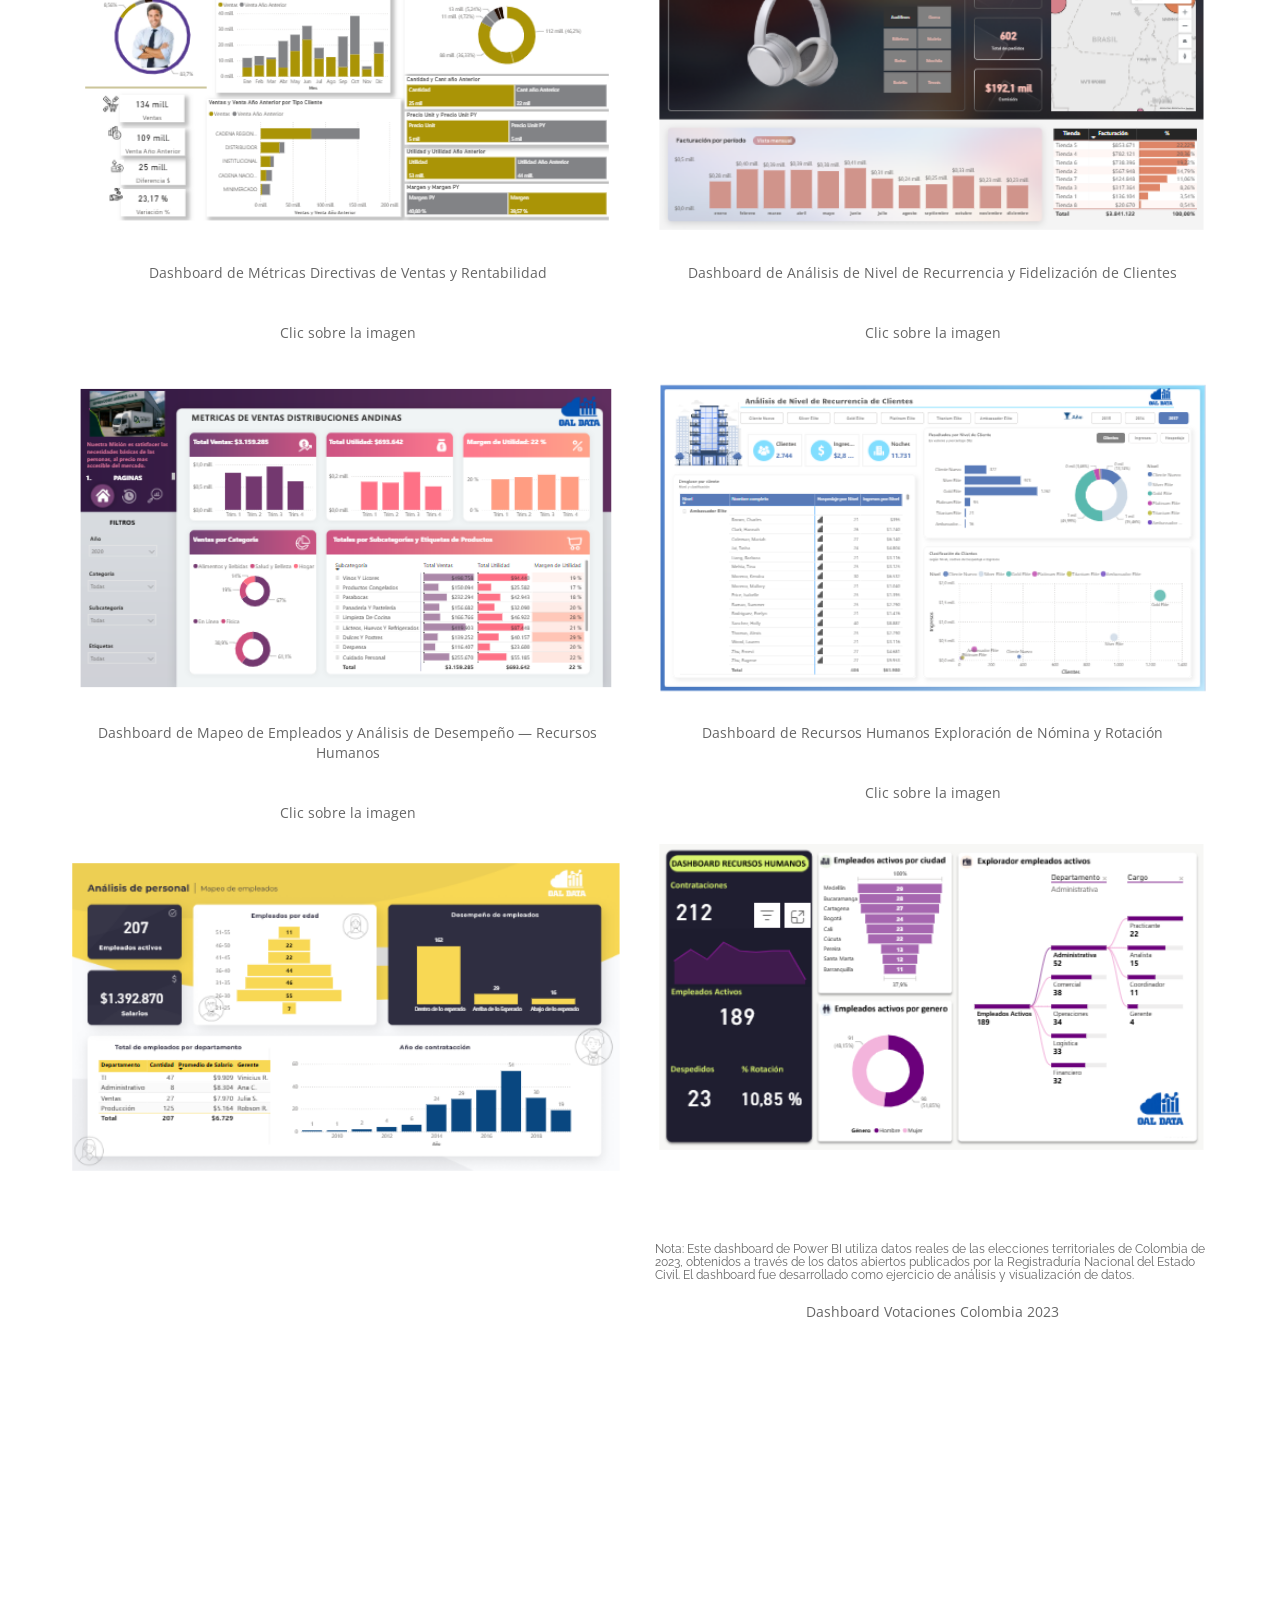
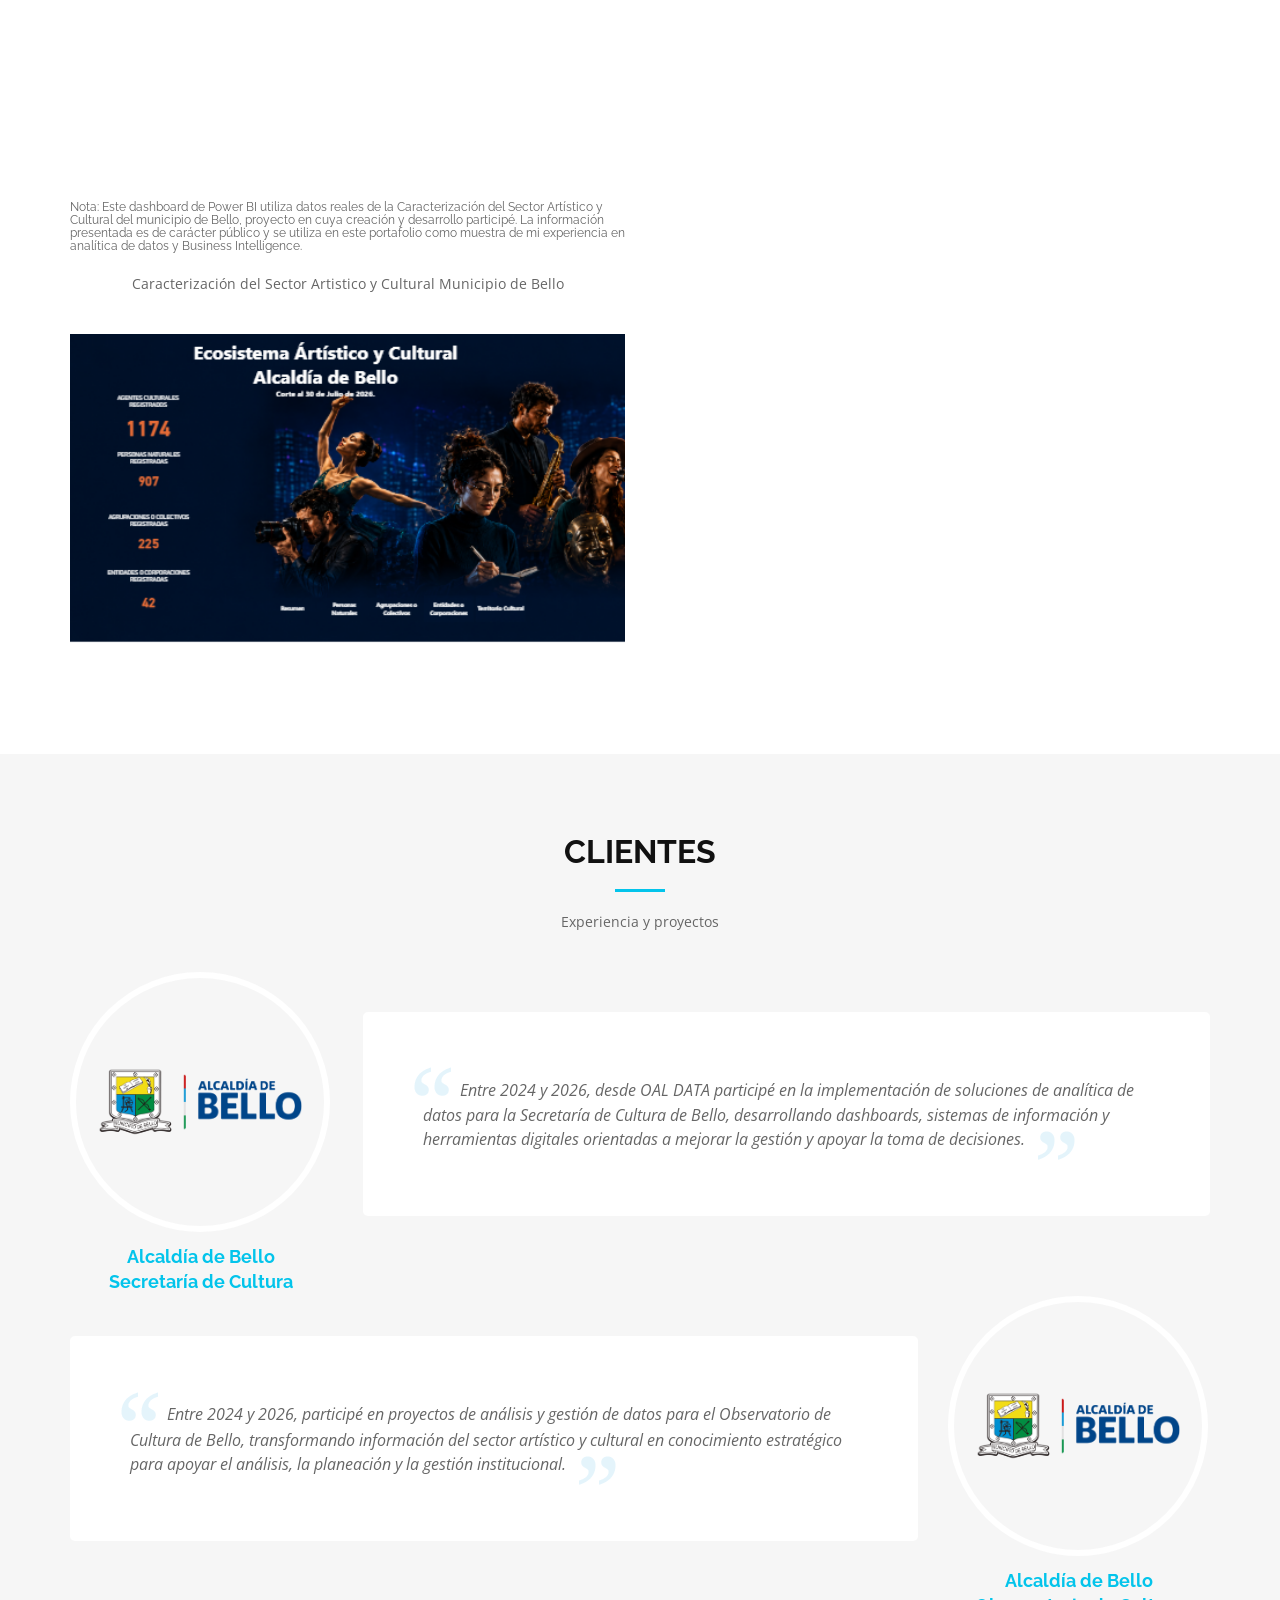
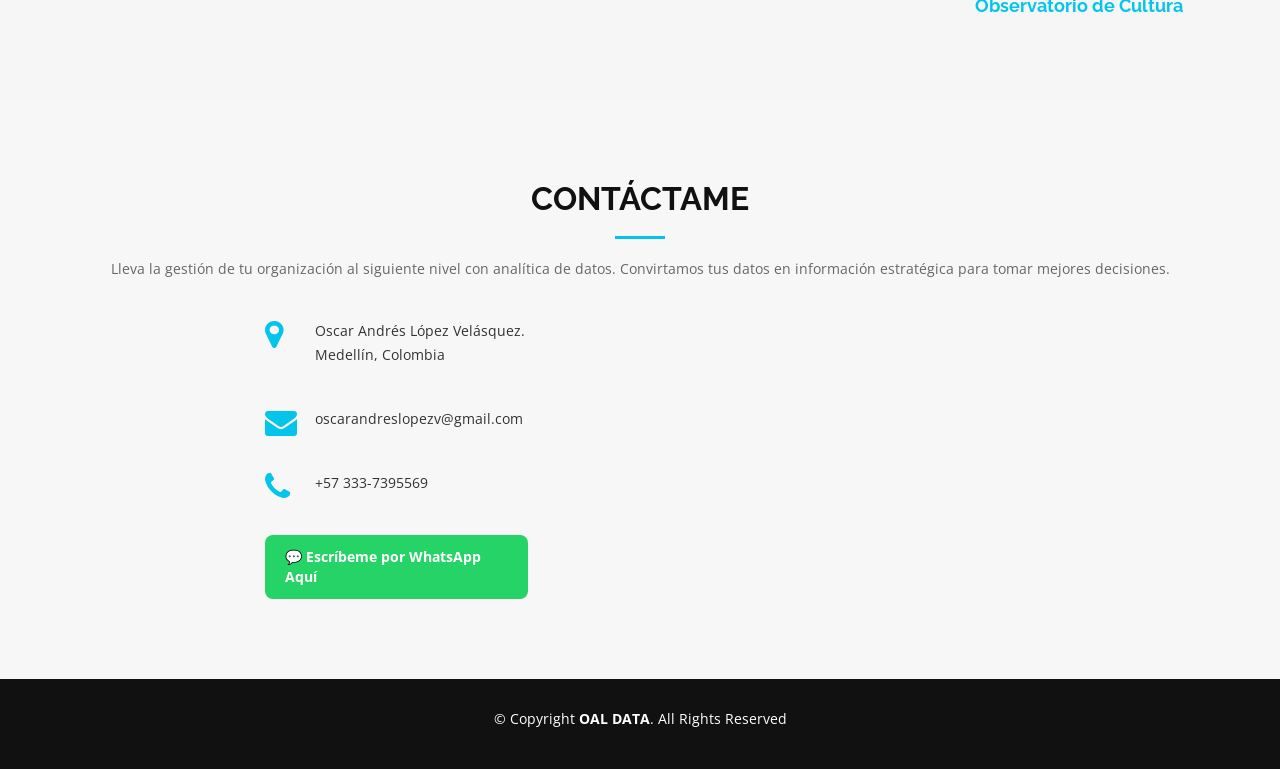
==== commit 1c09586a: "Actualización del portafolio" ====
--- a/index.html
+++ b/index.html
@@ -157,17 +157,17 @@
       <div class="row">
         <div class="col-md-4 service-item">
           <div class="service-icon"><i class="fa fa-desktop"></i></div>
-          <h4 class="service-title"><a href="#">Soluciones digitales</a></h4>
+          <h4 class="service-title"><a>Soluciones digitales</a></h4>
           <p class="service-description">Desarrollo aplicaciones para la captura, gestión y consulta de información, permitiendo centralizar datos y disponer de información estructurada para facilitar el análisis y la toma de decisiones.</p>
         </div>
         <div class="col-md-4 service-item">
           <div class="service-icon"><i class="fa fa-bar-chart"></i></div>
-          <h4 class="service-title"><a href="#">Analítica y Business Intelligence</a></h4>
+          <h4 class="service-title"><a>Analítica y Business Intelligence</a></h4>
           <p class="service-description">Convierto datos en información estratégica mediante Business Intelligence, desarrollando dashboards, indicadores y métricas que permiten identificar tendencias, oportunidades y mejorar el desempeño de las organizaciones.</p>
         </div>
         <div class="col-md-4 service-item">
           <div class="service-icon"><i class="fa fa-file-text-o"></i></div>
-          <h4 class="service-title"><a href="#">Gestión Documental con SharePoint</a></h4>
+          <h4 class="service-title"><a>Gestión Documental con SharePoint</a></h4>
           <p class="service-description">Soluciones de gestión documental con SharePoint para organizar y centralizar la información.</p>
         </div>
         
@@ -194,63 +194,102 @@
       </div>
 
       <div class="row">
+
         <div class="col-md-6">
-          <h6>Nota: Este dashboard de Power BI utiliza información ficticia creada exclusivamente con fines demostrativos. Los datos no corresponden a personas, empresas u organizaciones reales.</h6>
-          <p class="section-description">Dashboard de Ventas</p>
-          <iframe title="ACA" width="500" height="373.5" src="https://app.powerbi.com/view?r=eyJrIjoiYTA5MGEwYjgtNGM3Mi00YzkwLWI2ODYtNzM2MGE2M2JkYWMzIiwidCI6ImNiYzJjMzgxLTJmMmUtNGQ5My05MWQxLTUwNmM5MzE2YWNlNyIsImMiOjR9&pageName=7703ce01fda0d2094edb" frameborder="0" allowFullScreen="true"></iframe>
-          
+           <p class="section-description">Dashboard de Análisis de Ventas y Rentabilidad Comercial.</p>
+           <p class="section-description">Clic sobre la imagen</p>
+          <a class="portfolio-item" style="background-image: url(img/D1.PNG);" href="demos.html">
+            <div class="details">
+              <h4>Dashboard de Análisis de Ventas y Rentabilidad Comercial.</h4>
+              <span>Distribuciones Andinas S.A.S.</span>
+            </div>
+          </a>
         </div>
 
          <div class="col-md-6">
-          <h6>Nota: Este dashboard de Power BI utiliza información ficticia creada exclusivamente con fines demostrativos. Los datos no corresponden a personas, empresas u organizaciones reales.</h6>
-          <p class="section-description">Business Intelligence | KPIs</p>
-          <iframe title="Informe Wrogup Restaurant" width="500" height="373.5" src="https://app.powerbi.com/view?r=eyJrIjoiNzRhZWFhOTMtMzJiOS00NTkwLTkzNjAtZjlhZmMwMWU5ZGQ1IiwidCI6ImNiYzJjMzgxLTJmMmUtNGQ5My05MWQxLTUwNmM5MzE2YWNlNyIsImMiOjR9&pageName=8f8b362355d2dc322005" frameborder="0" allowFullScreen="true"></iframe>
+           <p class="section-description">Dashboard de Análisis de Ventas por Categoría y Logística Operativa.</p>
+           <p class="section-description">Clic sobre la imagen</p>
+          <a class="portfolio-item" style="background-image: url(img/D2.PNG);" href="demos2.html">
+            <div class="details">
+              <h4>Dashboard de Análisis de Ventas por Categoría y Logística Operativa.</h4>
+              <span>Distribuciones Andinas S.A.S.</span>
+            </div>
+          </a>
+        </div>
+
+
+         <div class="col-md-6">
+           <p class="section-description">Dashboard Financiero y Análisis de Desempeño Comercial (Time Intelligence).</p>
+           <p class="section-description">Clic sobre la imagen</p>
+          <a class="portfolio-item" style="background-image: url(img/D3.PNG);" href="demos3.html">
+            <div class="details">
+              <h4>Dashboard Financiero y Análisis de Desempeño Comercial (Time Intelligence)</h4>
+              <span>Distribuciones Andinas S.A.S.</span>
+            </div>
+          </a>
         </div>
 
 
         <div class="col-md-6">
-          <br><br><br>
-          <h6>Nota: Este dashboard de Power BI utiliza información ficticia creada exclusivamente con fines demostrativos. Los datos no corresponden a personas, empresas u organizaciones reales.</h6>
-          <p class="section-description">Dashboard Financiero</p>
-          <iframe title="De Datos y Graficos a Indicadores Clave Solucionado" width="500" height="373.5" src="https://app.powerbi.com/view?r=eyJrIjoiZDlkMWRiNTUtNjI4My00NTMwLTllZGQtYzljYjQzODRmNmYzIiwidCI6ImNiYzJjMzgxLTJmMmUtNGQ5My05MWQxLTUwNmM5MzE2YWNlNyIsImMiOjR9&pageName=ReportSectiondfcbfbf1e104506eac90" frameborder="0" allowFullScreen="true"></iframe>
+           <p class="section-description">Dashboard de Seguimiento Financiero y Geográfico de Tiendas</p>
+           <p class="section-description">Clic sobre la imagen</p>
+          <a class="portfolio-item" style="background-image: url(img/D4.PNG);" href="demos4.html">
+            <div class="details">
+              <h4>Dashboard de Seguimiento Financiero y Geográfico de Tiendas</h4>
+              <span>EmpowerTravel Store.</span>
+            </div>
+          </a>
+        </div>
+
+
+         <div class="col-md-6">
+           <p class="section-description">Dashboard de Métricas Directivas de Ventas y Rentabilidad</p>
+           <p class="section-description">Clic sobre la imagen</p>
+          <a class="portfolio-item" style="background-image: url(img/D5.PNG);" href="demos5.html">
+            <div class="details">
+              <h4>Dashboard de Métricas Directivas de Ventas y Rentabilidad</h4>
+              <span>Distribuciones Andinas S.A.S.</span>
+            </div>
+          </a>
         </div>
 
         <div class="col-md-6">
-          <br><br><br>
-          <h6>Nota: Este dashboard de Power BI utiliza información ficticia creada exclusivamente con fines demostrativos. Los datos no corresponden a personas, empresas u organizaciones reales.</h6>
-          <p class="section-description">Seguimiento Financiero</p>
-          <iframe title="Dashboard Ventas" width="500" height="373.5" src="https://app.powerbi.com/view?r=eyJrIjoiOGM0NTVkNTktYzZiYi00ZGNhLTk0ZmItZDdhZTI4M2MxMjE1IiwidCI6ImNiYzJjMzgxLTJmMmUtNGQ5My05MWQxLTUwNmM5MzE2YWNlNyIsImMiOjR9&pageName=ReportSection" frameborder="0" allowFullScreen="true"></iframe>
-        </div>
+           <p class="section-description">Dashboard de Análisis de Nivel de Recurrencia y Fidelización de Clientes</p>
+           <p class="section-description">Clic sobre la imagen</p>
+          <a class="portfolio-item" style="background-image: url(img/D6.PNG);" href="demos6.html">
+            <div class="details">
+              <h4>Dashboard de Análisis de Nivel de Recurrencia y Fidelización de Clientes</h4>
+              <span>Sector Hotelero / Hospitality</span>
+            </div>
+          </a>
+        </div>
+
 
         <div class="col-md-6">
-          <br><br><br>
-          <h6>Nota: Este dashboard de Power BI utiliza información ficticia creada exclusivamente con fines demostrativos. Los datos no corresponden a personas, empresas u organizaciones reales.</h6>
-          <p class="section-description">Metricas de Ventas</p>
-          <iframe title="merX" width="500" height="373.5" src="https://app.powerbi.com/view?r=eyJrIjoiNzkwZDJmYzgtNDBjYS00ODJlLTk0NGMtZGY2Zjg1YjI1YWExIiwidCI6ImNiYzJjMzgxLTJmMmUtNGQ5My05MWQxLTUwNmM5MzE2YWNlNyIsImMiOjR9" frameborder="0" allowFullScreen="true"></iframe>
+           <p class="section-description">Dashboard de Mapeo de Empleados y Análisis de Desempeño — Recursos Humanos</p>
+           <p class="section-description">Clic sobre la imagen</p>
+          <a class="portfolio-item" style="background-image: url(img/D7.PNG);" href="demos7.html">
+            <div class="details">
+              <h4>Dashboard de Analítica de Recursos Humanos y Gestión del Talento</h4>
+              <span>Distribuciones Andinas S.A.S.</span>
+            </div>
+          </a>
         </div>
 
 
         <div class="col-md-6">
-          <br><br><br>
-          <h6>Nota: Este dashboard de Power BI utiliza información ficticia creada exclusivamente con fines demostrativos. Los datos no corresponden a personas, empresas u organizaciones reales.</h6>
-          <p class="section-description">Nivel de Recurrencia de Clientes</p>
-          <iframe title="Hoteles - Clase 3 - Nivel de Recurrencia" width="500" height="373.5" src="https://app.powerbi.com/view?r=eyJrIjoiMzE4OWMxZDgtYWVhZS00MTFkLWE1ZGYtMDg2ZTIwNWFiNWZkIiwidCI6ImNiYzJjMzgxLTJmMmUtNGQ5My05MWQxLTUwNmM5MzE2YWNlNyIsImMiOjR9&pageName=8173ec7d04807ee2a0ac" frameborder="0" allowFullScreen="true"></iframe>
+           <p class="section-description">Dashboard de Recursos Humanos Exploración de Nómina y Rotación</p>
+           <p class="section-description">Clic sobre la imagen</p>
+          <a class="portfolio-item" style="background-image: url(img/D8.PNG);" href="demos8.html">
+            <div class="details">
+              <h4>Dashboard de Recursos Humanos Exploración de Nómina y Rotación</h4>
+              <span>Distribuciones Andinas S.A.S.</span>
+            </div>
+          </a>
         </div>
 
   
-         <div class="col-md-6">
-          <br><br><br>
-          <h6>Nota: Este dashboard de Power BI utiliza información ficticia creada exclusivamente con fines demostrativos. Los datos no corresponden a personas, empresas u organizaciones reales.</h6>
-           <p class="section-description">Dashboard Recursos Humanos</p>
-          <iframe title="Tablero RRHH Solucionado" width="500" height="373.5" src="https://app.powerbi.com/view?r=eyJrIjoiMDk0YmIyNmItNDNmYi00MTFlLWI2MGMtMzJmNWZhNTg0YmQwIiwidCI6ImNiYzJjMzgxLTJmMmUtNGQ5My05MWQxLTUwNmM5MzE2YWNlNyIsImMiOjR9" frameborder="0" allowFullScreen="true"></iframe>
-        </div>
-
-         <div class="col-md-6">
-          <br><br><br>
-          <h6>Nota: Este dashboard de Power BI utiliza información ficticia creada exclusivamente con fines demostrativos. Los datos no corresponden a personas, empresas u organizaciones reales.</h6>
-          <p class="section-description">Dashboard Recursos Humanos</p>
-          <iframe title="Recursos humanos" width="500" height="373.5" src="https://app.powerbi.com/view?r=eyJrIjoiNzQyOWVmZDEtNGFiMi00MWI4LWE1YmUtNGQ0N2I4OTU1NjMzIiwidCI6ImNiYzJjMzgxLTJmMmUtNGQ5My05MWQxLTUwNmM5MzE2YWNlNyIsImMiOjR9&pageName=21d5bb6f2aae40c1626b" frameborder="0" allowFullScreen="true"></iframe>
-        </div>
+        
 
          <div class="col-md-6">
           <br><br><br>
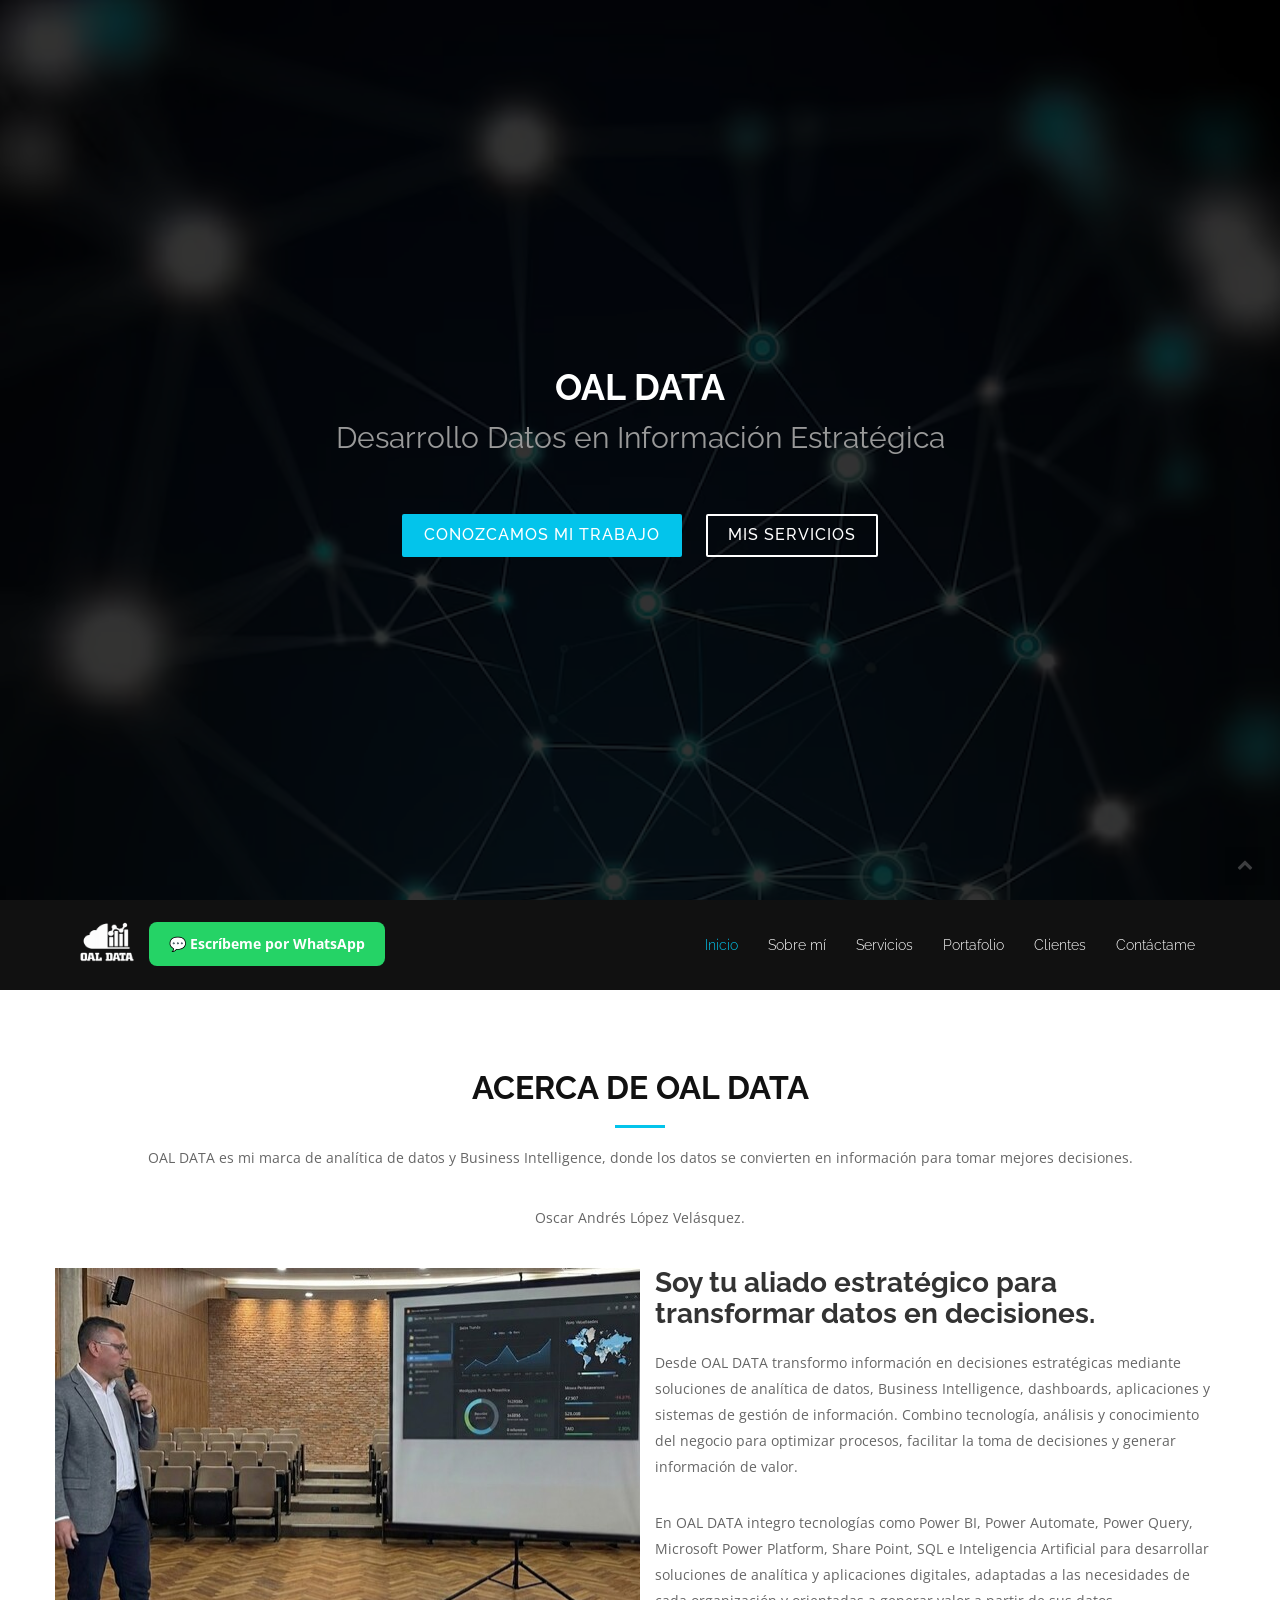
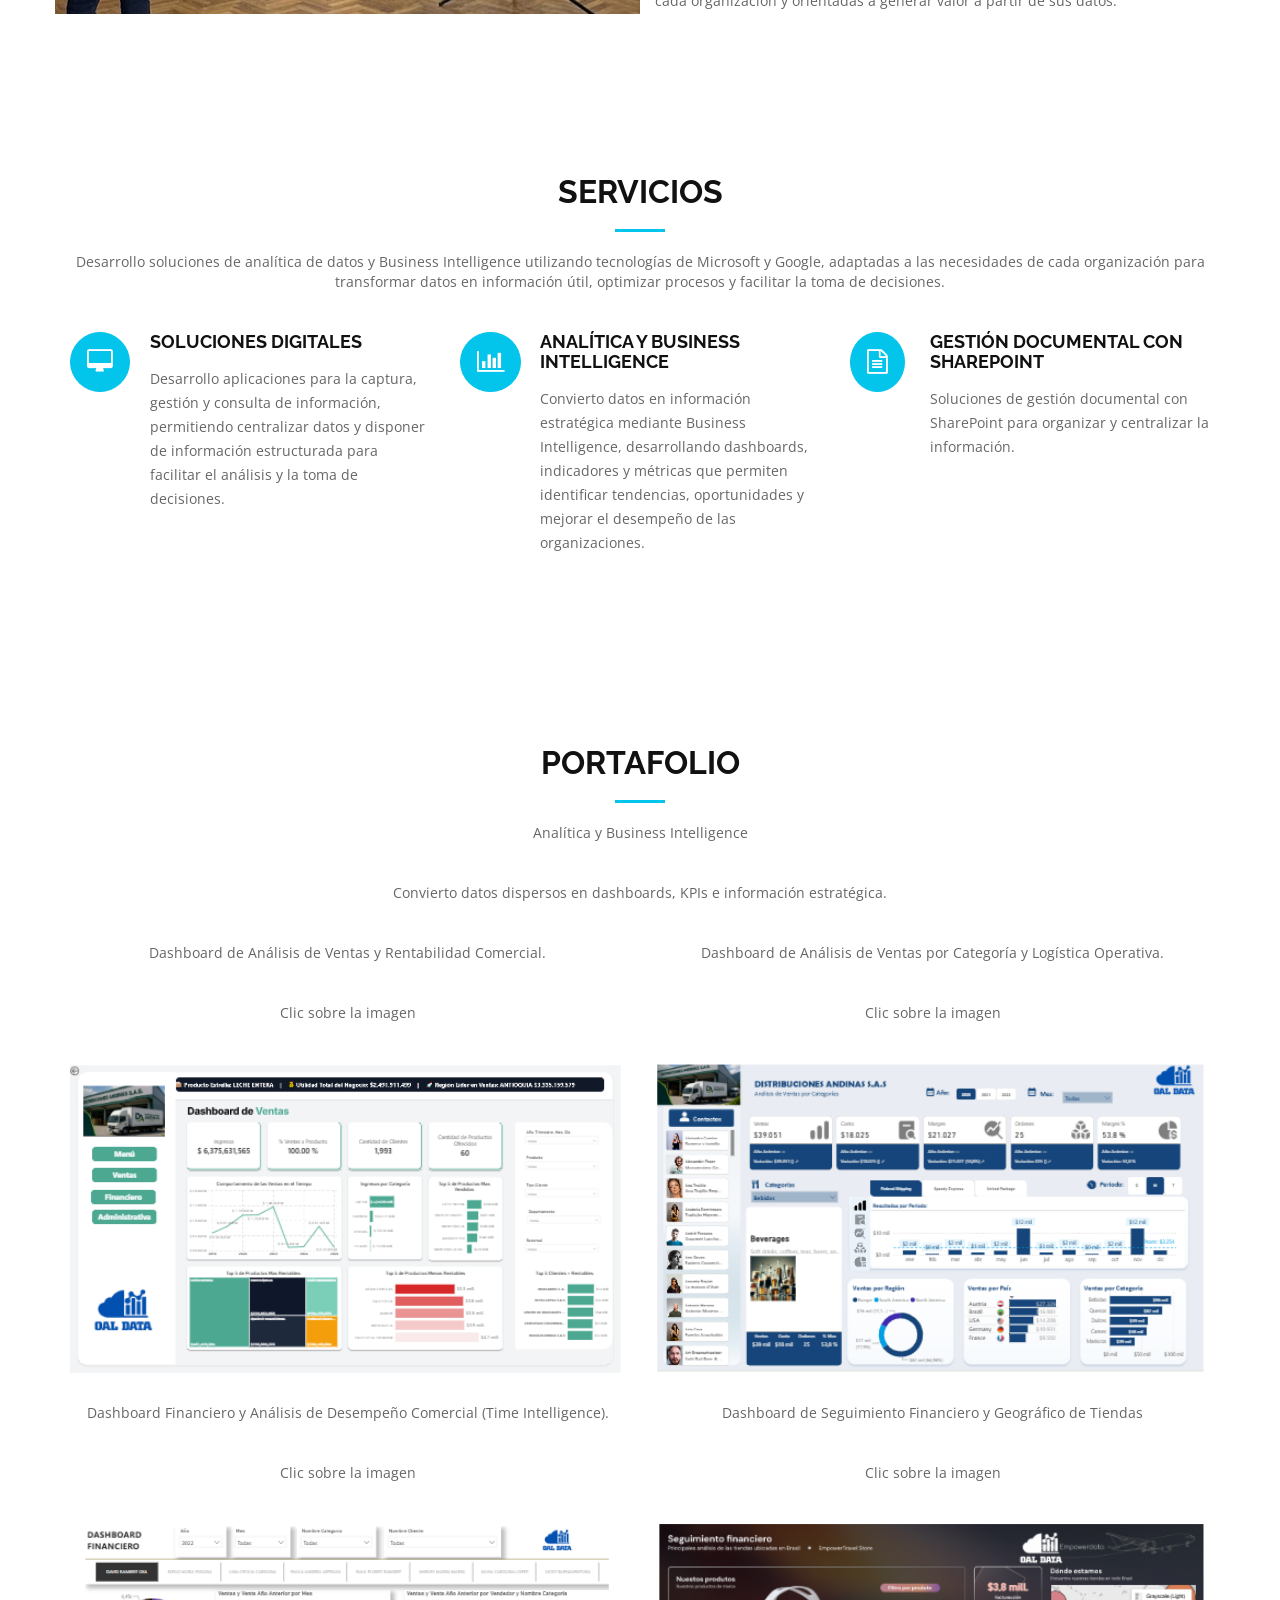
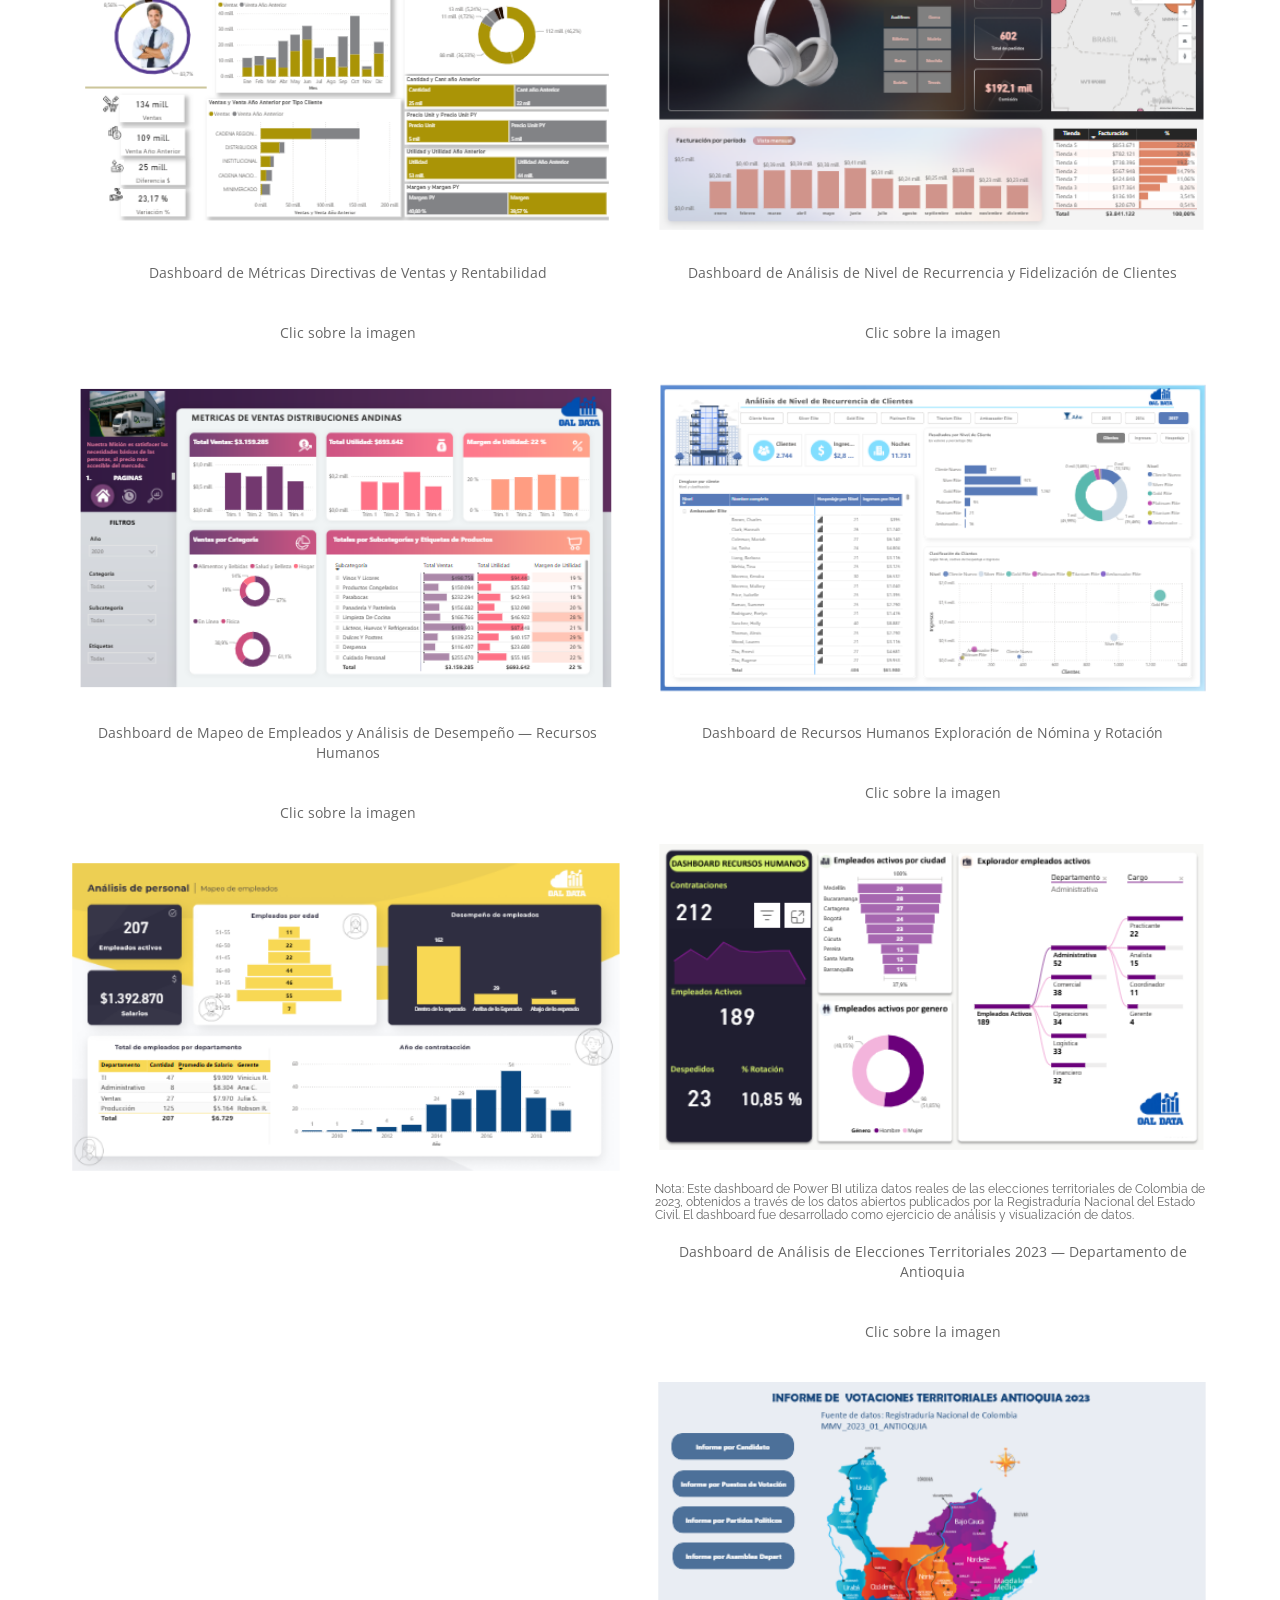
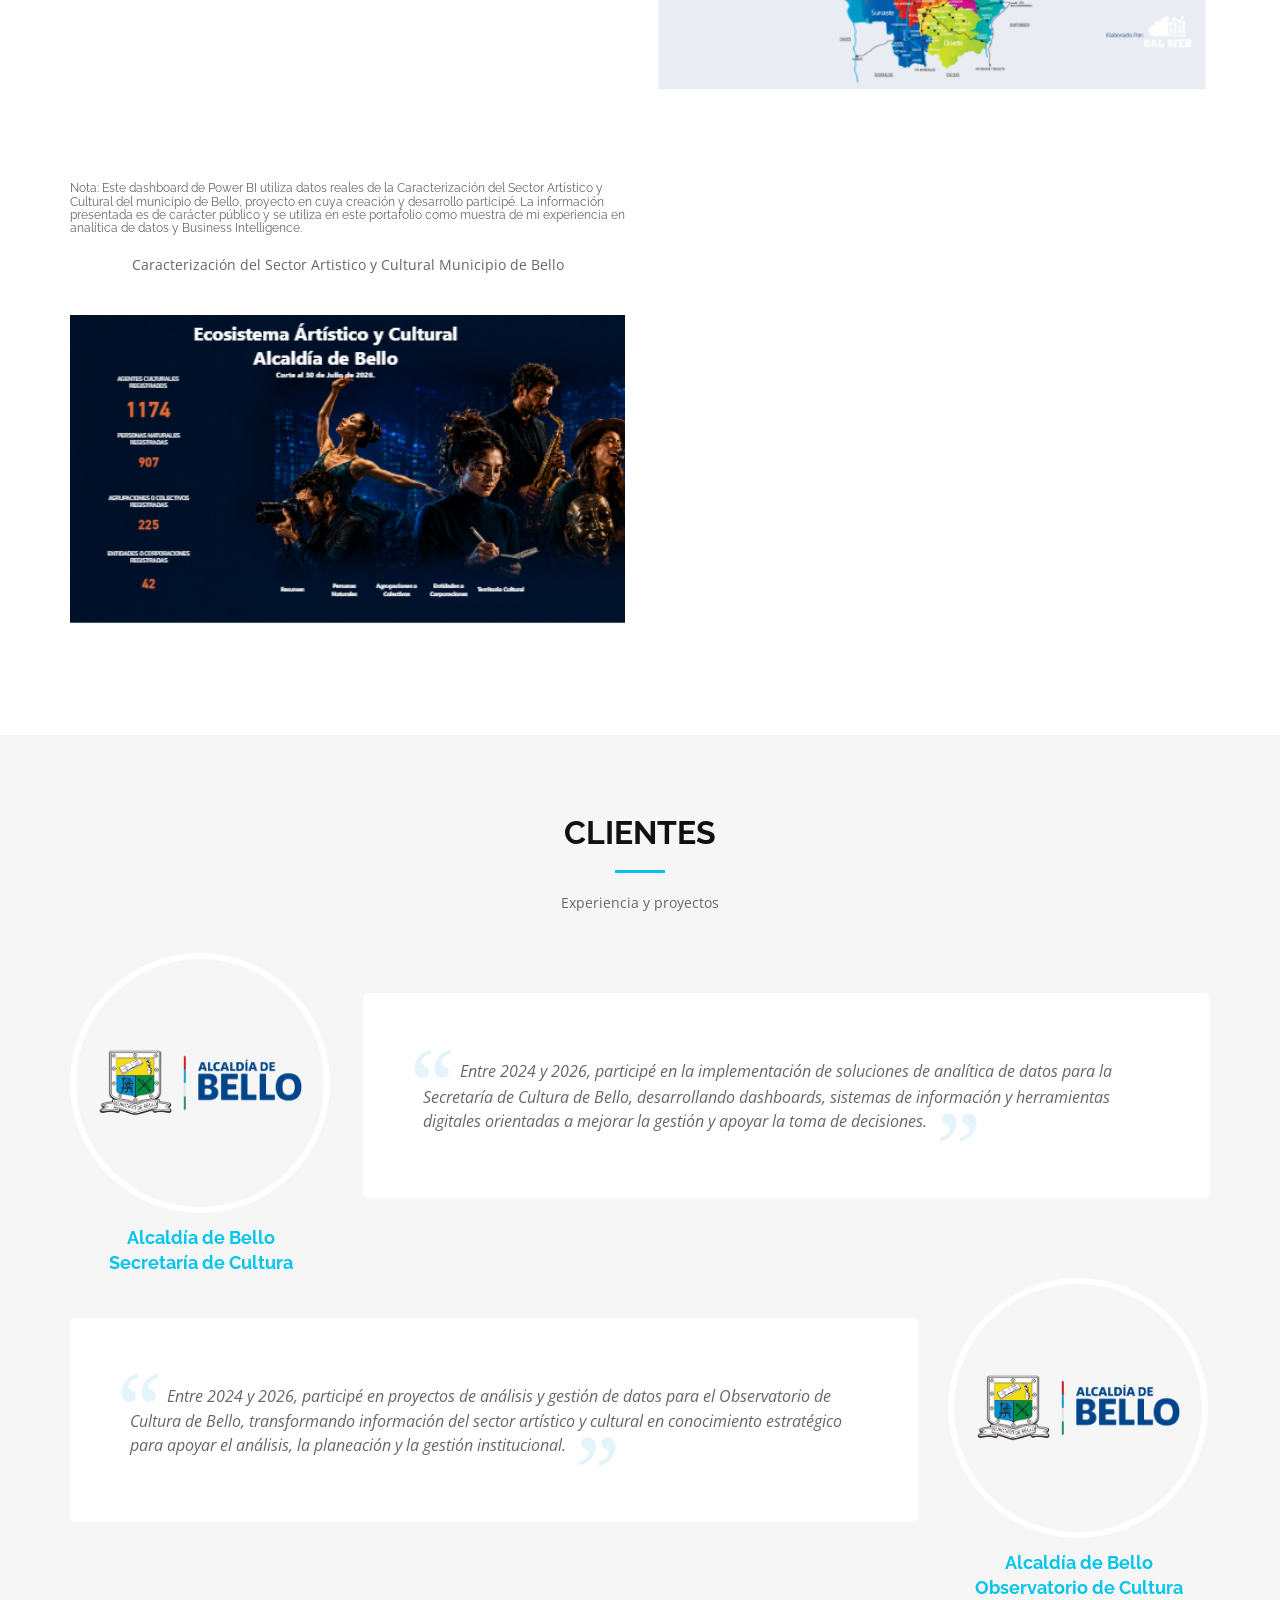
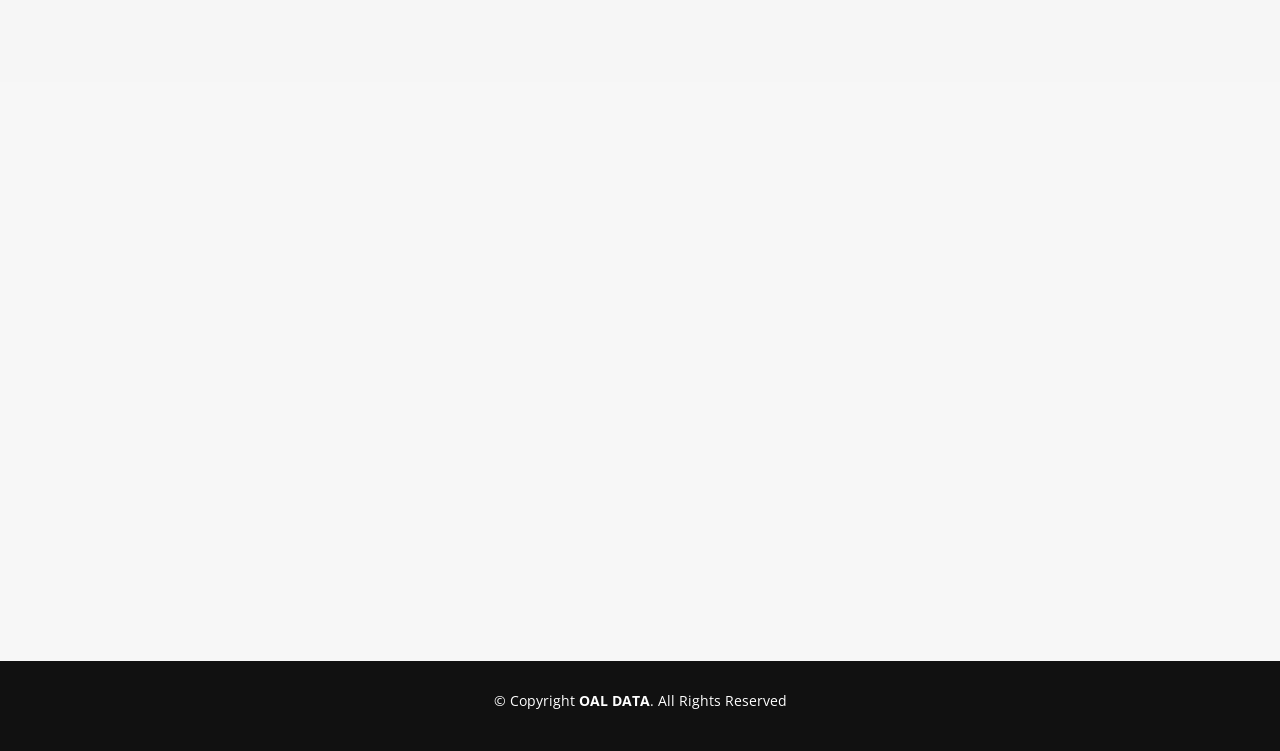
==== commit 8c4addc5: "power bi votaciones" ====
--- a/index.html
+++ b/index.html
@@ -288,17 +288,19 @@
           </a>
         </div>
 
-  
+        <div class="col-md-6">
+          <h6>Nota: Este dashboard de Power BI utiliza datos reales de las elecciones territoriales de Colombia de 2023, obtenidos a través de los datos abiertos publicados por la Registraduría Nacional del Estado Civil. El dashboard fue desarrollado como ejercicio de análisis y visualización de datos.</h6>
+           <p class="section-description">Dashboard de Análisis de Elecciones Territoriales 2023 — Departamento de Antioquia</p>
+           <p class="section-description">Clic sobre la imagen</p>
+          <a class="portfolio-item" style="background-image: url(img/D9.PNG);" href="demos9.html">
+            <div class="details">
+              <h4>Dashboard de Análisis de Elecciones Territoriales 2023</h4>
+              <span>Departamento de Antioquia</span>
+            </div>
+          </a>
+        </div>
+
         
-
-         <div class="col-md-6">
-          <br><br><br>
-          <h6>Nota: Este dashboard de Power BI utiliza datos reales de las elecciones territoriales de Colombia de 2023, obtenidos a través de los datos abiertos publicados por la Registraduría Nacional del Estado Civil. El dashboard fue desarrollado como ejercicio de análisis y visualización de datos.</h6>
-          <p class="section-description">Dashboard Votaciones Colombia 2023</p>
-          <iframe title="INFORME VOTACIONES 2023 V3" width="500" height="373.5" src="https://app.powerbi.com/view?r=eyJrIjoiY2Q1MWIwZTEtM2NkNS00MTc2LTk3NGEtYjkwNzJkZmQ2ZWE2IiwidCI6ImNiYzJjMzgxLTJmMmUtNGQ5My05MWQxLTUwNmM5MzE2YWNlNyIsImMiOjR9&pageName=d28401fbde6500b185d3" frameborder="0" allowFullScreen="true"></iframe>
-        </div>
-
-       
         <div class="col-md-6">
           <br><br><br>
           <h6>Nota: Este dashboard de Power BI utiliza datos reales de la Caracterización del Sector Artístico y Cultural del municipio de Bello, proyecto en cuya creación y desarrollo participé. La información presentada es de carácter público y se utiliza en este portafolio como muestra de mi experiencia en analítica de datos y Business Intelligence.</h6>
@@ -388,7 +390,7 @@
         </div>
         <div class="col-md-9">
           <div class="quote">
-            <b><img src="img/quote_sign_left.png" alt=""></b>Entre 2024 y 2026, desde OAL DATA participé en la implementación de soluciones de analítica de datos para la Secretaría de Cultura de Bello, desarrollando dashboards, sistemas de información y herramientas digitales orientadas a mejorar la gestión y apoyar la toma de decisiones. <small><img src="img/quote_sign_right.png" alt=""></small>
+            <b><img src="img/quote_sign_left.png" alt=""></b>Entre 2024 y 2026, participé en la implementación de soluciones de analítica de datos para la Secretaría de Cultura de Bello, desarrollando dashboards, sistemas de información y herramientas digitales orientadas a mejorar la gestión y apoyar la toma de decisiones. <small><img src="img/quote_sign_right.png" alt=""></small>
           </div>
         </div>
       </div>
--- a/css/style.css
+++ b/css/style.css
@@ -657,6 +657,23 @@
   transform: translate3d(0, 0, 0);
 }
 
+@media (max-width: 768px) {
+  #portfolio .col-md-6 {
+    width: 100%;
+    overflow: hidden;
+  }
+  #portfolio .portfolio-item {
+    height: auto;
+    min-height: 0;
+    aspect-ratio: 16 / 9;
+    background-size: contain;
+    background-position: center center;
+  }
+  #portfolio .portfolio-item .details {
+    height: 100%;
+  }
+}
+
 /* Testimonials Section
 --------------------------------*/
 #testimonials {
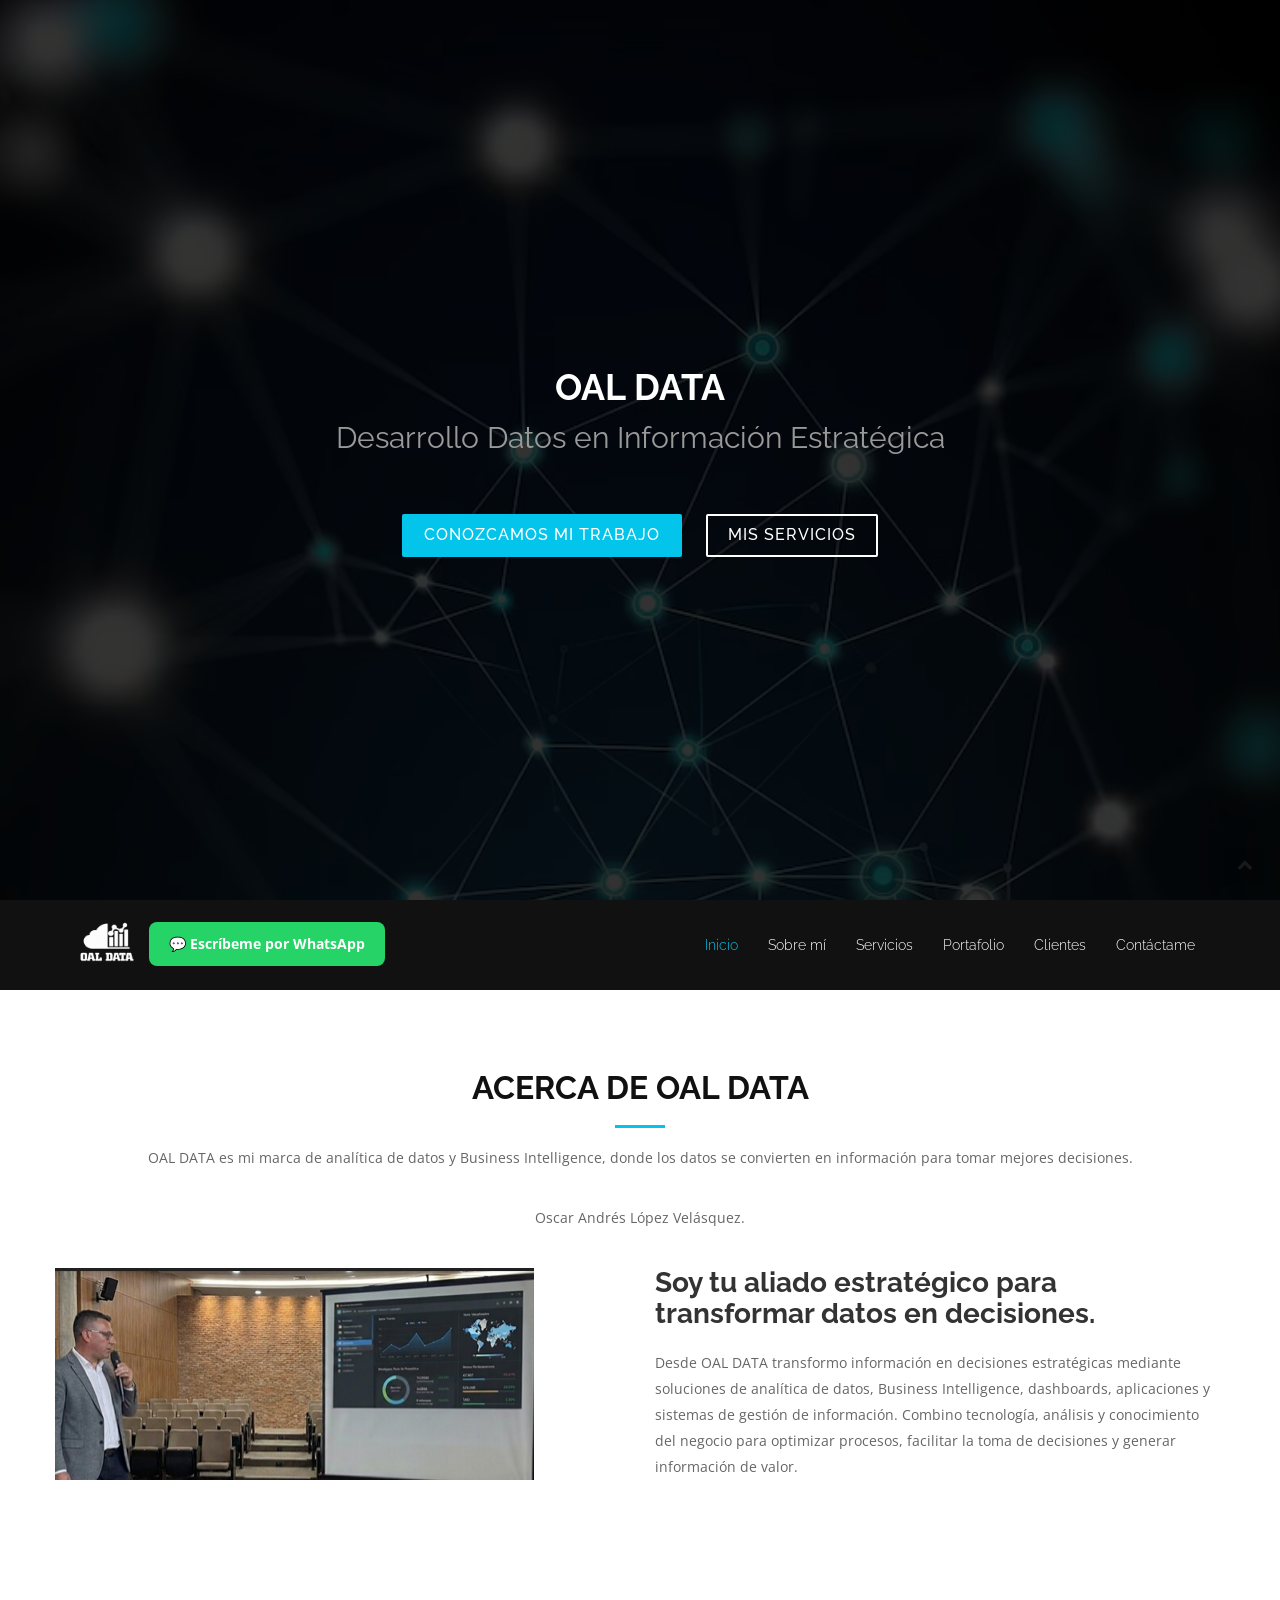
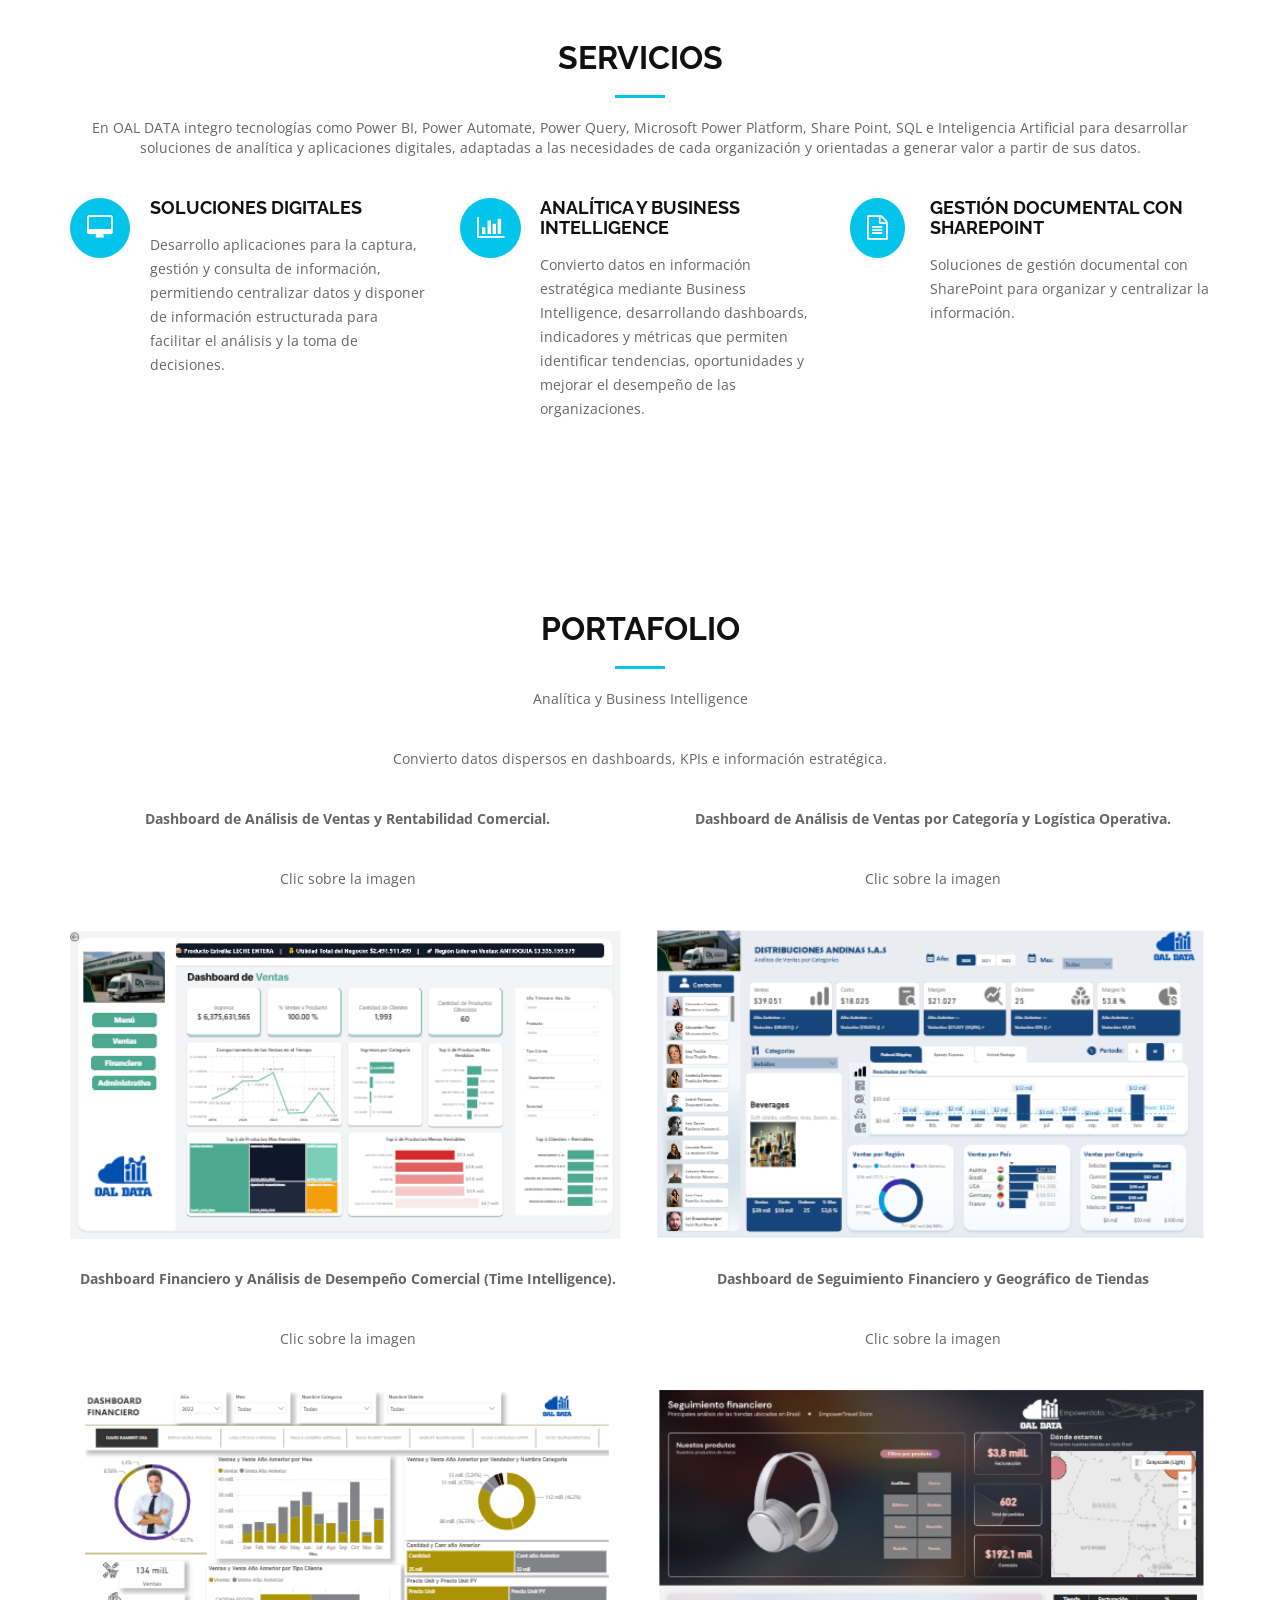
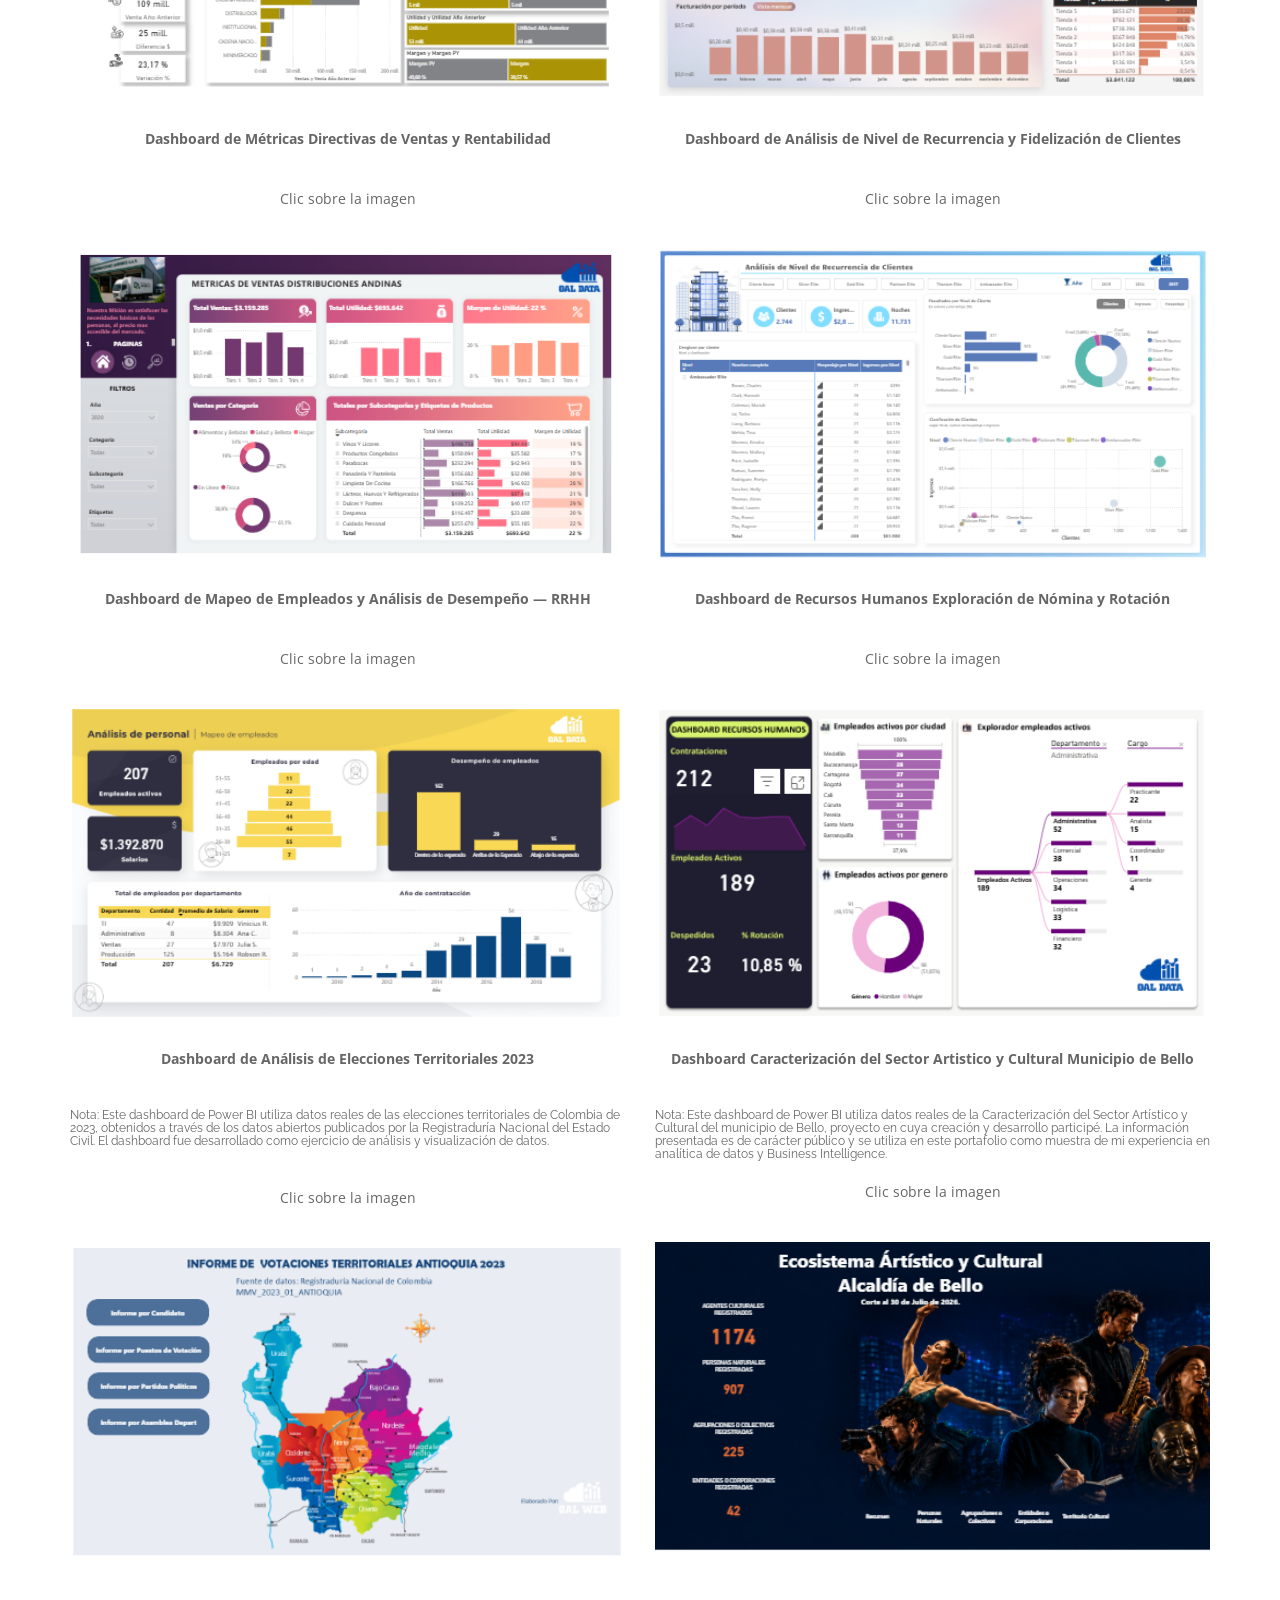
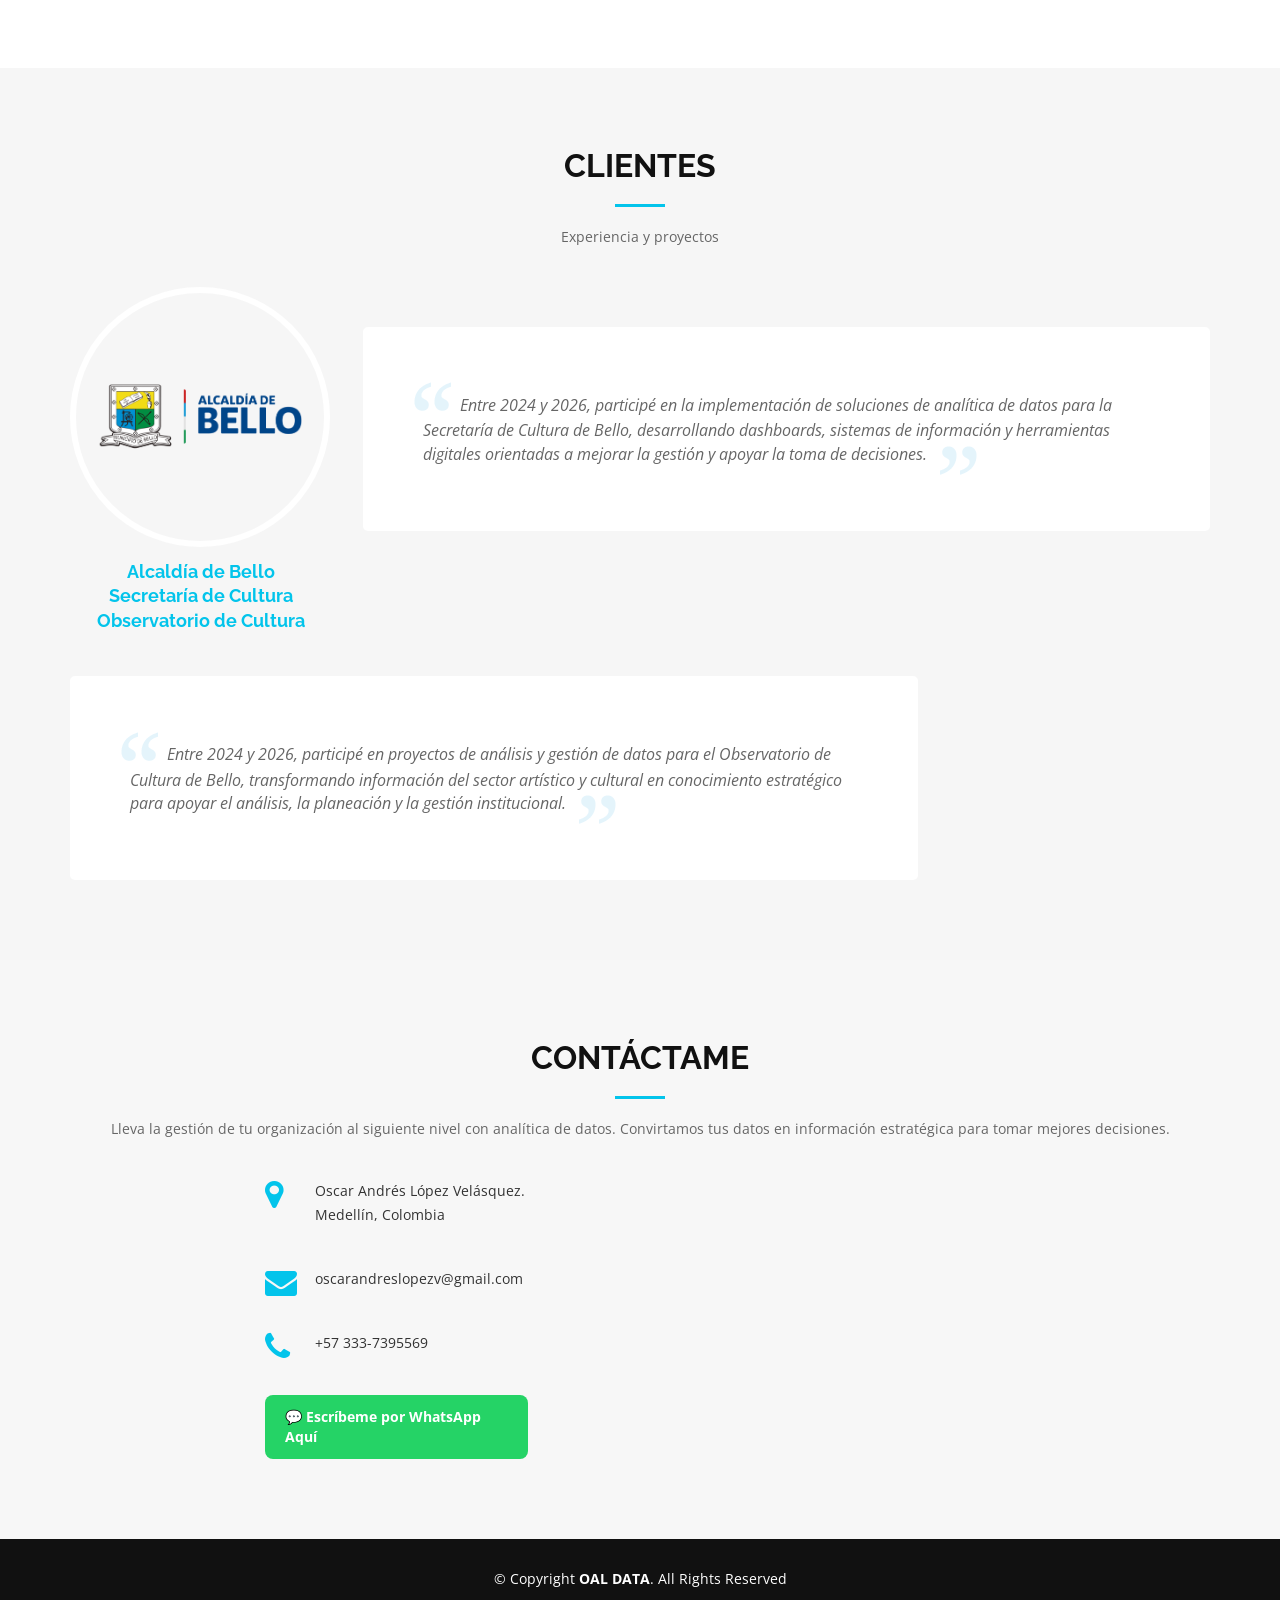
==== commit e72bf4ad: "Actualizacion compacto demos" ====
--- a/index.html
+++ b/index.html
@@ -132,10 +132,6 @@
           <p class="about-text">
               Desde OAL DATA transformo información en decisiones estratégicas mediante soluciones de analítica de datos, Business Intelligence, dashboards, aplicaciones y sistemas de gestión de información. Combino tecnología, análisis y conocimiento del negocio para optimizar procesos, facilitar la toma de decisiones y generar información de valor.
           </p>
-         
-          <p class="about-text">
-            En OAL DATA integro tecnologías como Power BI, Power Automate, Power Query, Microsoft Power Platform, Share Point, SQL e Inteligencia Artificial para desarrollar soluciones de analítica y aplicaciones digitales, adaptadas a las necesidades de cada organización y orientadas a generar valor a partir de sus datos.
-          </p>
         </div>
       </div>
     </div>
@@ -150,7 +146,7 @@
         <div class="col-md-12">
           <h3 class="section-title">Servicios</h3>
           <div class="section-title-divider"></div>
-          <p class="section-description">Desarrollo soluciones de analítica de datos y Business Intelligence utilizando tecnologías de Microsoft y Google, adaptadas a las necesidades de cada organización para transformar datos en información útil, optimizar procesos y facilitar la toma de decisiones.</p>
+          <p class="section-description">En OAL DATA integro tecnologías como Power BI, Power Automate, Power Query, Microsoft Power Platform, Share Point, SQL e Inteligencia Artificial para desarrollar soluciones de analítica y aplicaciones digitales, adaptadas a las necesidades de cada organización y orientadas a generar valor a partir de sus datos.</p>
         </div>
       </div>
 
@@ -196,7 +192,7 @@
       <div class="row">
 
         <div class="col-md-6">
-           <p class="section-description">Dashboard de Análisis de Ventas y Rentabilidad Comercial.</p>
+           <p class="section-description"><strong>Dashboard de Análisis de Ventas y Rentabilidad Comercial.</strong></p>
            <p class="section-description">Clic sobre la imagen</p>
           <a class="portfolio-item" style="background-image: url(img/D1.PNG);" href="demos.html">
             <div class="details">
@@ -207,7 +203,7 @@
         </div>
 
          <div class="col-md-6">
-           <p class="section-description">Dashboard de Análisis de Ventas por Categoría y Logística Operativa.</p>
+           <p class="section-description"><strong>Dashboard de Análisis de Ventas por Categoría y Logística Operativa.</strong></p>
            <p class="section-description">Clic sobre la imagen</p>
           <a class="portfolio-item" style="background-image: url(img/D2.PNG);" href="demos2.html">
             <div class="details">
@@ -219,7 +215,7 @@
 
 
          <div class="col-md-6">
-           <p class="section-description">Dashboard Financiero y Análisis de Desempeño Comercial (Time Intelligence).</p>
+           <p class="section-description"><strong>Dashboard Financiero y Análisis de Desempeño Comercial (Time Intelligence).</strong></p>
            <p class="section-description">Clic sobre la imagen</p>
           <a class="portfolio-item" style="background-image: url(img/D3.PNG);" href="demos3.html">
             <div class="details">
@@ -231,7 +227,7 @@
 
 
         <div class="col-md-6">
-           <p class="section-description">Dashboard de Seguimiento Financiero y Geográfico de Tiendas</p>
+           <p class="section-description"><strong>Dashboard de Seguimiento Financiero y Geográfico de Tiendas</strong></p>
            <p class="section-description">Clic sobre la imagen</p>
           <a class="portfolio-item" style="background-image: url(img/D4.PNG);" href="demos4.html">
             <div class="details">
@@ -243,7 +239,7 @@
 
 
          <div class="col-md-6">
-           <p class="section-description">Dashboard de Métricas Directivas de Ventas y Rentabilidad</p>
+           <p class="section-description"><strong>Dashboard de Métricas Directivas de Ventas y Rentabilidad</strong></p>
            <p class="section-description">Clic sobre la imagen</p>
           <a class="portfolio-item" style="background-image: url(img/D5.PNG);" href="demos5.html">
             <div class="details">
@@ -254,7 +250,7 @@
         </div>
 
         <div class="col-md-6">
-           <p class="section-description">Dashboard de Análisis de Nivel de Recurrencia y Fidelización de Clientes</p>
+           <p class="section-description"><strong>Dashboard de Análisis de Nivel de Recurrencia y Fidelización de Clientes</strong></p>
            <p class="section-description">Clic sobre la imagen</p>
           <a class="portfolio-item" style="background-image: url(img/D6.PNG);" href="demos6.html">
             <div class="details">
@@ -266,7 +262,7 @@
 
 
         <div class="col-md-6">
-           <p class="section-description">Dashboard de Mapeo de Empleados y Análisis de Desempeño — Recursos Humanos</p>
+           <p class="section-description"><strong>Dashboard de Mapeo de Empleados y Análisis de Desempeño — RRHH</strong></p>
            <p class="section-description">Clic sobre la imagen</p>
           <a class="portfolio-item" style="background-image: url(img/D7.PNG);" href="demos7.html">
             <div class="details">
@@ -278,7 +274,7 @@
 
 
         <div class="col-md-6">
-           <p class="section-description">Dashboard de Recursos Humanos Exploración de Nómina y Rotación</p>
+           <p class="section-description"><strong>Dashboard de Recursos Humanos Exploración de Nómina y Rotación</strong></p>
            <p class="section-description">Clic sobre la imagen</p>
           <a class="portfolio-item" style="background-image: url(img/D8.PNG);" href="demos8.html">
             <div class="details">
@@ -288,9 +284,10 @@
           </a>
         </div>
 
+
         <div class="col-md-6">
-          <h6>Nota: Este dashboard de Power BI utiliza datos reales de las elecciones territoriales de Colombia de 2023, obtenidos a través de los datos abiertos publicados por la Registraduría Nacional del Estado Civil. El dashboard fue desarrollado como ejercicio de análisis y visualización de datos.</h6>
-           <p class="section-description">Dashboard de Análisis de Elecciones Territoriales 2023 — Departamento de Antioquia</p>
+         <p class="section-description"><strong>Dashboard de Análisis de Elecciones Territoriales 2023</strong></p>
+            <h6>Nota: Este dashboard de Power BI utiliza datos reales de las elecciones territoriales de Colombia de 2023, obtenidos a través de los datos abiertos publicados por la Registraduría Nacional del Estado Civil. El dashboard fue desarrollado como ejercicio de análisis y visualización de datos.</h6><br>
            <p class="section-description">Clic sobre la imagen</p>
           <a class="portfolio-item" style="background-image: url(img/D9.PNG);" href="demos9.html">
             <div class="details">
@@ -300,11 +297,11 @@
           </a>
         </div>
 
-        
+
         <div class="col-md-6">
-          <br><br><br>
-          <h6>Nota: Este dashboard de Power BI utiliza datos reales de la Caracterización del Sector Artístico y Cultural del municipio de Bello, proyecto en cuya creación y desarrollo participé. La información presentada es de carácter público y se utiliza en este portafolio como muestra de mi experiencia en analítica de datos y Business Intelligence.</h6>
-          <p class="section-description">Caracterización del Sector Artistico y Cultural Municipio de Bello</p>
+          <p class="section-description"><strong>Dashboard Caracterización del Sector Artistico y Cultural Municipio de Bello</strong></p>
+           <h6>Nota: Este dashboard de Power BI utiliza datos reales de la Caracterización del Sector Artístico y Cultural del municipio de Bello, proyecto en cuya creación y desarrollo participé. La información presentada es de carácter público y se utiliza en este portafolio como muestra de mi experiencia en analítica de datos y Business Intelligence.</h6>
+           <p class="section-description">Clic sobre la imagen</p>
           <a class="portfolio-item" style="background-image: url(img/Caract.PNG);" href="https://bello.gov.co/cultura/Paginas/Sistema-de-Informacion.aspx">
             <div class="details">
               <h4>Analítica de datos y Business Intelligence.</h4>
@@ -385,6 +382,7 @@
             <div class="pic"><img src="img/logo alcaldia.png" alt=""></div>
             <h4>Alcaldía de Bello</h4>
             <h4>Secretaría de Cultura</h4>
+            <h4>Observatorio de Cultura</h4>
             <span></span>
           </div>
         </div>
@@ -401,13 +399,13 @@
             <b><img src="img/quote_sign_left.png" alt=""></b>Entre 2024 y 2026, participé en proyectos de análisis y gestión de datos para el Observatorio de Cultura de Bello, transformando información del sector artístico y cultural en conocimiento estratégico para apoyar el análisis, la planeación y la gestión institucional. <small><img src="img/quote_sign_right.png" alt=""></small>
           </div>
         </div>
-        <div class="col-md-3">
+        <!--<div class="col-md-3">
           <div class="profile">
             <div class="pic"><img src="img/logo alcaldia.png" alt=""></div>
             <h4>Alcaldía de Bello</h4>
             <h4>Observatorio de Cultura</h4>
           </div>
-        </div>
+        </div>-->
       </div>
 
     </div>
--- a/css/style.css
+++ b/css/style.css
@@ -478,7 +478,7 @@
 }
 
 #about .about-container {
-  background: url(../img/Oscar2.jpeg) left top no-repeat;
+  background: url(../img/Oscar.PNG) left top no-repeat;
 }
 
 #about .about-content {
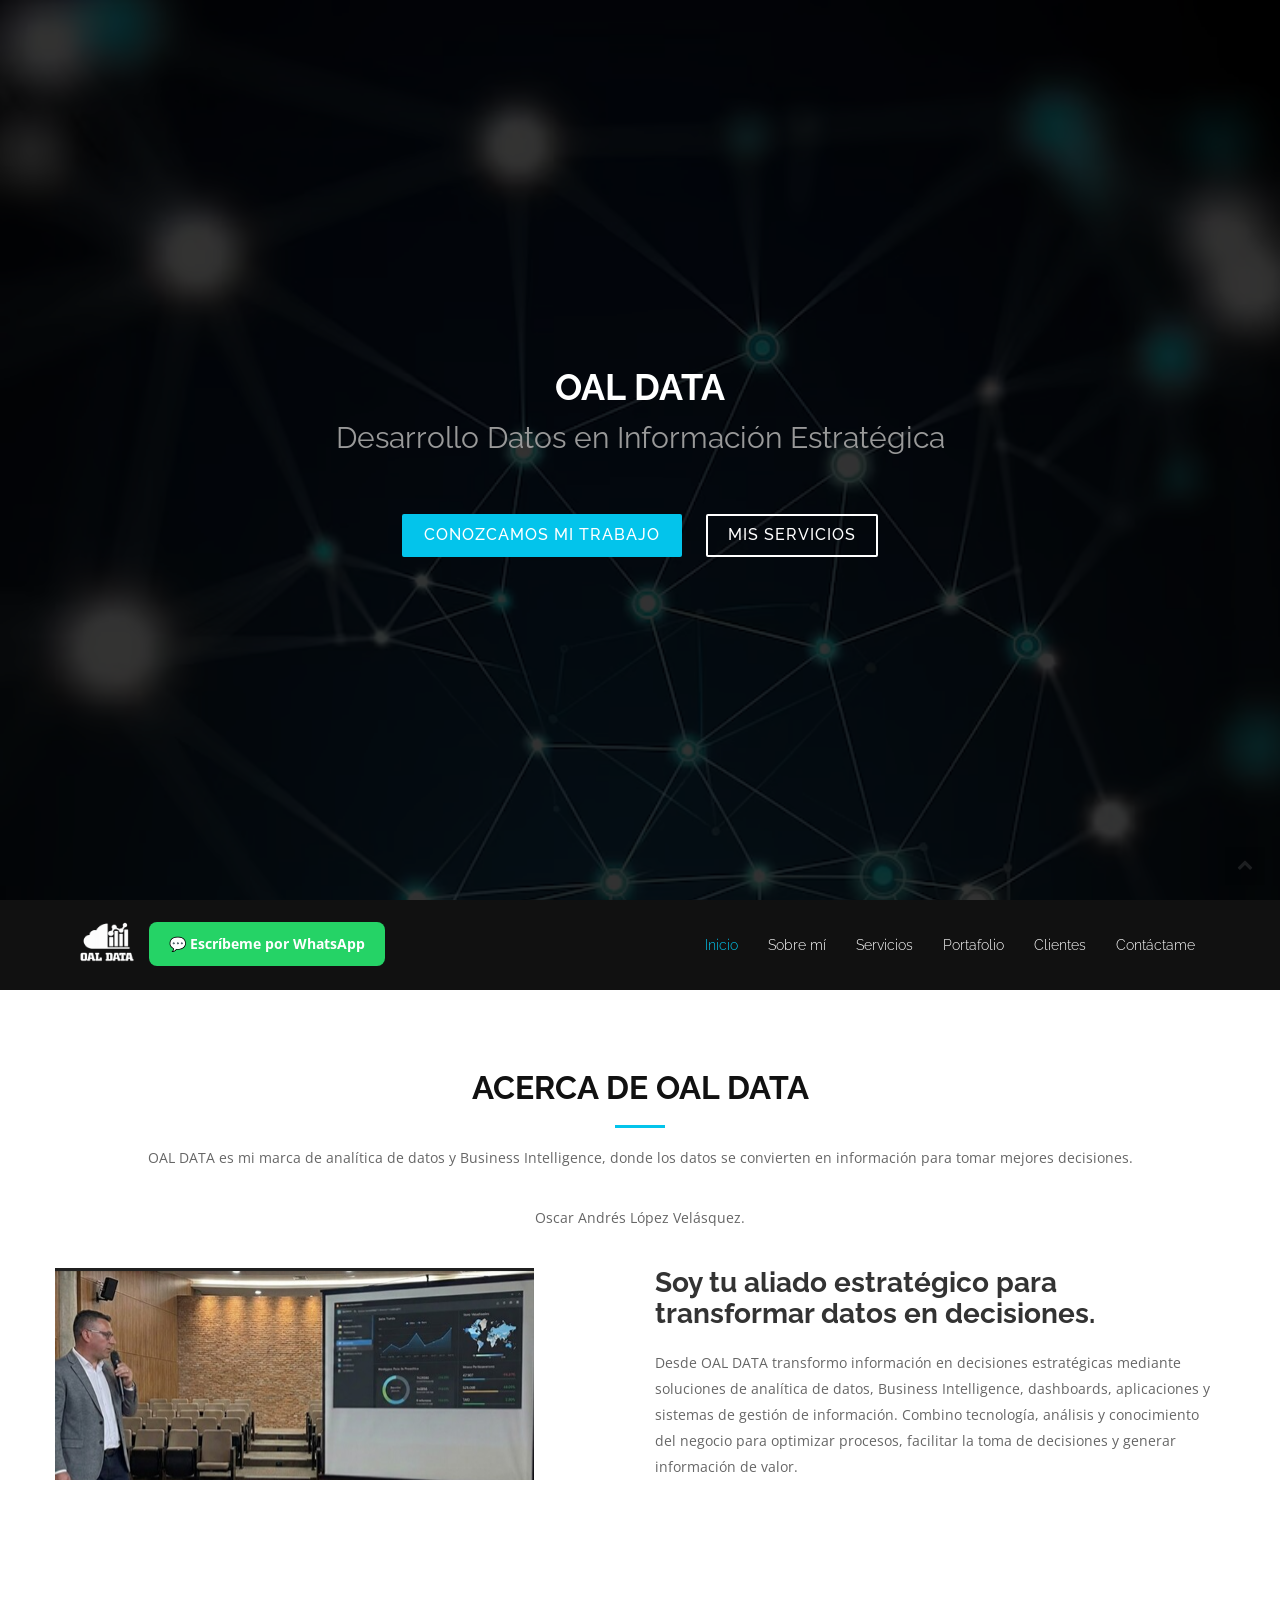
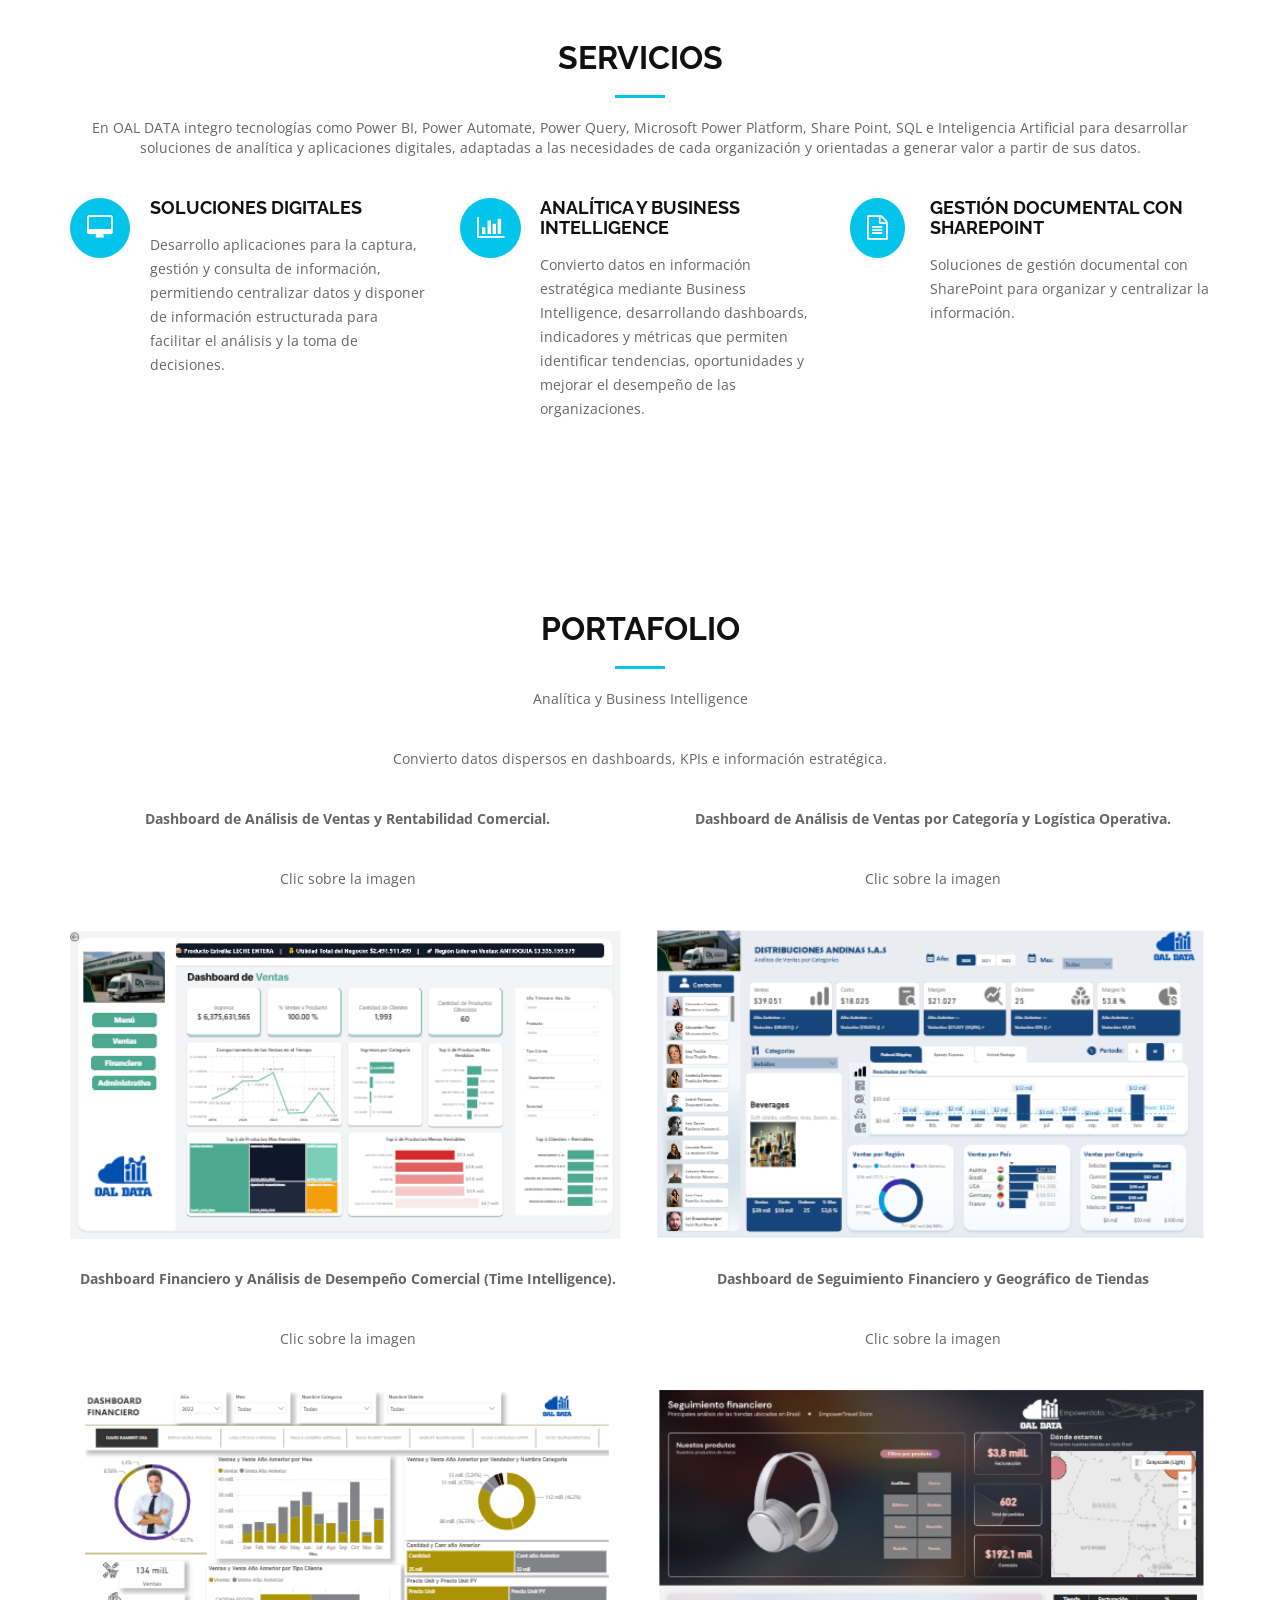
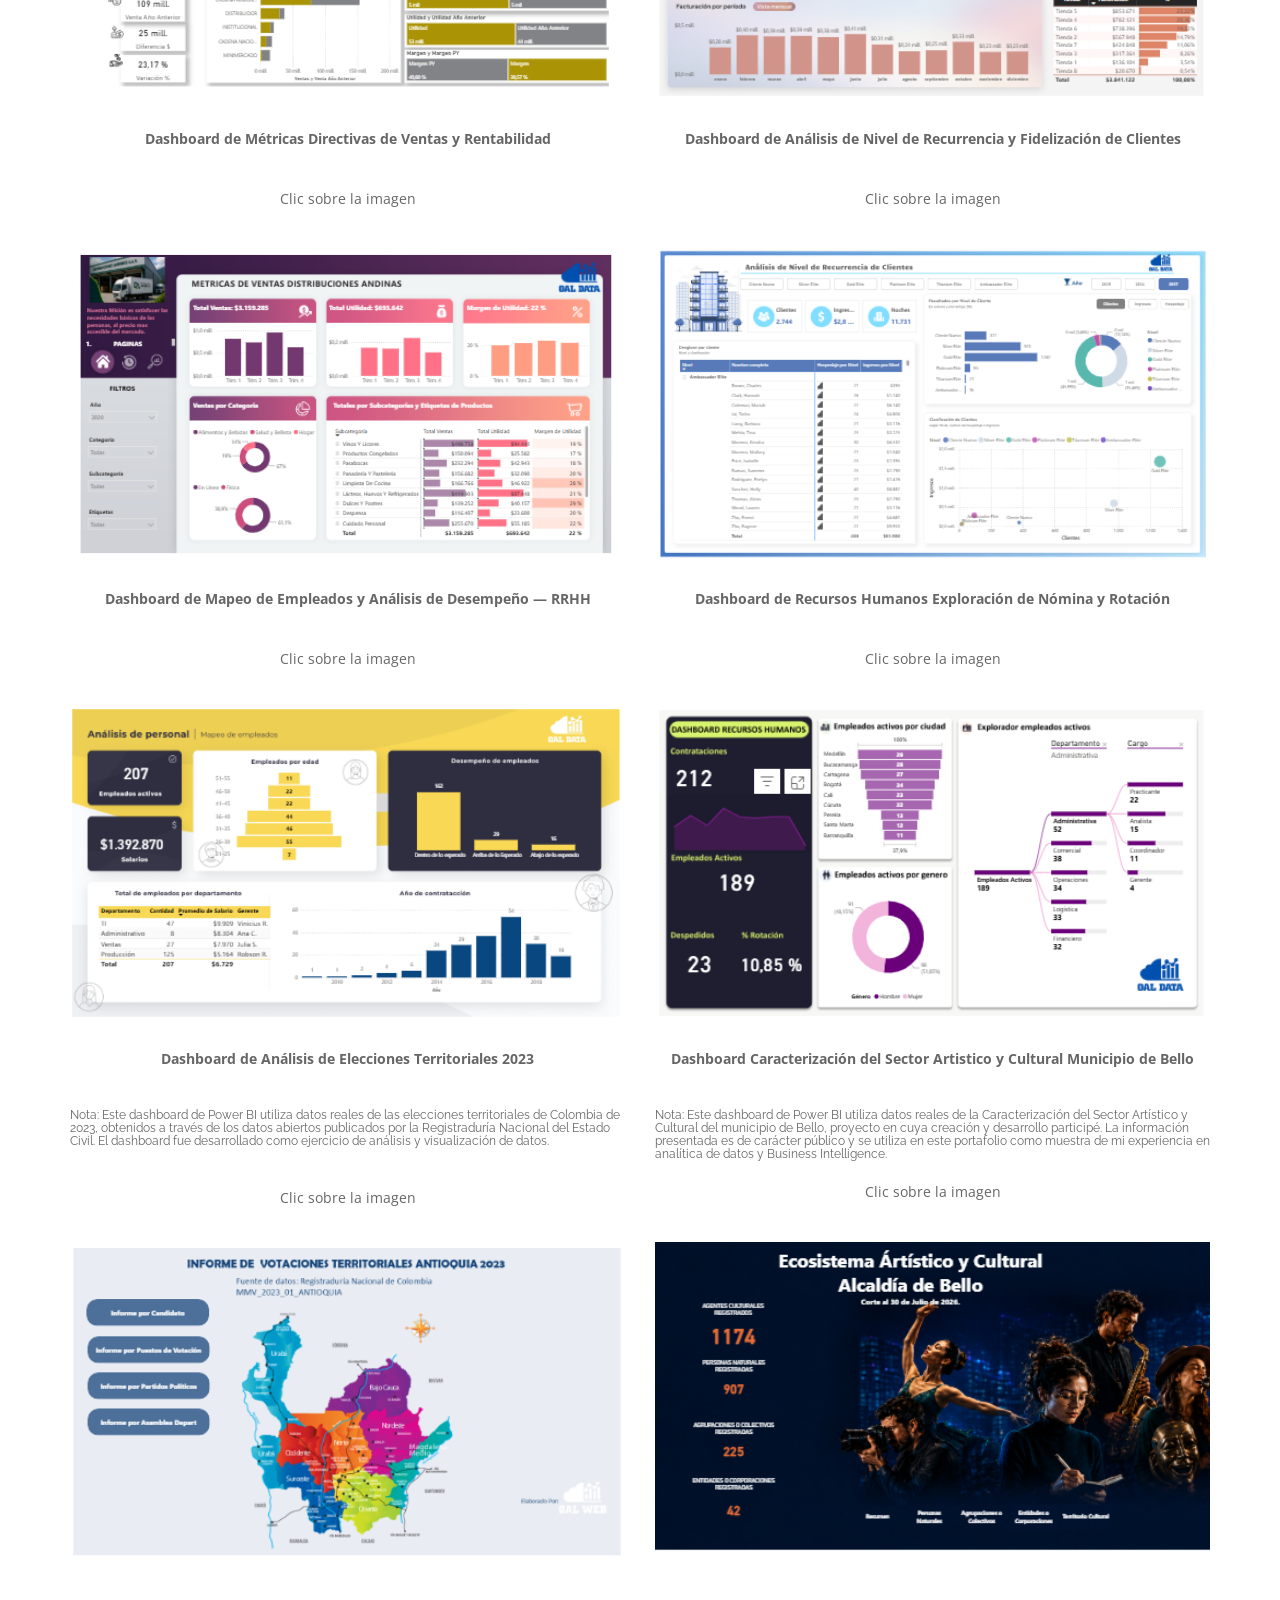
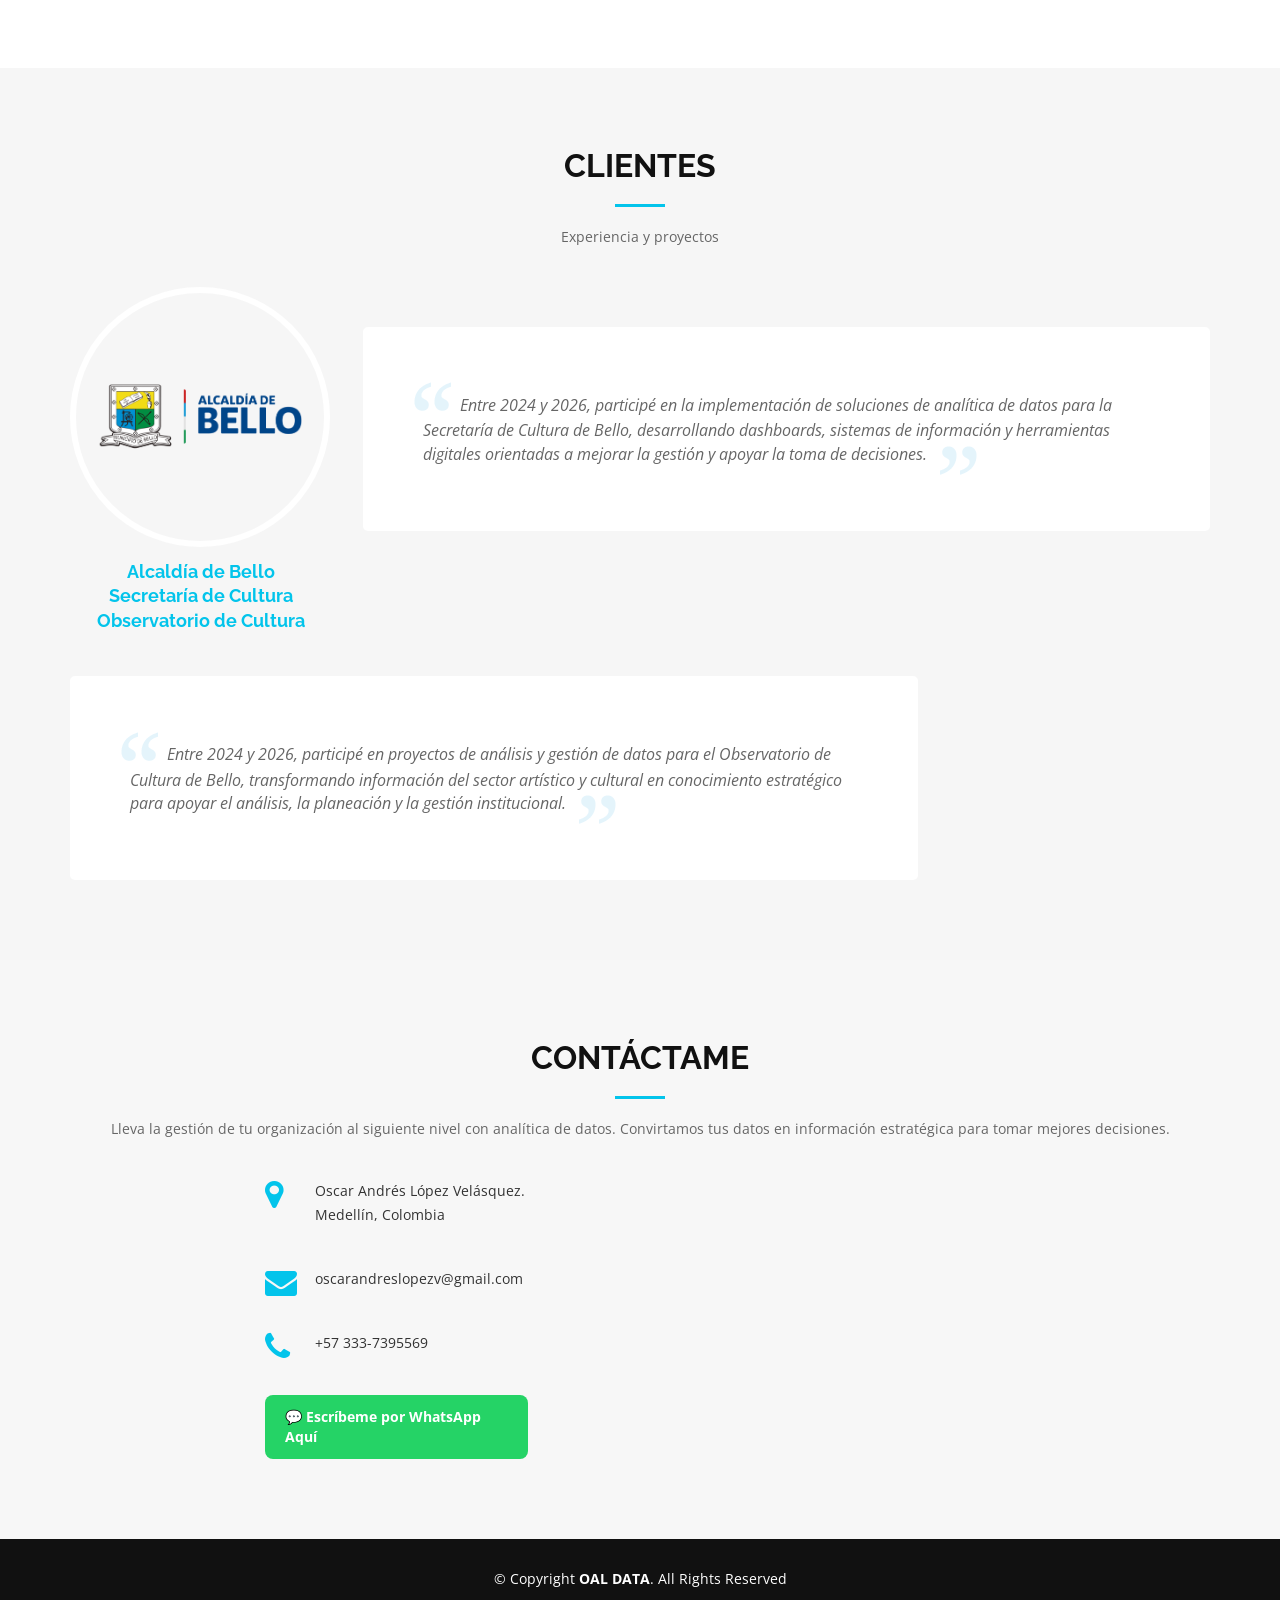
==== commit dc949679: "Actualizacion demo app" ====
--- a/index.html
+++ b/index.html
@@ -153,7 +153,7 @@
       <div class="row">
         <div class="col-md-4 service-item">
           <div class="service-icon"><i class="fa fa-desktop"></i></div>
-          <h4 class="service-title"><a>Soluciones digitales</a></h4>
+          <h4 class="service-title"><a href="demos AppVotaciones.html">Soluciones digitales</a></h4>
           <p class="service-description">Desarrollo aplicaciones para la captura, gestión y consulta de información, permitiendo centralizar datos y disponer de información estructurada para facilitar el análisis y la toma de decisiones.</p>
         </div>
         <div class="col-md-4 service-item">
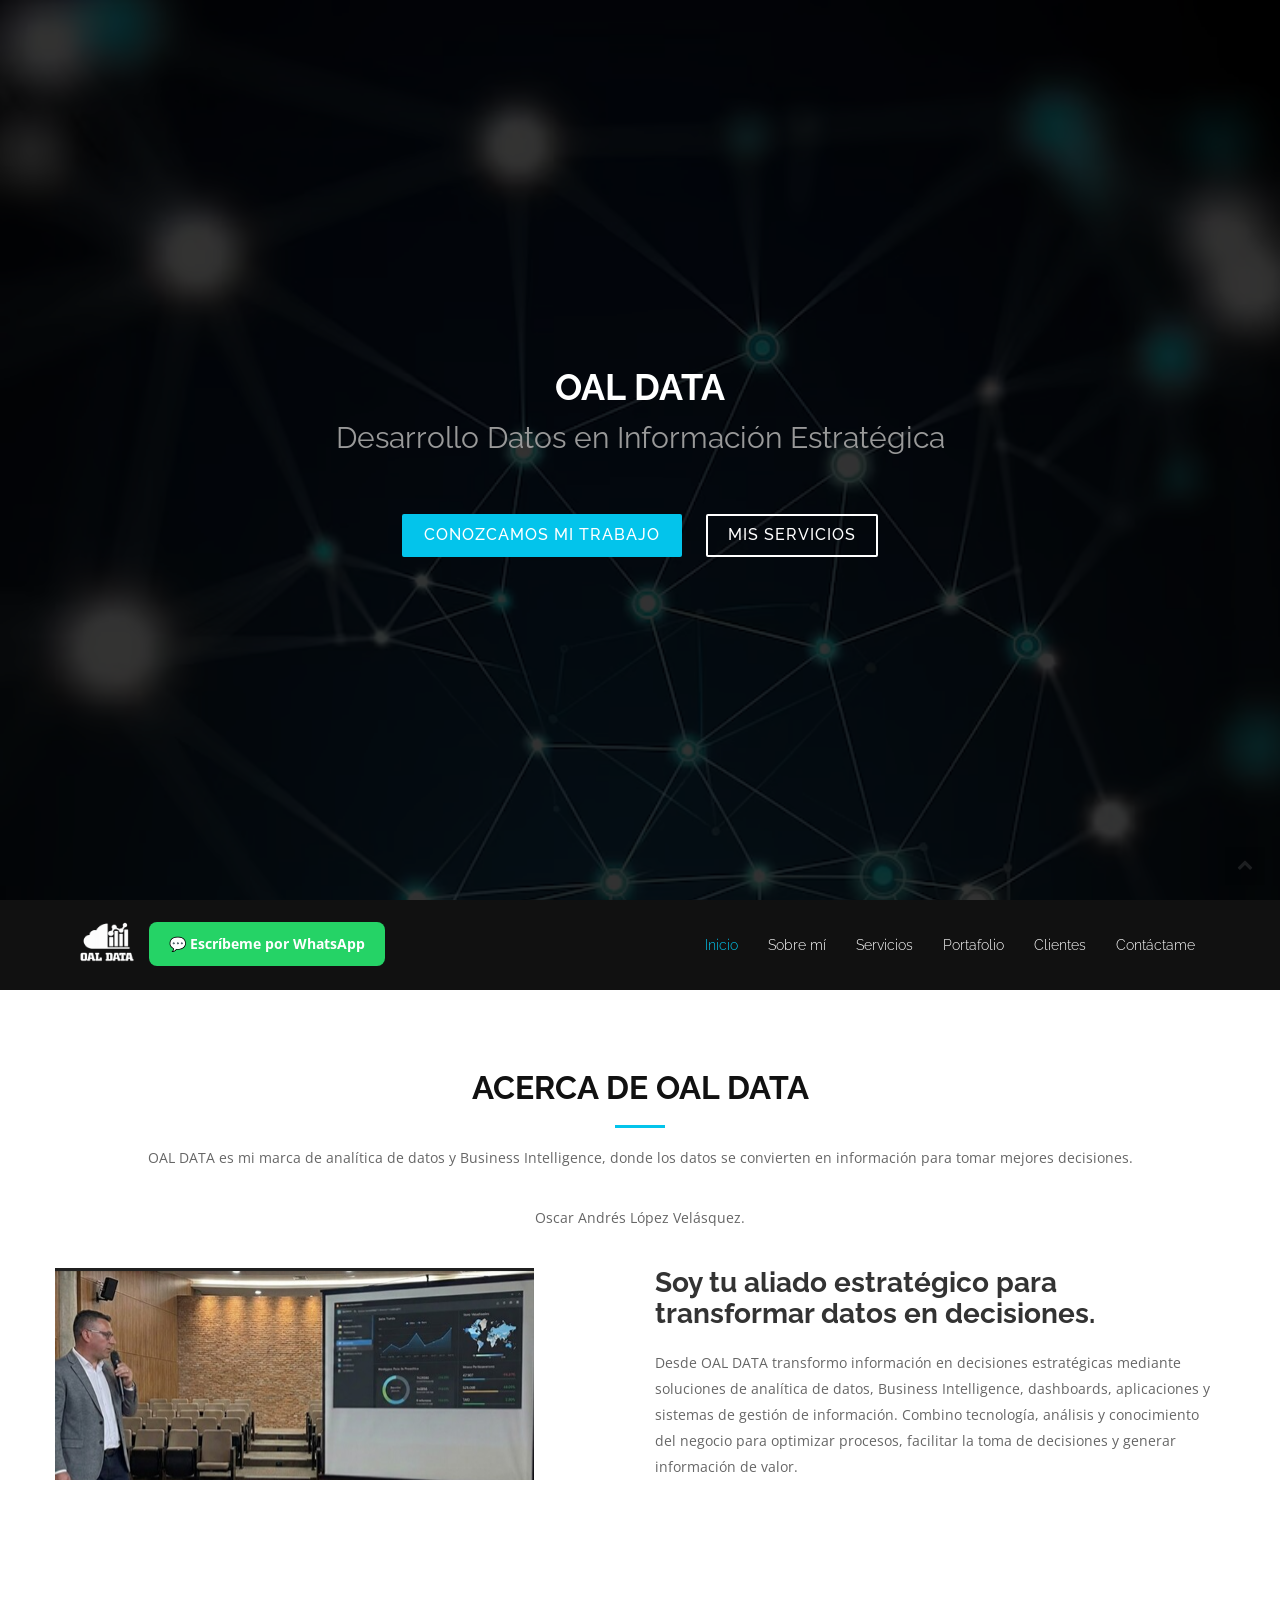
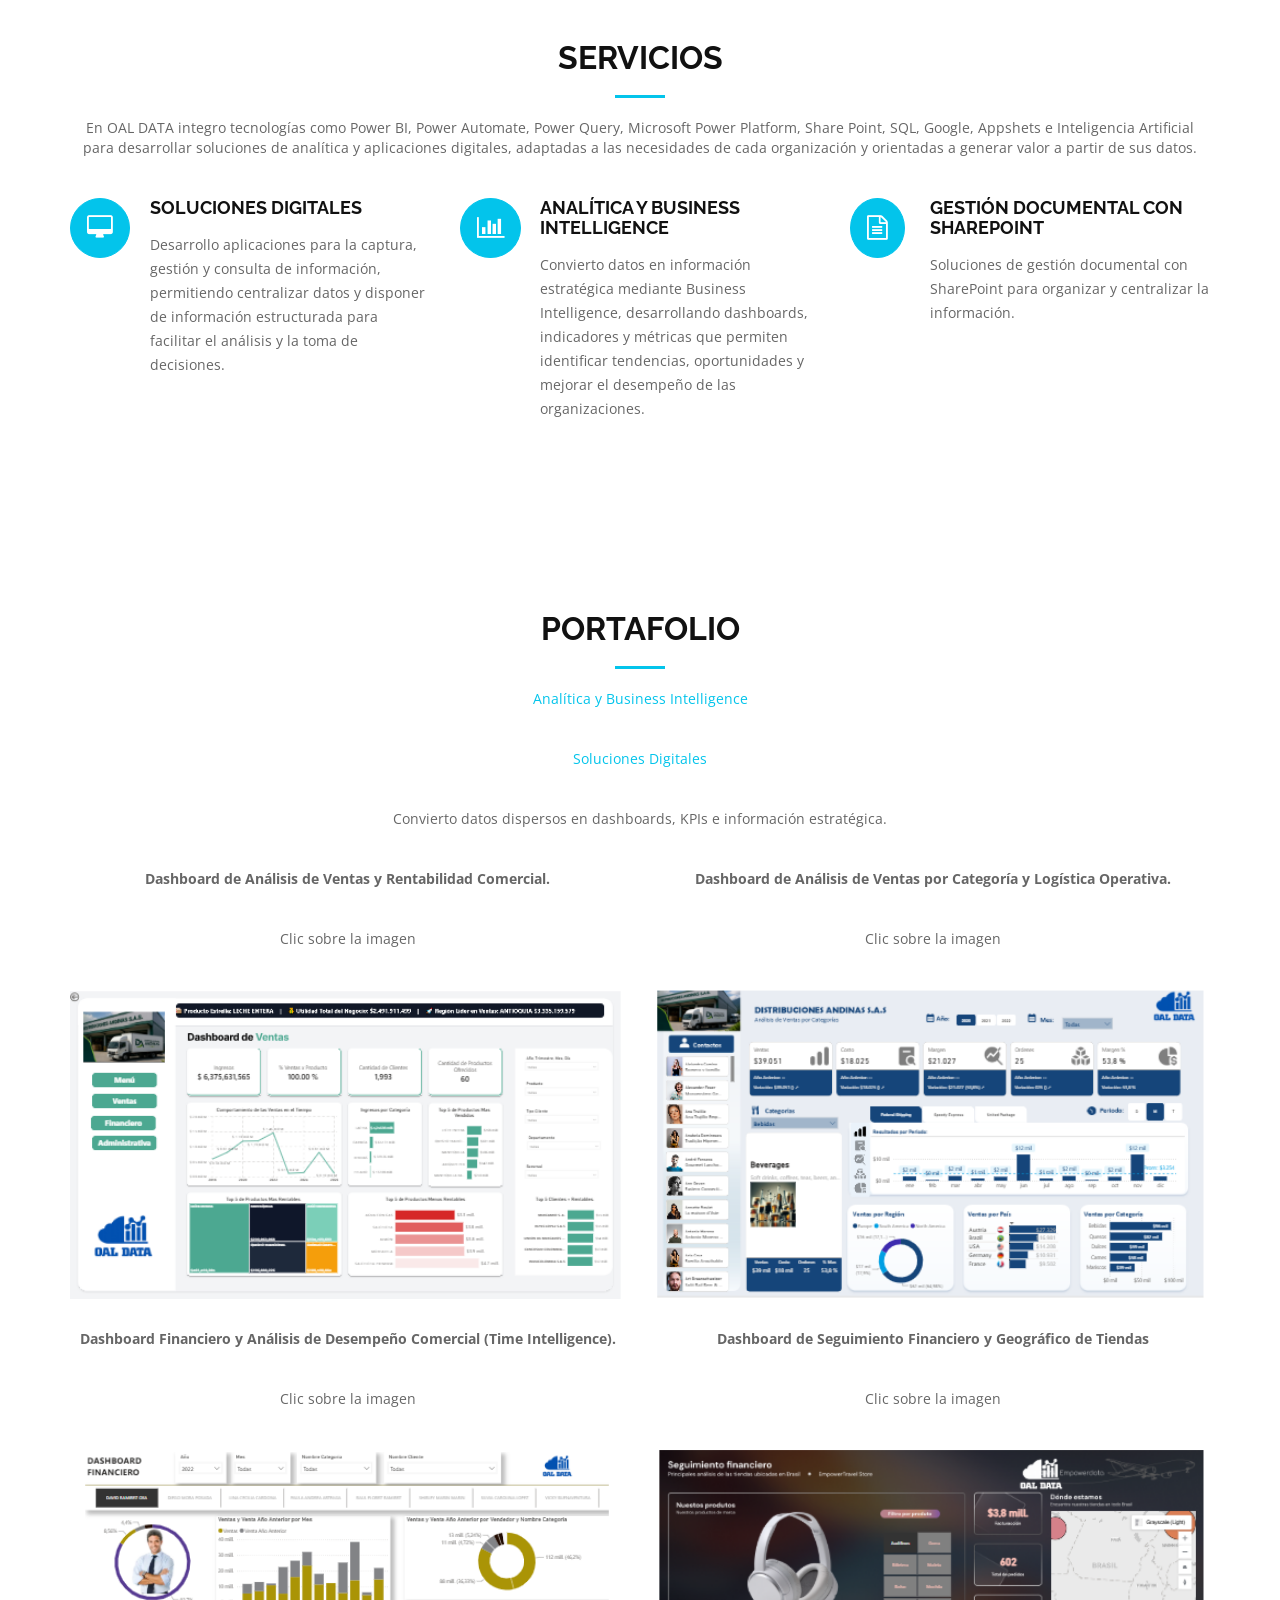
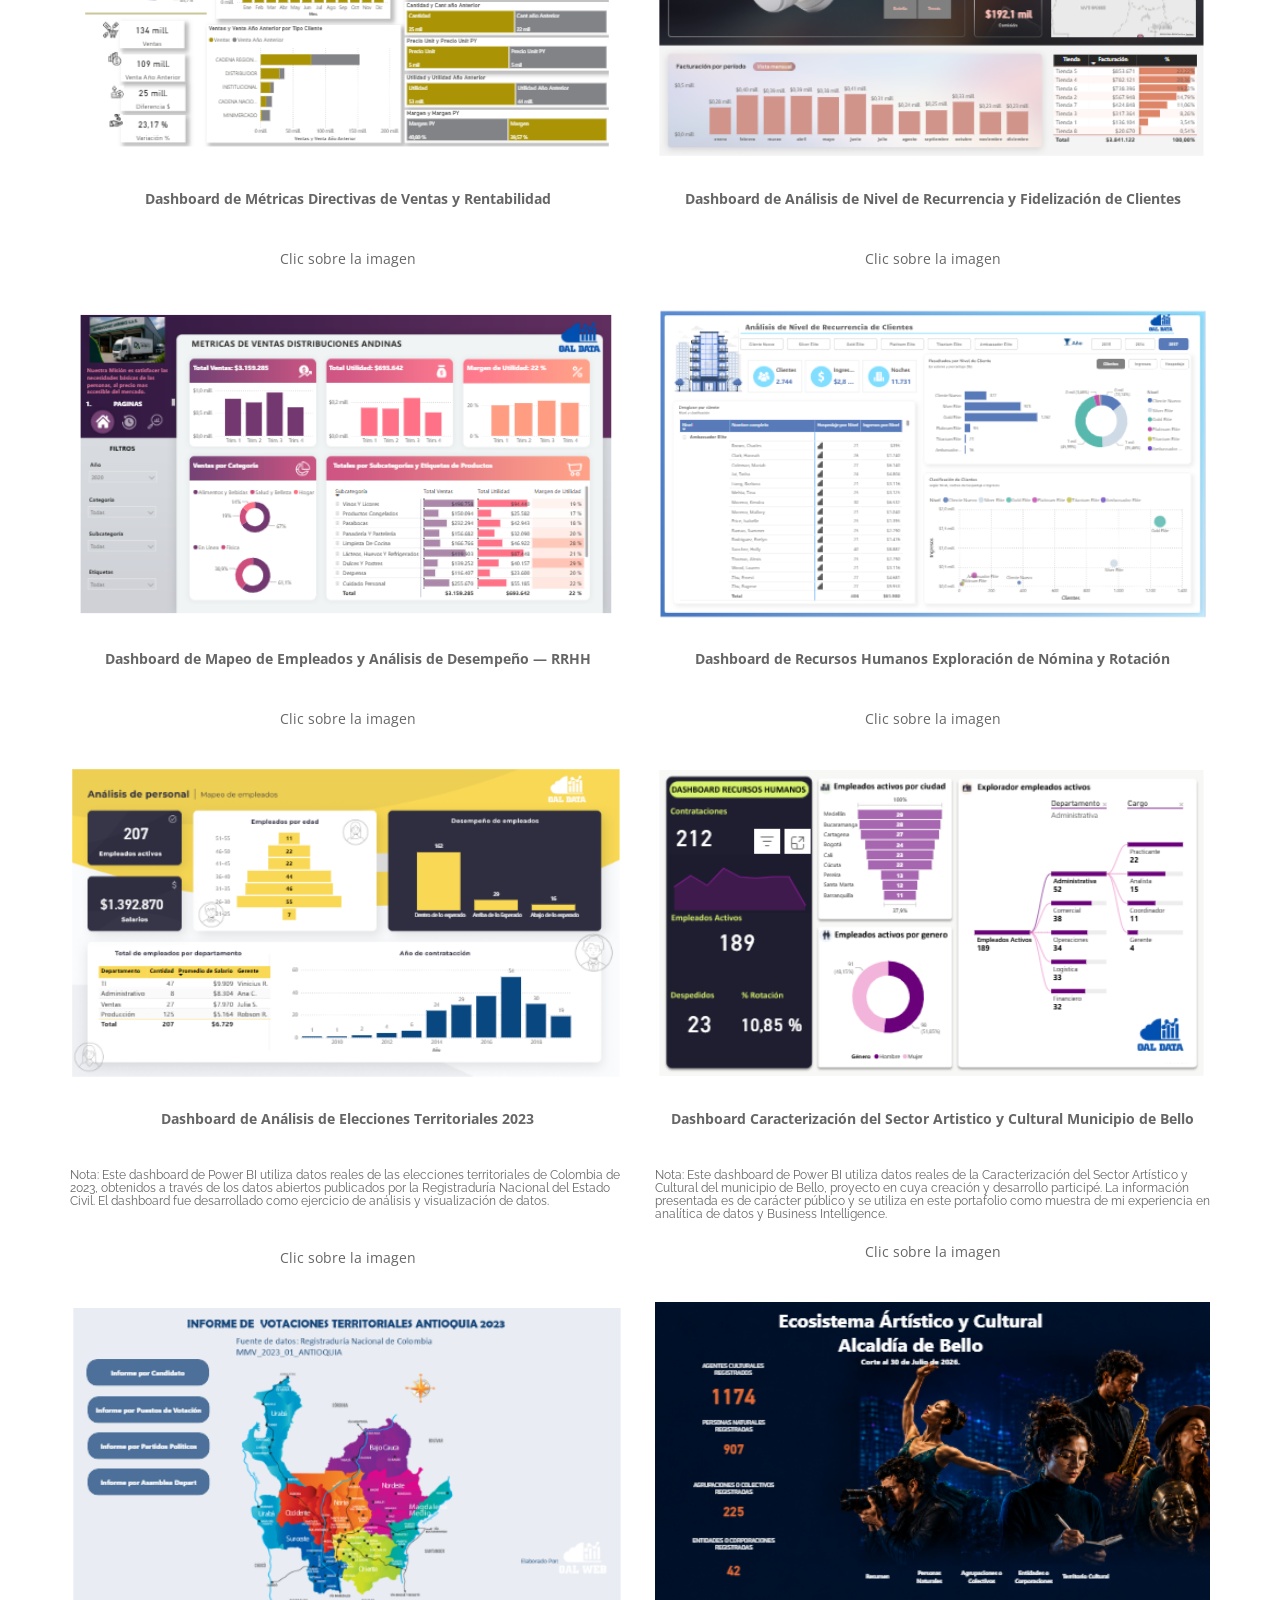
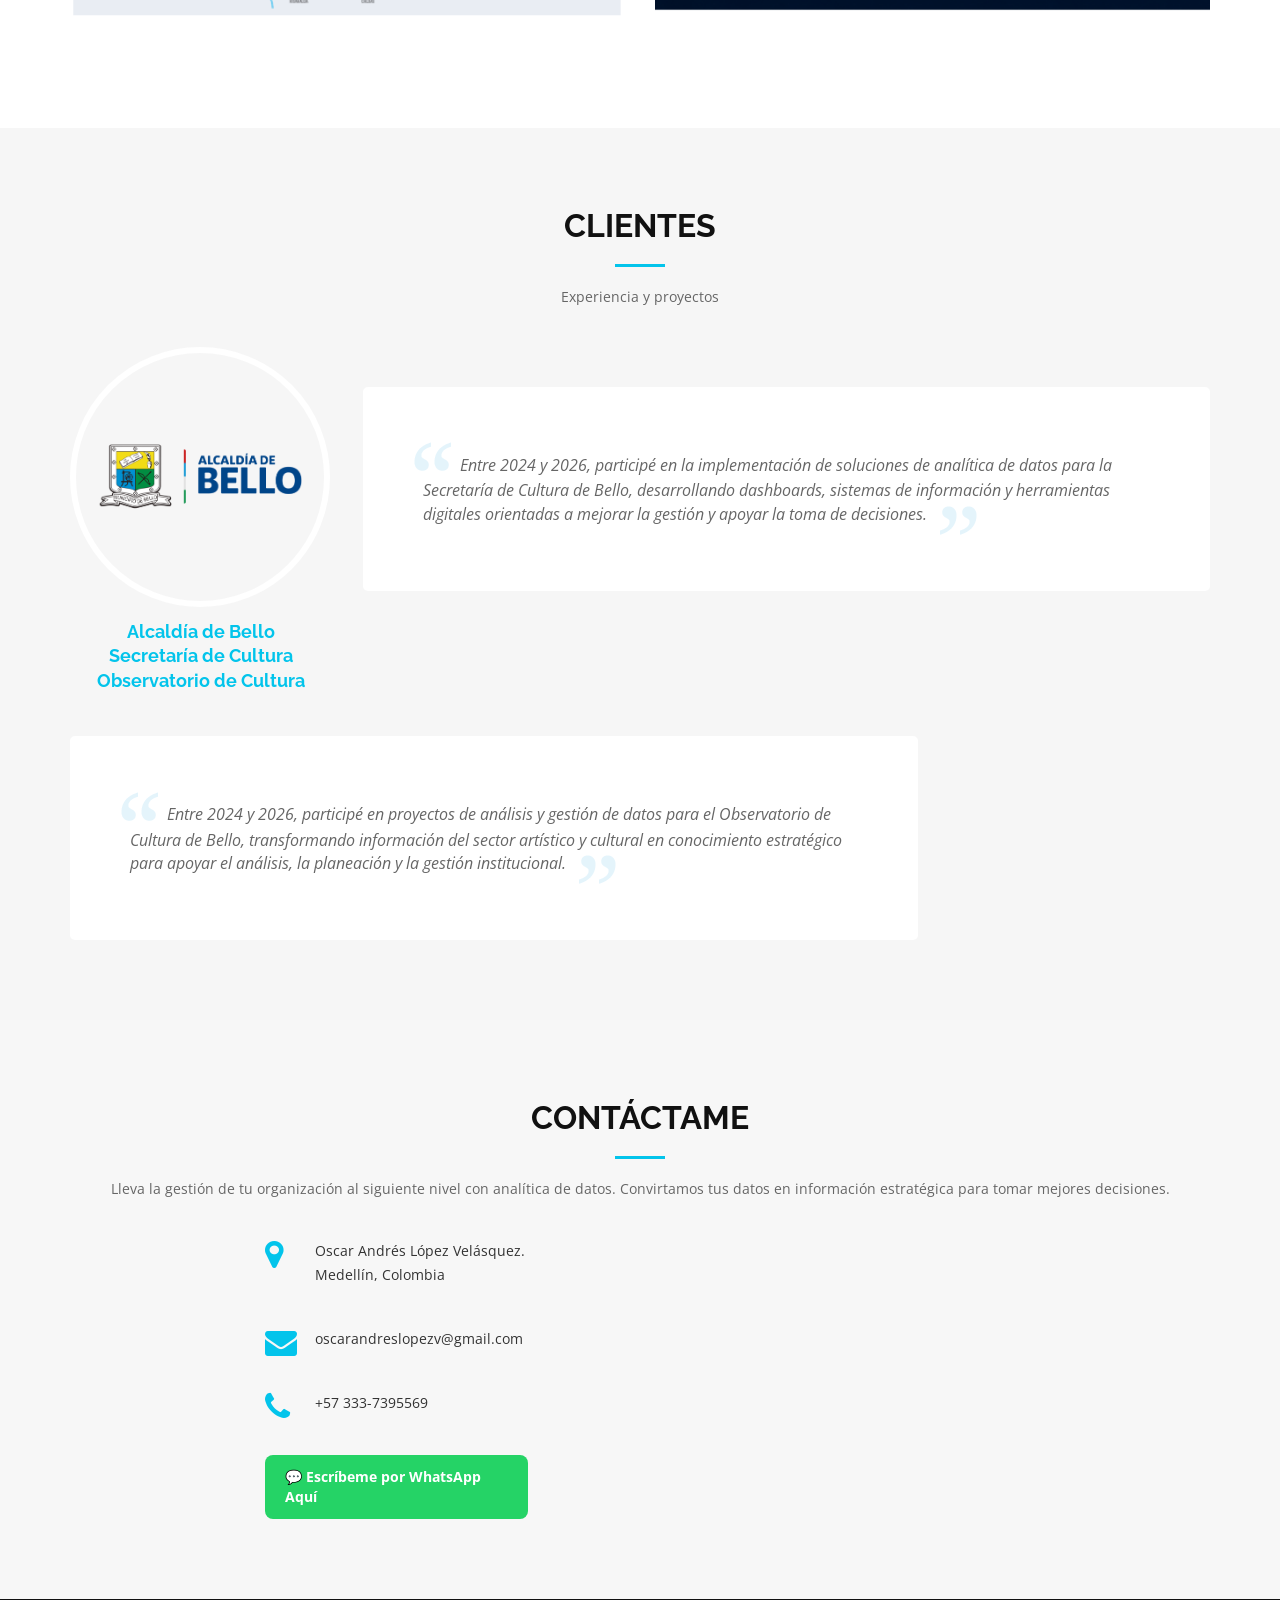
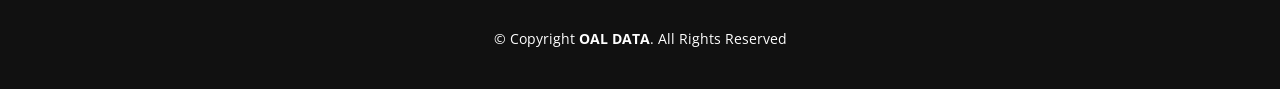
==== commit 8abd881f: "Actualizacion portafolio" ====
--- a/index.html
+++ b/index.html
@@ -146,7 +146,7 @@
         <div class="col-md-12">
           <h3 class="section-title">Servicios</h3>
           <div class="section-title-divider"></div>
-          <p class="section-description">En OAL DATA integro tecnologías como Power BI, Power Automate, Power Query, Microsoft Power Platform, Share Point, SQL e Inteligencia Artificial para desarrollar soluciones de analítica y aplicaciones digitales, adaptadas a las necesidades de cada organización y orientadas a generar valor a partir de sus datos.</p>
+          <p class="section-description">En OAL DATA integro tecnologías como Power BI, Power Automate, Power Query, Microsoft Power Platform, Share Point, SQL, Google, Appshets e Inteligencia Artificial para desarrollar soluciones de analítica y aplicaciones digitales, adaptadas a las necesidades de cada organización y orientadas a generar valor a partir de sus datos.</p>
         </div>
       </div>
 
@@ -184,7 +184,8 @@
         <div class="col-md-12">
           <h3 class="section-title">Portafolio</h3>
           <div class="section-title-divider"></div>
-          <p class="section-description">Analítica y Business Intelligence</p>
+          <p class="section-description"><a href="#portfolio">Analítica y Business Intelligence</a></p>
+           <p class="section-description"><a href="demos AppVotaciones.html">Soluciones Digitales</a></p>
           <p class="section-description">Convierto datos dispersos en dashboards, KPIs e información estratégica.</p>
         </div>
       </div>
